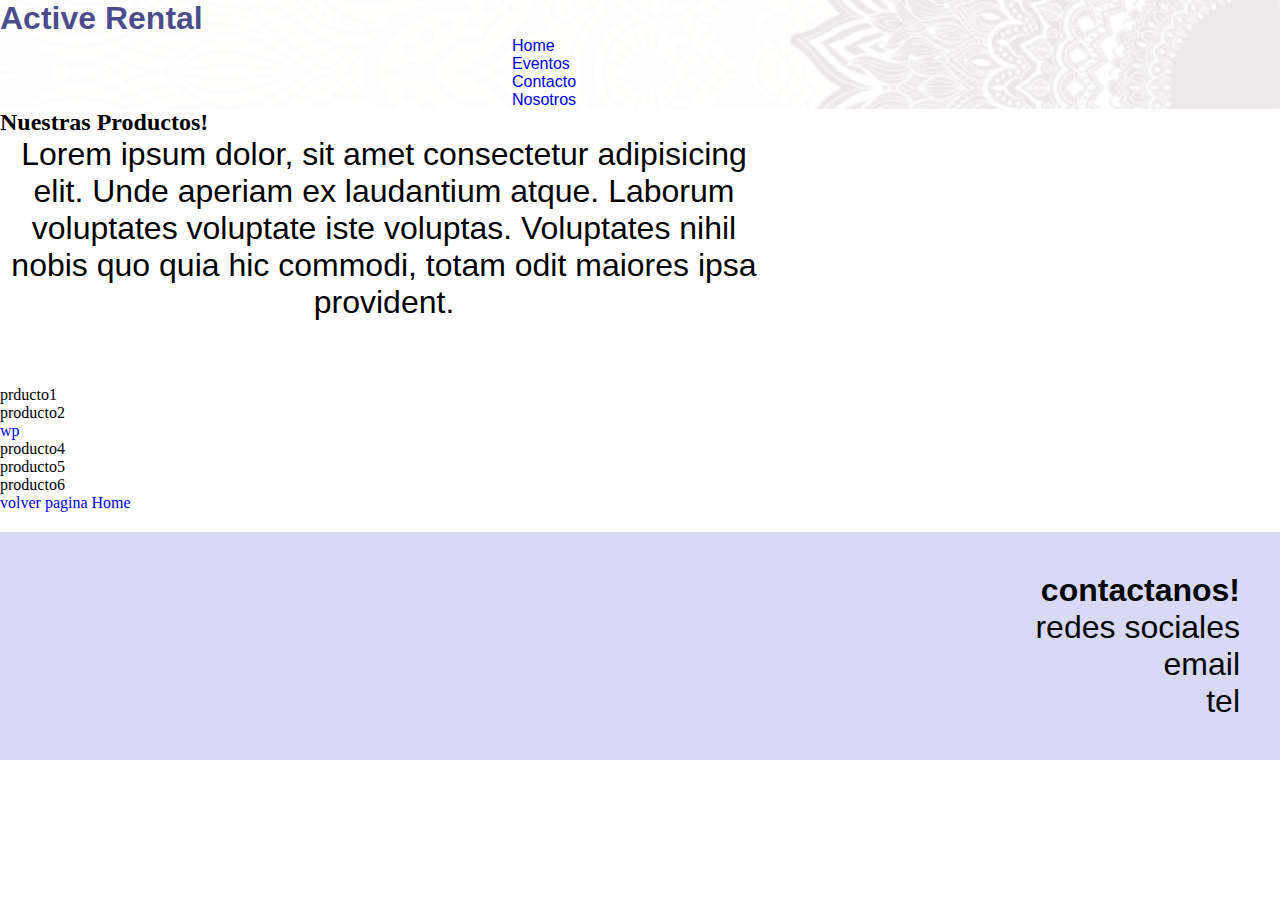
==== pages/catalogo.html @ f7443a2b "se modifico header" ====
<!DOCTYPE html>
<html lang="en">

<head>
    <meta charset="UTF-8">
    <meta http-equiv="X-UA-Compatible" content="IE=edge">
    <meta name="viewport" content="width=device-width, initial-scale=1.0">
    <title>Catalogo</title>
    <link rel="stylesheet" href="/css/style.css">
</head>

<body>
    <header>
        <h1 class="cajaUno">Active Rental</h1>
        <nav>
            <ul>
                <li><a href="/pages/index.html">Home</a></li>
                <li><a href="/pages/eventos.html">Eventos</a></li>
                <li><a href="/pages/contactanos.html">Contacto</a></li>
                <li><a href="/pages/nosotros.html">Nosotros</a></li>
            </ul>
        </nav>
    </header>
    <main>
    <h2>Nuestras Productos!</h2>
    <p>Lorem ipsum dolor, sit amet consectetur adipisicing elit. Unde aperiam ex laudantium atque. Laborum voluptates voluptate iste voluptas. Voluptates nihil nobis quo quia hic commodi, totam odit maiores ipsa provident.</p>
<section>
    <div>prducto1</div>
    <div>producto2</div>
    <div class="hola"><a href="https://youtube.com/">wp</a></div>
    <div>producto4</div>
    <div>producto5</div>
    <div>producto6</div>
    <div><a href="/index.html">volver pagina Home</a></div>
</section>

</main>
<footer>
    <h4>contactanos!</h4>
    <div>redes sociales</div>
    <div>email</div>
    <div>tel</div>
</footer>
</body>

</html>
---- css/style.css ----
* {
    margin: 0%;
    padding: 0%;
    box-sizing: border-box;
}

a {
    text-decoration: none;
}

ul li {
    list-style: none;
}

/* --------Header------- */
header{
    background-image: url(../imagenes/img-header.png);
    background-repeat: no-repeat;
    background-size: cover;
}
nav ul li{
    font-family: 'Bebas Neue', cursive;
    font-family: 'Teko', sans-serif;
    margin-left: 40%;
    color: black;
}
/* header {
    width: 100%;
    display: flex;
    justify-content: space-between;
    align-items: center;
    padding: 15px 50px;
    background-image: url(../imagenes/img-header.png);
    background-repeat: no-repeat;
    background-size: cover;
    color: rgb(31, 116, 191);

    position: fixed;
    top: 0px;


}

header nav ul {
    display: flex;
    gap: 30px;
    color: rgb(31, 116, 191);

} */

.portada {
    background-color: aqua;
    background-image: url(../imagenes/pie-de-foto.jpg);
    background-repeat: no-repeat;
    background-size: cover;
    height: 100vh;
    display: flex;
    flex-direction: column;
    justify-content: center;
    align-items: center;
}

.portada h2 {
    font-size: 3rem;
    font-family: 'Bebas Neue', cursive;
    font-family: 'Teko', sans-serif;
    color: aliceblue;
    background-color: #05000096;
    text-align: center;
    font-size: 4rem;
    width: 800px;
}

h1 {
    font-family: 'Bebas Neue', cursive;
    font-family: 'Teko', sans-serif;
    color: rgba(27, 27, 110, 0.788);
    font-size: 2rem;
    font-weight: 600;
}

.quienes {
    background-color: rgb(250, 250, 250);
    font-family: 'Bebas Neue', cursive;
    font-family: 'Teko', sans-serif;
    margin-top: 20px;
    height: 30vh;
    font-size: 4rem;
    display: flex;
    flex-direction: column;
    justify-content: center;
    align-items: center;
    margin-bottom: 50px;

}

.quienes h2{
    background: rgb(2,0,36);
background: linear-gradient(180deg, rgba(2,0,36,0) 40%, rgba(185,187,236,1) 50%, rgba(0,212,255,0) 60%);

}

.productos {
    background-image: url(../imagenes/active-5.jpg);
    background-repeat: no-repeat;
    background-size: cover;
    height: 100vh;
    display: flex;
    flex-direction: column;
    justify-content: center;
    align-items: center;
}

.productos h3 {
    font-size: 3rem;
    color: rgb(250, 250, 250);
    background-color: #050000a1;
}


.productos p {
    font-size: 3rem;
    width: 1040px;
    color: rgb(250, 250, 250);
    background-color: #050000a1;
}



.sociales {
    display: inline-block;
    background-image: url(../imagenes/active1.jpg);
    background-size: cover;
    background-repeat: no-repeat;
    width: 32vw;
    height: 250px;
    font-family: 'Bebas Neue', cursive;
    font-family: 'Teko', sans-serif;
    color: aliceblue;
    font-size: 4rem;
    padding-left: 10vw;
    margin-left: 5px;
}

.corporativos {
    display: inline-block;
    background-image: url(../imagenes/active-6.jpg);
    background-size: cover;
    background-repeat: no-repeat;
    width: 33vw;
    height: 250px;
    font-family: 'Bebas Neue', cursive;
    font-family: 'Teko', sans-serif;
    color: aliceblue;
    font-size: 4rem;
    padding-left: 10vw;

}

.exposiciones {
    display: inline-block;
    background-image: url(../imagenes/active-3.jpg);
    background-size: cover;
    background-repeat: no-repeat;
    width: 32vw;
    height: 250px;
    font-family: 'Bebas Neue', cursive;
    font-family: 'Teko', sans-serif;
    color: aliceblue;
    font-size: 4rem;
    padding-left: 10vw;

}

.nuestros {
    background-color: rgb(250, 250, 250);
    font-family: 'Bebas Neue', cursive;
    font-family: 'Teko', sans-serif;
    margin-top: 20px;
    width: 650px;
    height: 30vh;
    font-size: 6rem;
    display: flex;
    flex-direction: center;
    justify-content: center;
    align-items: center;
    margin-bottom: 10px;
    background: rgb(2,0,36);
background: linear-gradient(180deg, rgba(2,0,36,0) 40%, rgba(185,187,236,1) 50%, rgba(0,212,255,0) 60%);
margin-left: 600px;
}


footer {
    padding: 40px;
    font-size: 2rem;
    background-color: #D8D9F5;
    /* color: aliceblue; */
    text-align: right;
    font-family: 'Bebas Neue', cursive;
    font-family: 'Teko', sans-serif;
    color: rgb(1, 2, 2);
    margin-top: 20px;

}

p {

    font-family: 'Bebas Neue', cursive;
    font-family: 'Teko', sans-serif;
    text-align: center;
    font-size: 2rem;
    width: 60vw;
    height: 250px;

}

.wp {
    position: fixed;
    width: 40px;
    height: 35px;
    right: 1px;
    top: 20%;
    background-image: url(../imagenes/whatsapp.png);
    background-size: contain;
    padding: 15px;
    bottom: 50px;
    border: 0;
    border-radius: 50%;

}
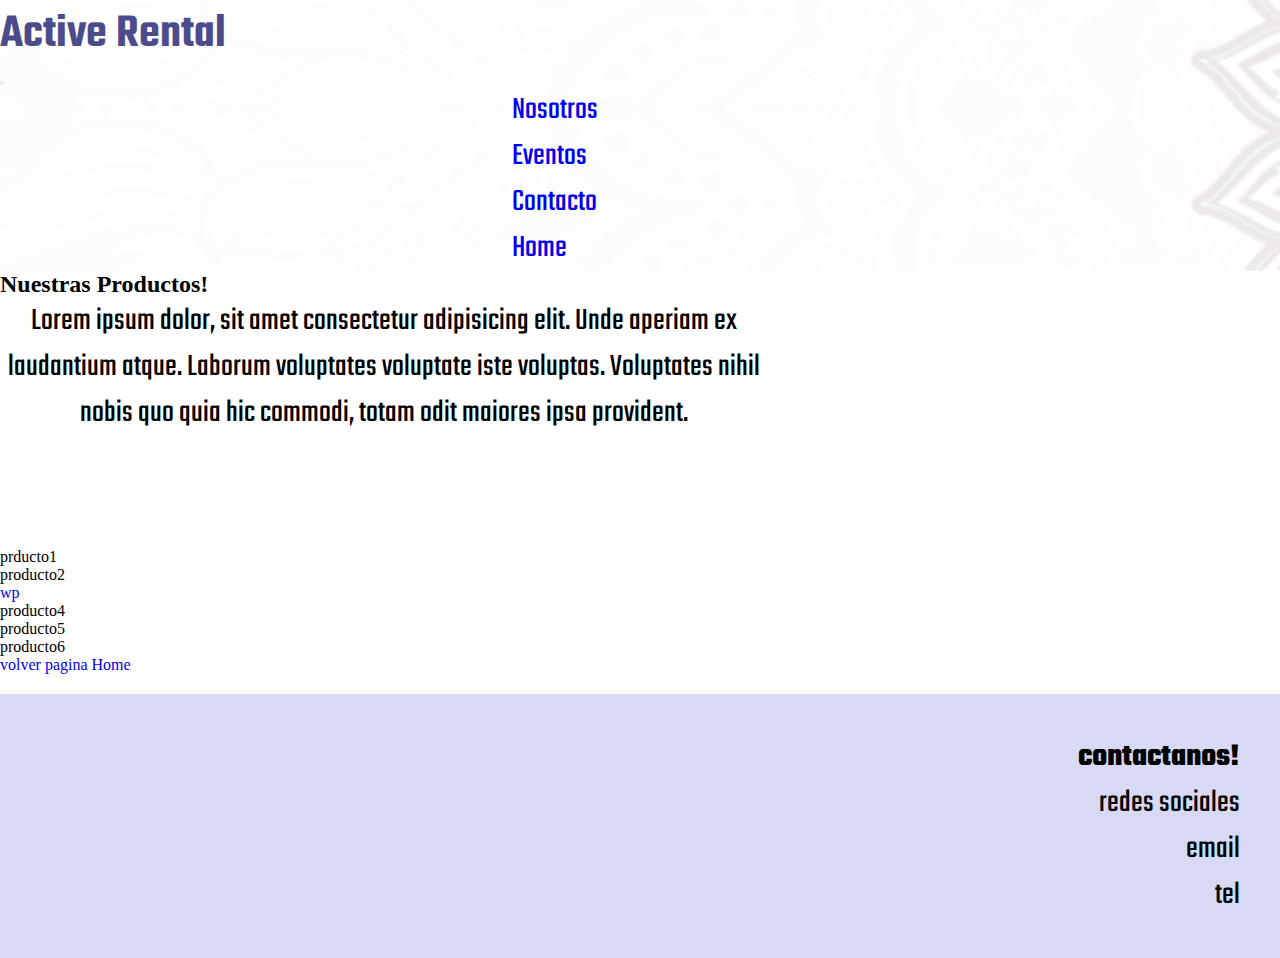
==== commit 1489ede6: "cambios generales" ====
--- a/pages/catalogo.html
+++ b/pages/catalogo.html
@@ -6,41 +6,70 @@
     <meta http-equiv="X-UA-Compatible" content="IE=edge">
     <meta name="viewport" content="width=device-width, initial-scale=1.0">
     <title>Catalogo</title>
+    <link href="https://cdn.jsdelivr.net/npm/bootstrap@5.2.3/dist/css/bootstrap.min.css" rel="stylesheet"
+        integrity="sha384-rbsA2VBKQhggwzxH7pPCaAqO46MgnOM80zW1RWuH61DGLwZJEdK2Kadq2F9CUG65" crossorigin="anonymous">
     <link rel="stylesheet" href="/css/style.css">
+    <link rel="preconnect" href="https://fonts.googleapis.com">
+    <link rel="preconnect" href="https://fonts.gstatic.com" crossorigin>
+    <link href="https://fonts.googleapis.com/css2?family=Bebas+Neue&family=Teko:wght@300;600&display=swap"
+        rel="stylesheet">
 </head>
 
 <body>
-    <header>
-        <h1 class="cajaUno">Active Rental</h1>
-        <nav>
-            <ul>
-                <li><a href="/pages/index.html">Home</a></li>
-                <li><a href="/pages/eventos.html">Eventos</a></li>
-                <li><a href="/pages/contactanos.html">Contacto</a></li>
-                <li><a href="/pages/nosotros.html">Nosotros</a></li>
-            </ul>
-        </nav>
+    <!-- Comienzo del Header -->
+    <header class="navbar navbar-expand-lg bg-light">
+        <div class="container">
+            <a class="navbar-brand" href="#">
+                <h1>Active Rental</h1>
+            </a>
+            <button class="navbar-toggler" type="button" data-bs-toggle="collapse" data-bs-target="#navbarNav"
+                aria-controls="navbarNav" aria-expanded="false" aria-label="Toggle navigation">
+                <span class="navbar-toggler-icon"></span>
+            </button>
+            <nav class="collapse navbar-collapse" id="navbarNav">
+                <ul class="navbar-nav">
+                    <li class="nav-item">
+                        <a class="nav-link active" aria-current="page" href="/pages/nosotros.html">Nosotros</a>
+                    </li>
+                    <li class="nav-item">
+                        <a class="nav-link" href="/pages/eventos.html">Eventos</a>
+                    </li>
+                    <li class="nav-item">
+                        <a class="nav-link" href="/pages/contactanos.html">Contacto</a>
+                    </li>
+                    <li class="nav-item">
+                        <a class="nav-link" href="../index.html">Home</a>
+                    </li>
+                </ul>
+            </nav>
+        </div>
     </header>
+    <!-- final de Header------ -->
     <main>
-    <h2>Nuestras Productos!</h2>
-    <p>Lorem ipsum dolor, sit amet consectetur adipisicing elit. Unde aperiam ex laudantium atque. Laborum voluptates voluptate iste voluptas. Voluptates nihil nobis quo quia hic commodi, totam odit maiores ipsa provident.</p>
-<section>
-    <div>prducto1</div>
-    <div>producto2</div>
-    <div class="hola"><a href="https://youtube.com/">wp</a></div>
-    <div>producto4</div>
-    <div>producto5</div>
-    <div>producto6</div>
-    <div><a href="/index.html">volver pagina Home</a></div>
-</section>
+        <h2>Nuestras Productos!</h2>
+        <p>Lorem ipsum dolor, sit amet consectetur adipisicing elit. Unde aperiam ex laudantium atque. Laborum
+            voluptates voluptate iste voluptas. Voluptates nihil nobis quo quia hic commodi, totam odit maiores ipsa
+            provident.</p>
+        <section>
+            <div>prducto1</div>
+            <div>producto2</div>
+            <div class="hola"><a href="https://youtube.com/">wp</a></div>
+            <div>producto4</div>
+            <div>producto5</div>
+            <div>producto6</div>
+            <div><a href="../index.html">volver pagina Home</a></div>
+        </section>
 
-</main>
-<footer>
-    <h4>contactanos!</h4>
-    <div>redes sociales</div>
-    <div>email</div>
-    <div>tel</div>
-</footer>
+    </main>
+    <footer>
+        <h4>contactanos!</h4>
+        <div>redes sociales</div>
+        <div>email</div>
+        <div>tel</div>
+    </footer>
+    <script src="https://cdn.jsdelivr.net/npm/bootstrap@5.2.3/dist/js/bootstrap.bundle.min.js"
+        integrity="sha384-kenU1KFdBIe4zVF0s0G1M5b4hcpxyD9F7jL+jjXkk+Q2h455rYXK/7HAuoJl+0I4"
+        crossorigin="anonymous"></script>
 </body>
 
 </html>--- a/css/style.css
+++ b/css/style.css
@@ -12,17 +12,46 @@
     list-style: none;
 }
 
-/* --------Header------- */
-header{
+/*   -----------------------Header------- */
+header {
     background-image: url(../imagenes/img-header.png);
     background-repeat: no-repeat;
     background-size: cover;
 }
-nav ul li{
+
+h1 {
+    font-family: 'Bebas Neue', cursive;
+    font-family: 'Teko', sans-serif;
+    color: rgba(27, 27, 110, 0.788);
+    font-size: 3rem;
+    font-weight: 600;
+}
+
+nav ul li {
     font-family: 'Bebas Neue', cursive;
     font-family: 'Teko', sans-serif;
     margin-left: 40%;
     color: black;
+    font-size: 2rem;
+}
+
+/* ------------------final de header----------- */
+
+.fondo {
+    background: rgb(252, 252, 250);
+    background: linear-gradient(164deg, rgba(252, 252, 250, 1) 0%, rgba(85, 84, 82, 0.6811099439775911) 2%, rgba(253, 252, 251, 1) 79%, rgba(254, 253, 252, 1) 93%, rgba(128, 127, 125, 1) 100%);
+}
+.contactanos{
+    margin-left: 20%;
+    font-size: 2rem;
+    font-weight:600 ;
+    color: rgb(0, 0, 0);
+    font-family: 'Bebas Neue', cursive;
+    font-family: 'Teko', sans-serif;
+}
+.contactanos h2{
+    font-size: 4rem;
+    font-weight: 900;
 }
 /* header {
     width: 100%;
@@ -49,6 +78,7 @@
 } */
 
 .portada {
+    width: 100%;
     background-color: aqua;
     background-image: url(../imagenes/pie-de-foto.jpg);
     background-repeat: no-repeat;
@@ -71,13 +101,7 @@
     width: 800px;
 }
 
-h1 {
-    font-family: 'Bebas Neue', cursive;
-    font-family: 'Teko', sans-serif;
-    color: rgba(27, 27, 110, 0.788);
-    font-size: 2rem;
-    font-weight: 600;
-}
+
 
 .quienes {
     background-color: rgb(250, 250, 250);
@@ -94,9 +118,9 @@
 
 }
 
-.quienes h2{
-    background: rgb(2,0,36);
-background: linear-gradient(180deg, rgba(2,0,36,0) 40%, rgba(185,187,236,1) 50%, rgba(0,212,255,0) 60%);
+.quienes h2 {
+    background: rgb(2, 0, 36);
+    background: linear-gradient(180deg, rgba(2, 0, 36, 0) 40%, rgba(185, 187, 236, 1) 50%, rgba(0, 212, 255, 0) 60%);
 
 }
 
@@ -185,9 +209,9 @@
     justify-content: center;
     align-items: center;
     margin-bottom: 10px;
-    background: rgb(2,0,36);
-background: linear-gradient(180deg, rgba(2,0,36,0) 40%, rgba(185,187,236,1) 50%, rgba(0,212,255,0) 60%);
-margin-left: 600px;
+    background: rgb(2, 0, 36);
+    background: linear-gradient(180deg, rgba(2, 0, 36, 0) 40%, rgba(185, 187, 236, 1) 50%, rgba(0, 212, 255, 0) 60%);
+    margin-left: 600px;
 }
 
 
@@ -228,5 +252,4 @@
     border: 0;
     border-radius: 50%;
 
-}
-
+}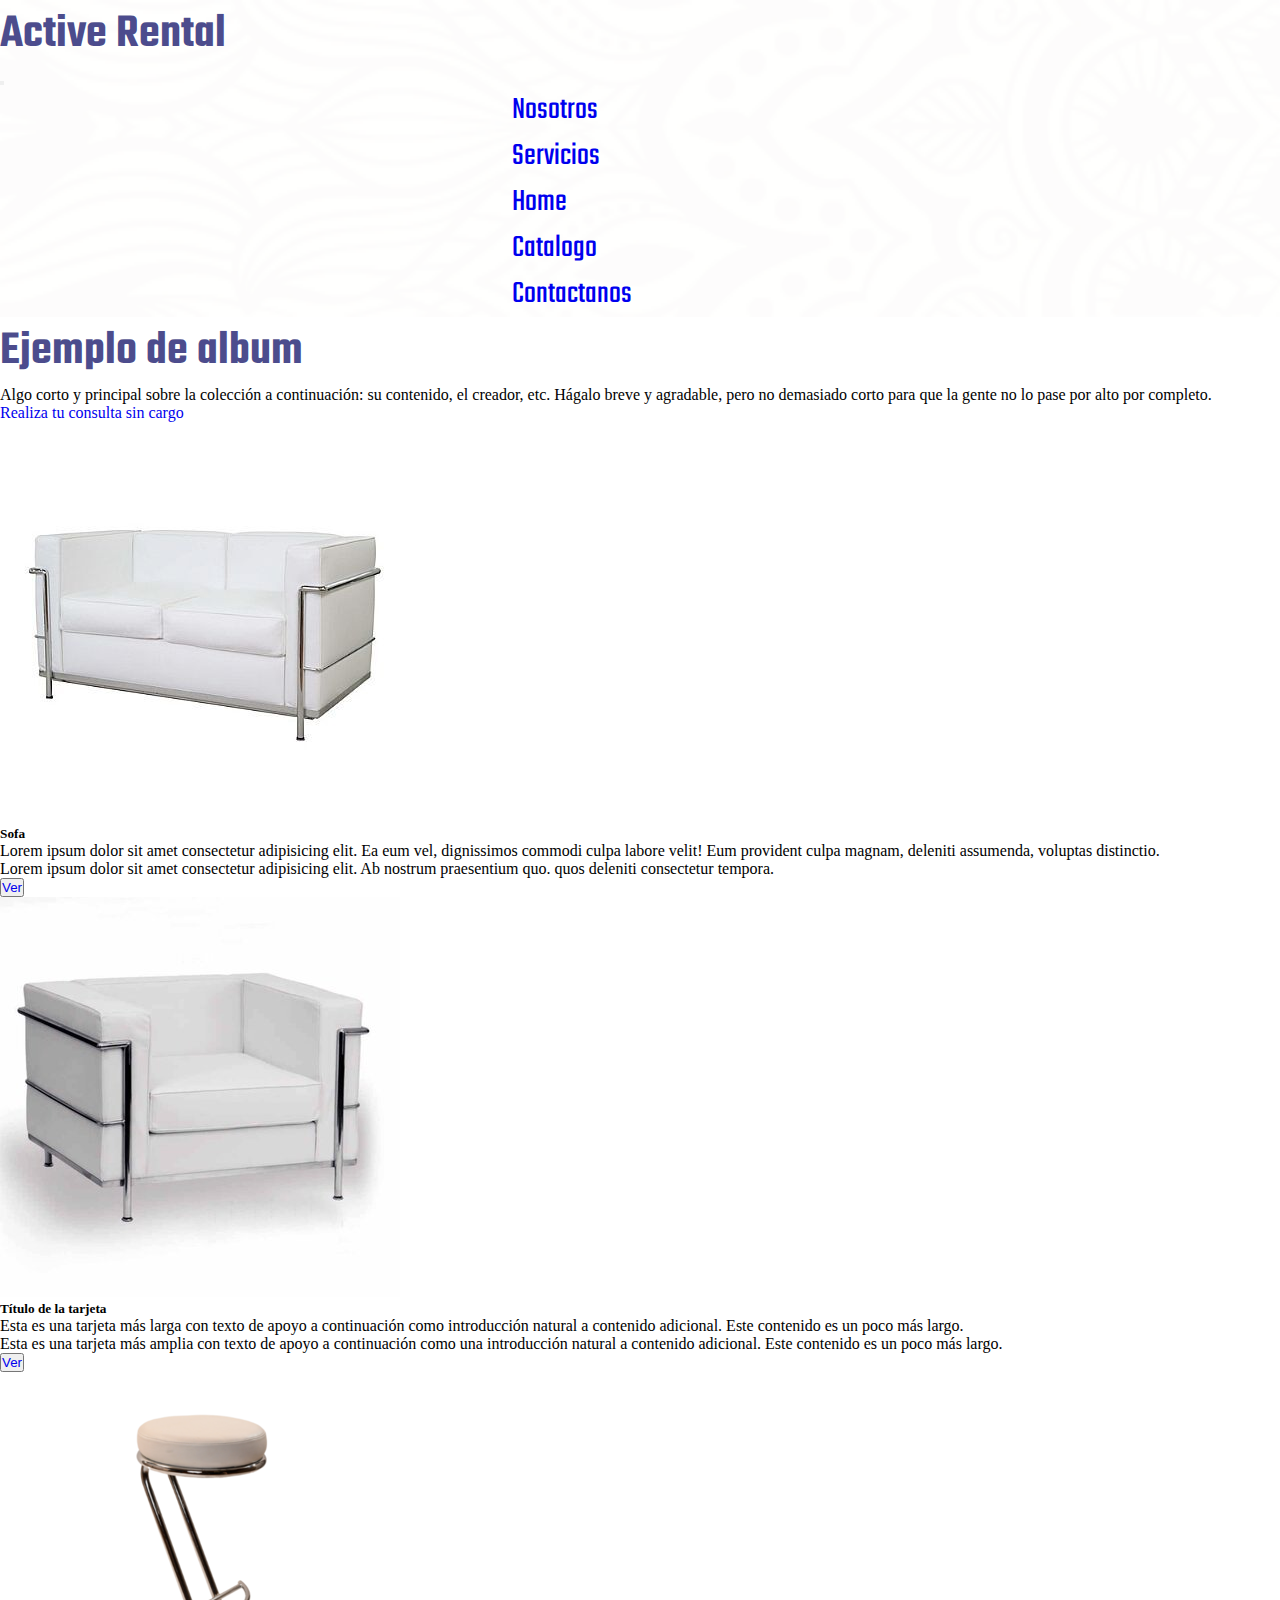
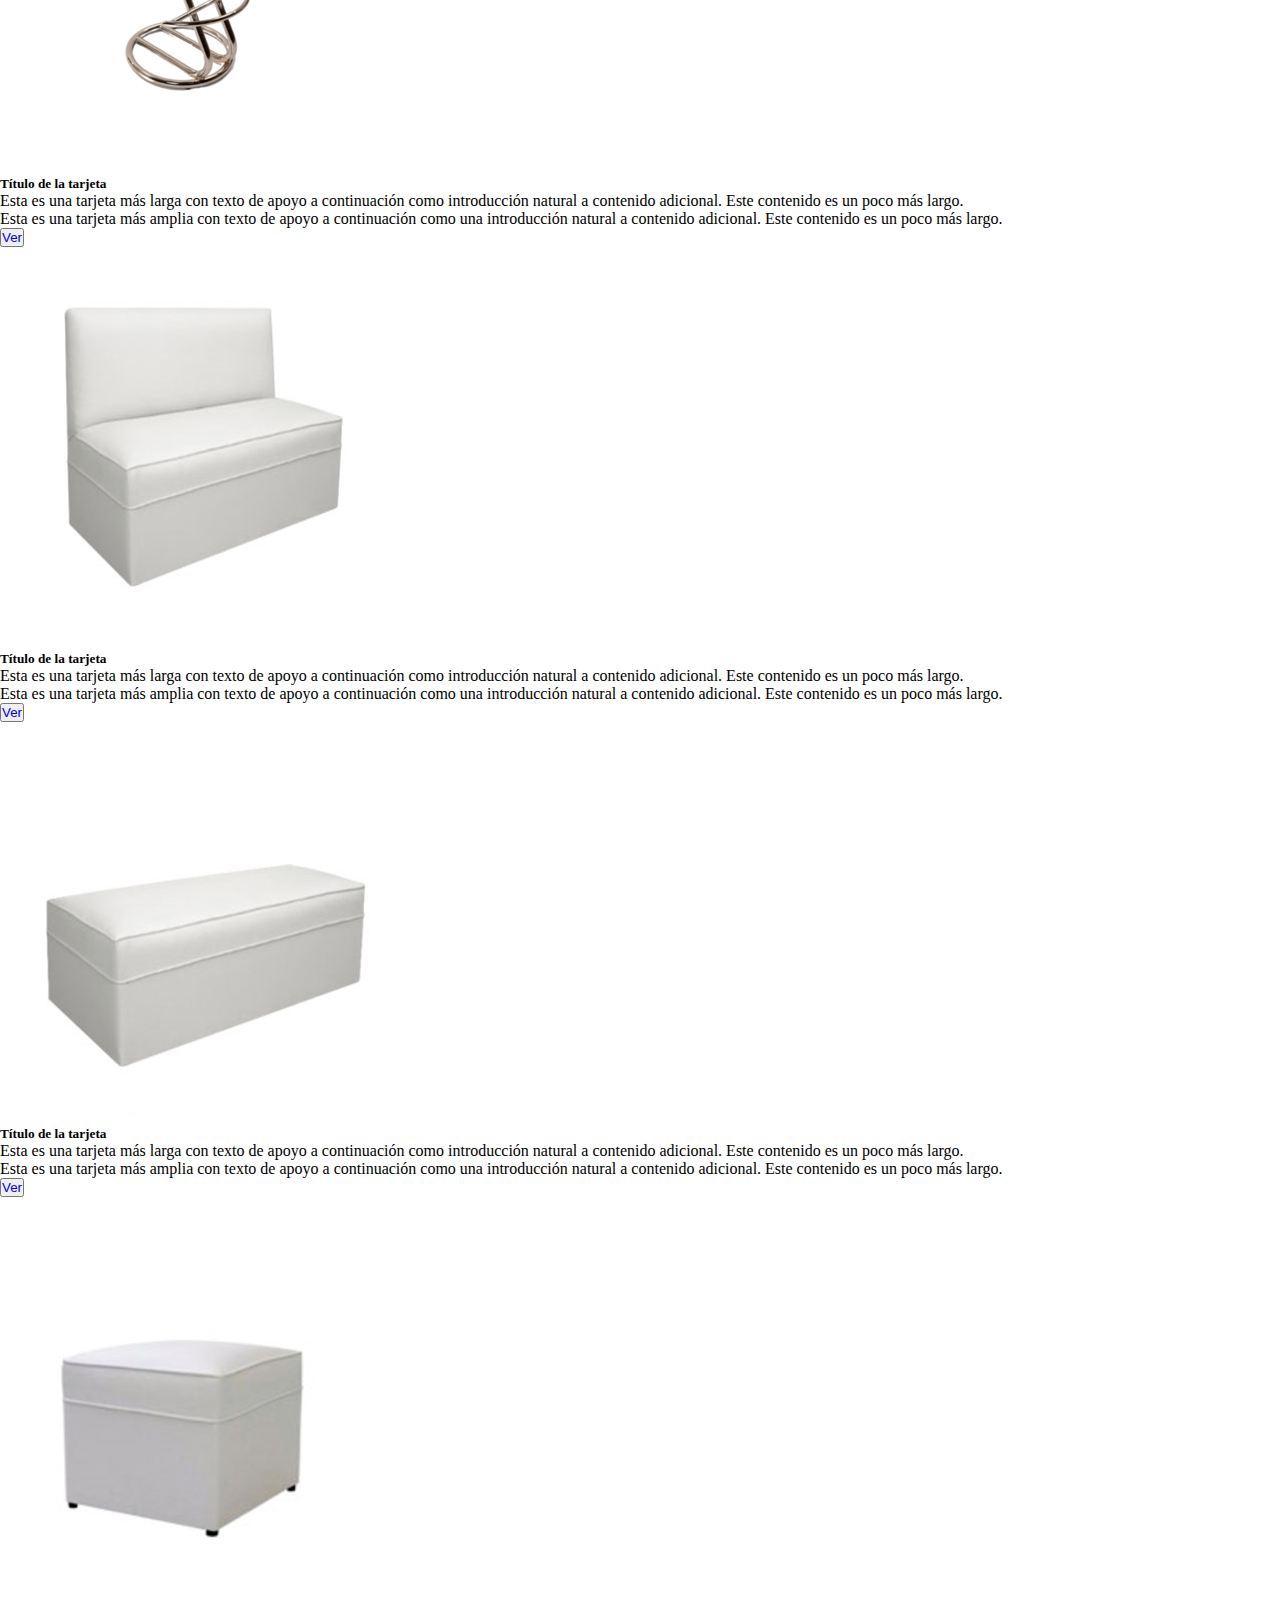
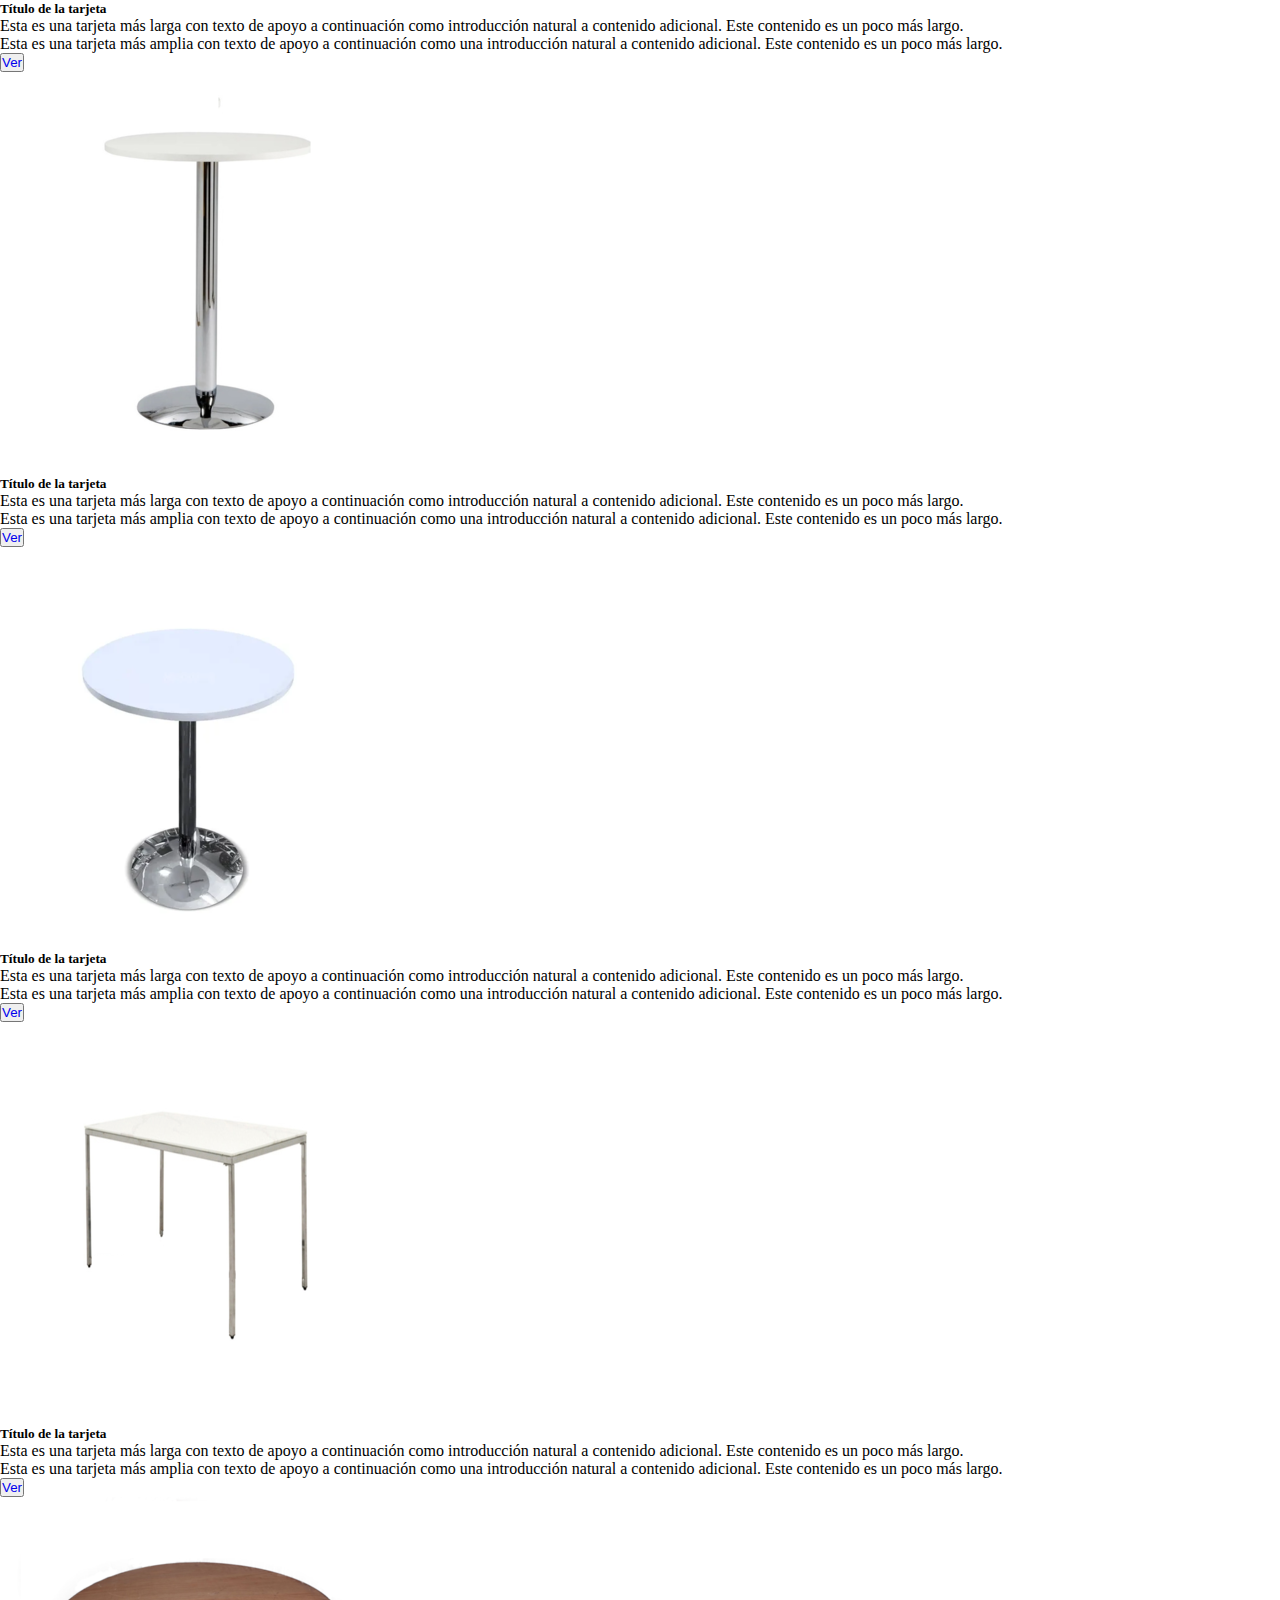
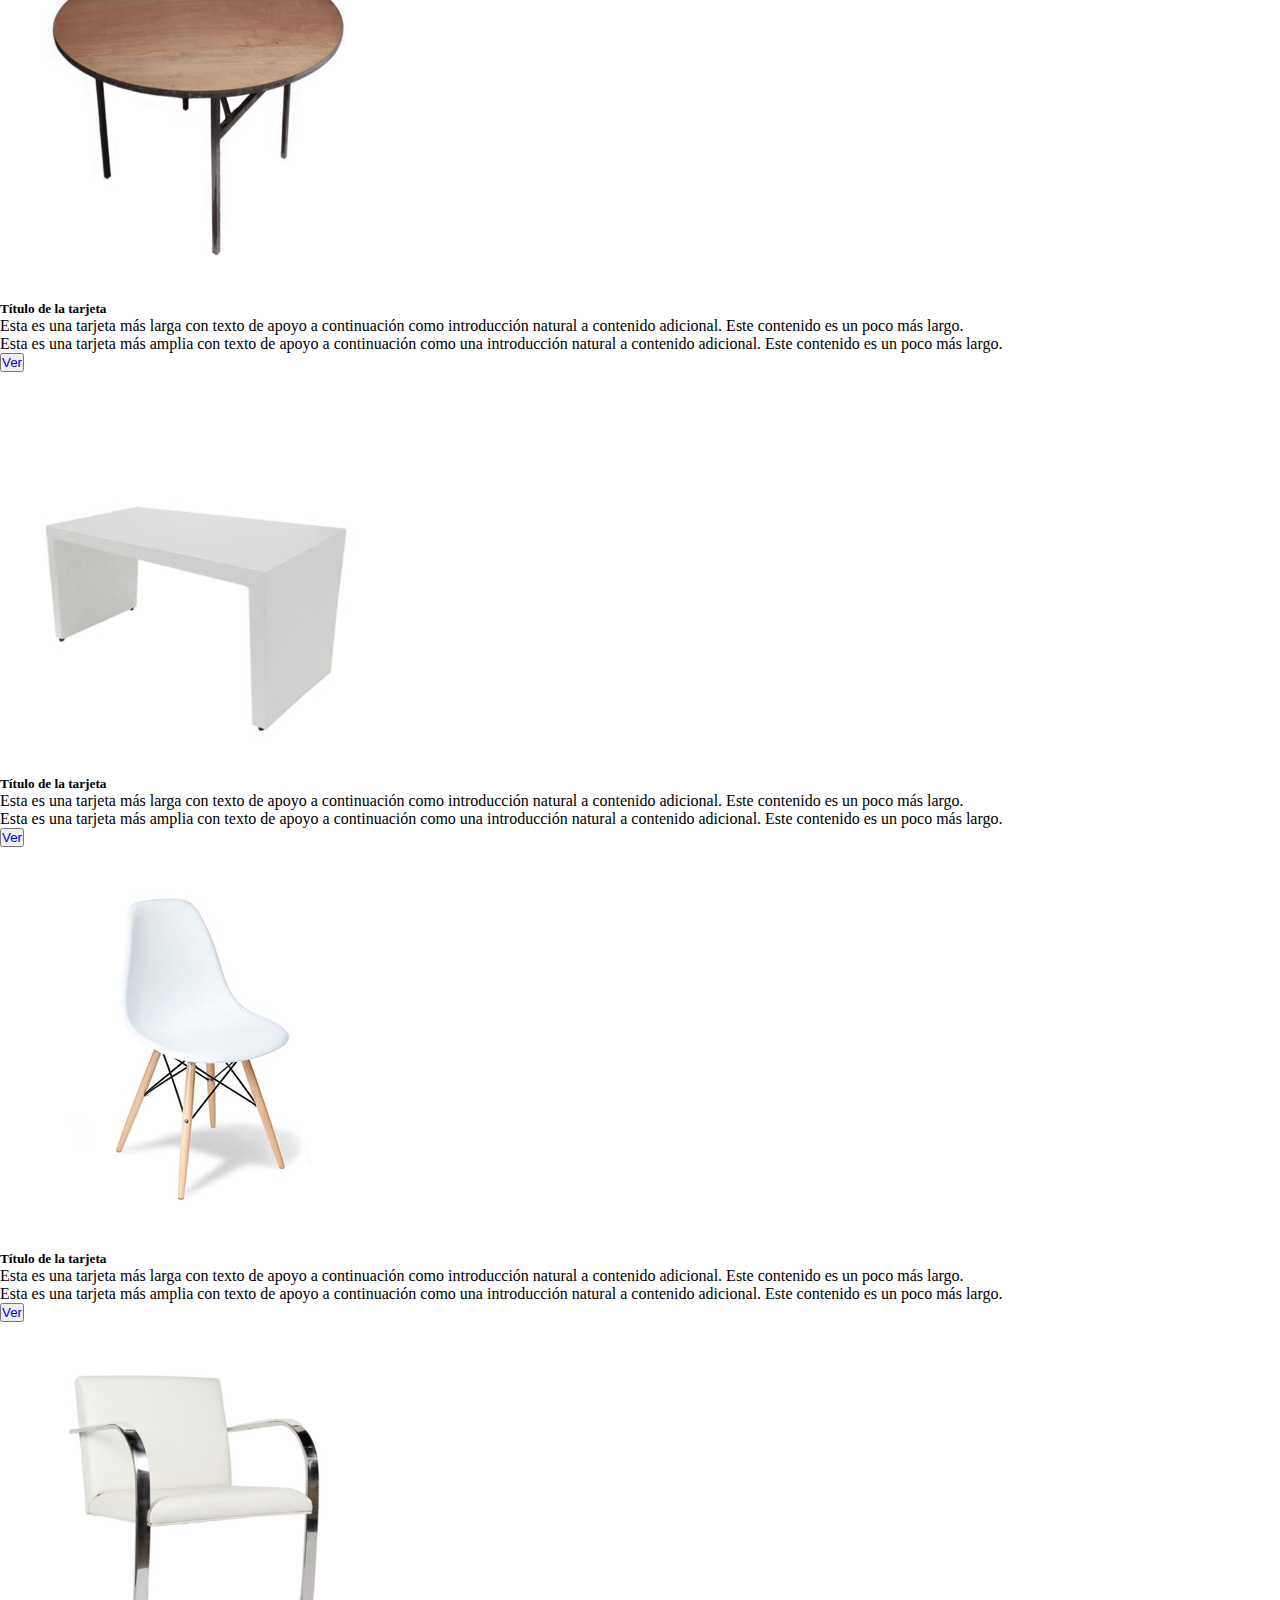
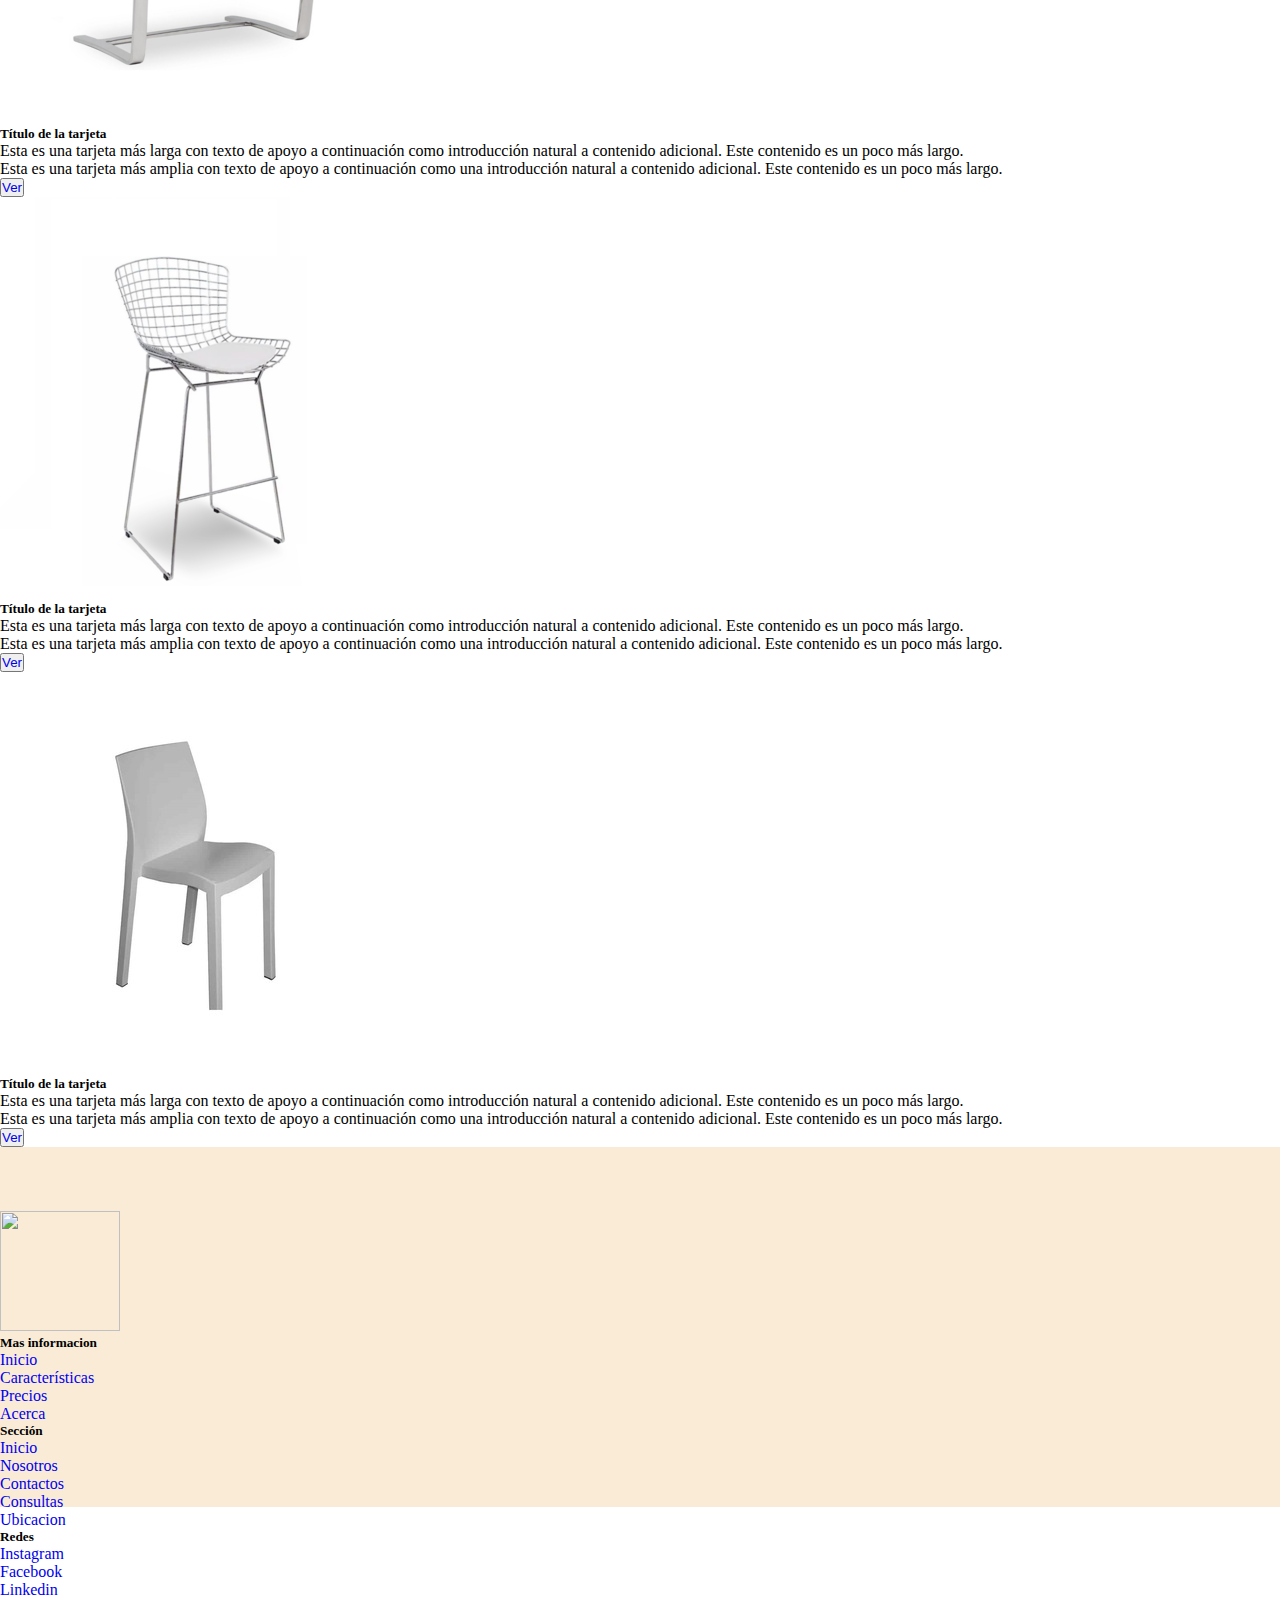
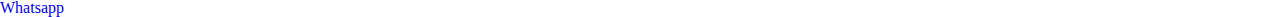
==== commit c2452cfe: "se realizaron cambios generales" ====
--- a/pages/catalogo.html
+++ b/pages/catalogo.html
@@ -17,56 +17,437 @@
 
 <body>
     <!-- Comienzo del Header -->
-    <header class="navbar navbar-expand-lg bg-light">
-        <div class="container">
-            <a class="navbar-brand" href="#">
-                <h1>Active Rental</h1>
-            </a>
-            <button class="navbar-toggler" type="button" data-bs-toggle="collapse" data-bs-target="#navbarNav"
-                aria-controls="navbarNav" aria-expanded="false" aria-label="Toggle navigation">
-                <span class="navbar-toggler-icon"></span>
-            </button>
-            <nav class="collapse navbar-collapse" id="navbarNav">
-                <ul class="navbar-nav">
-                    <li class="nav-item">
-                        <a class="nav-link active" aria-current="page" href="/pages/nosotros.html">Nosotros</a>
-                    </li>
-                    <li class="nav-item">
-                        <a class="nav-link" href="/pages/eventos.html">Eventos</a>
-                    </li>
-                    <li class="nav-item">
-                        <a class="nav-link" href="/pages/contactanos.html">Contacto</a>
-                    </li>
-                    <li class="nav-item">
-                        <a class="nav-link" href="../index.html">Home</a>
-                    </li>
-                </ul>
-            </nav>
-        </div>
-    </header>
+    <div class="sticky-lg-top">
+        <header class="navbar navbar-expand-lg bg-light">
+            <div class="container">
+                <a class="navbar-brand" href="../index.html">
+                    <h1>Active Rental</h1>
+                </a>
+                <button class="navbar-toggler" type="button" data-bs-toggle="collapse" data-bs-target="#navbarNav"
+                    aria-controls="navbarNav" aria-expanded="false" aria-label="Toggle navigation">
+                    <span class="navbar-toggler-icon"></span>
+                </button>
+                <nav class="collapse navbar-collapse" id="navbarNav">
+                    <ul class="navbar-nav">
+                        <li class="nav-item">
+                            <a href="/pages/nosotros.html" type="button" class="btn btn-outline-secondary">Nosotros</a>
+                        </li>
+                        <li class="nav-item">
+                            <a href="/pages/eventos.html" type="button" class="btn btn-outline-secondary">Servicios</a>
+                        </li>
+                        <li class="nav-item">
+                            <a href="../index.html" type="button" class="btn btn-outline-secondary">Home</a>
+                        </li>
+                        <li class="nav-item">
+                            <a href="/pages/catalogo.html" type="button" class="btn btn-outline-secondary">Catalogo</a>
+                        </li>
+                        <li class="nav-item">
+                            <a href="/pages/contactanos.html" type="button" class="btn btn-outline-secondary">Contactanos</a>
+                        </li>
+                    </ul>
+                </nav>
+            </div>
+        </header>
+    </div>
     <!-- final de Header------ -->
     <main>
-        <h2>Nuestras Productos!</h2>
-        <p>Lorem ipsum dolor, sit amet consectetur adipisicing elit. Unde aperiam ex laudantium atque. Laborum
-            voluptates voluptate iste voluptas. Voluptates nihil nobis quo quia hic commodi, totam odit maiores ipsa
-            provident.</p>
+        <section class="py-5 text-center container">
+            <div class="row py-lg-5">
+                <div class="col-lg-6 col-md-8 mx-auto">
+                    <h1 class="fw-light">Ejemplo de album</h1>
+                    <p class="lead text-muted">Algo corto y principal sobre la colección a continuación: su
+                        contenido, el creador, etc. Hágalo breve y agradable, pero no demasiado corto para que la
+                        gente no lo pase por alto por completo.</p>
+                    <p>
+                        <a href="./contactanos.html" class="btn btn-primary my-2">Realiza tu consulta sin cargo</a>
+                    </p>
+                </div>
+            </div>
+        </section>
         <section>
-            <div>prducto1</div>
-            <div>producto2</div>
-            <div class="hola"><a href="https://youtube.com/">wp</a></div>
-            <div>producto4</div>
-            <div>producto5</div>
-            <div>producto6</div>
-            <div><a href="../index.html">volver pagina Home</a></div>
+            <div class="album py-5 bg-light">
+                <div class="container">
+                    <div class="row row-cols-1 row-cols-sm-2 row-cols-md-3 g-3">
+                        <div class="col">
+                            <div class="card shadow-sm">
+                                <img src="../imagenes/sofa.jpg" class="card-img-top" alt="...">
+                                <div class="card-body">
+                                    <h5 class="card-title">Sofa</h5>
+                                    <p class="card-text">Lorem ipsum dolor sit amet consectetur adipisicing elit. Ea eum
+                                        vel, dignissimos commodi culpa labore velit! Eum provident culpa magnam,
+                                        deleniti assumenda, voluptas
+                                        distinctio.</p>
+
+                                </div>
+                                <div class="card-body">
+                                    <p class="card-text">Lorem ipsum dolor sit amet consectetur adipisicing elit. Ab
+                                        nostrum praesentium quo. quos deleniti consectetur
+                                        tempora.</p>
+
+                                    <div class="d-flex justify-content-between align-items-center">
+                                        <div class="btn-group">
+                                            <button type="button" class="btn btn-sm btn-outline-secondary"><a
+                                                    href="../imagenes/sofa.jpg">Ver</a></button>
+                                        </div>
+                                    </div>
+                                </div>
+                            </div>
+                        </div>
+                        <div class="col">
+                            <div class="card shadow-sm">
+                                <img src="../imagenes/silllon.jpg" class="card-img-top" alt="...">
+                                <div class="card-body">
+                                    <h5 class="card-title">Título de la tarjeta</h5>
+                                    <p class="card-text">Esta es una tarjeta más larga con texto de apoyo a continuación
+                                        como introducción natural a contenido adicional. Este contenido es un poco más
+                                        largo.</p>
+                                </div>
+                                <div class="card-body">
+                                    <p class="card-text">Esta es una tarjeta más amplia con texto de apoyo a
+                                        continuación como una introducción natural a contenido adicional. Este contenido
+                                        es un poco más largo.</p>
+                                    <div class="d-flex justify-content-between align-items-center">
+                                        <div class="btn-group">
+                                            <button type="button" class="btn btn-sm btn-outline-secondary"><a
+                                                    href="../imagenes/silllon.jpg">Ver</a></button>
+                                        </div>
+                                    </div>
+                                </div>
+                            </div>
+                        </div>
+                        <div class="col">
+                            <div class="card shadow-sm">
+                                <img src="../imagenes/ss-.png" class="card-img-top" alt="...">
+                                <div class="card-body">
+                                    <h5 class="card-title">Título de la tarjeta</h5>
+                                    <p class="card-text">Esta es una tarjeta más larga con texto de apoyo a continuación
+                                        como introducción natural a contenido adicional. Este contenido es un poco más
+                                        largo.</p>
+                                </div>
+                                <div class="card-body">
+                                    <p class="card-text">Esta es una tarjeta más amplia con texto de apoyo a
+                                        continuación como una introducción natural a contenido adicional. Este contenido
+                                        es un poco más largo.</p>
+                                    <div class="d-flex justify-content-between align-items-center">
+                                        <div class="btn-group">
+                                            <button type="button" class="btn btn-sm btn-outline-secondary"><a
+                                                    href="../imagenes/ss-.png">Ver</a></button>
+                                        </div>
+                                    </div>
+                                </div>
+                            </div>
+                        </div>
+                        <div class="col">
+                            <div class="card shadow-sm">
+                                <img src="../imagenes/butacondoble.png" class="card-img-top" alt="...">
+                                <div class="card-body">
+                                    <h5 class="card-title">Título de la tarjeta</h5>
+                                    <p class="card-text">Esta es una tarjeta más larga con texto de apoyo a continuación
+                                        como introducción natural a contenido adicional. Este contenido es un poco más
+                                        largo.</p>
+                                </div>
+                                <div class="card-body">
+                                    <p class="card-text">Esta es una tarjeta más amplia con texto de apoyo a
+                                        continuación como una introducción natural a contenido adicional. Este contenido
+                                        es un poco más largo.</p>
+                                    <div class="d-flex justify-content-between align-items-center">
+                                        <div class="btn-group">
+                                            <button type="button" class="btn btn-sm btn-outline-secondary"><a
+                                                    href="../imagenes/butacondoble.png">Ver</a></button>
+                                        </div>
+                                    </div>
+                                </div>
+                            </div>
+                        </div>
+                        <div class="col">
+                            <div class="card shadow-sm">
+                                <img src="../imagenes/pufdoble.png" class="card-img-top" alt="...">
+                                <div class="card-body">
+                                    <h5 class="card-title">Título de la tarjeta</h5>
+                                    <p class="card-text">Esta es una tarjeta más larga con texto de apoyo a continuación
+                                        como introducción natural a contenido adicional. Este contenido es un poco más
+                                        largo.</p>
+                                </div>
+                                <div class="card-body">
+                                    <p class="card-text">Esta es una tarjeta más amplia con texto de apoyo a
+                                        continuación como una introducción natural a contenido adicional. Este contenido
+                                        es un poco más largo.</p>
+                                    <div class="d-flex justify-content-between align-items-center">
+                                        <div class="btn-group">
+                                            <button type="button" class="btn btn-sm btn-outline-secondary"><a
+                                                    href="../imagenes/pufdoble.png">Ver</a></button>
+                                        </div>
+                                    </div>
+                                </div>
+                            </div>
+                        </div>
+                        <div class="col">
+                            <div class="card shadow-sm">
+                                <img src="../imagenes/pf.png" class="card-img-top" alt="...">
+                                <div class="card-body">
+                                    <h5 class="card-title">Título de la tarjeta</h5>
+                                    <p class="card-text">Esta es una tarjeta más larga con texto de apoyo a continuación
+                                        como introducción natural a contenido adicional. Este contenido es un poco más
+                                        largo.</p>
+                                </div>
+                                <div class="card-body">
+                                    <p class="card-text">Esta es una tarjeta más amplia con texto de apoyo a
+                                        continuación como una introducción natural a contenido adicional. Este contenido
+                                        es un poco más largo.</p>
+                                    <div class="d-flex justify-content-between align-items-center">
+                                        <div class="btn-group">
+                                            <button type="button" class="btn btn-sm btn-outline-secondary"><a
+                                                    href="../imagenes/pf.png">Ver</a></button>
+                                        </div>
+                                    </div>
+                                </div>
+                            </div>
+                        </div>
+                        <div class="col">
+                            <div class="card shadow-sm">
+                                <img src="../imagenes/mesaredondaa.png" class="card-img-top" alt="...">
+                                <div class="card-body">
+                                    <h5 class="card-title">Título de la tarjeta</h5>
+                                    <p class="card-text">Esta es una tarjeta más larga con texto de apoyo a continuación
+                                        como introducción natural a contenido adicional. Este contenido es un poco más
+                                        largo.</p>
+                                </div>
+                                <div class="card-body">
+                                    <p class="card-text">Esta es una tarjeta más amplia con texto de apoyo a
+                                        continuación como una introducción natural a contenido adicional. Este contenido
+                                        es un poco más largo.</p>
+                                    <div class="d-flex justify-content-between align-items-center">
+                                        <div class="btn-group">
+                                            <button type="button" class="btn btn-sm btn-outline-secondary"><a
+                                                    href="../imagenes/mesaredondaa.png">Ver</a></button>
+                                        </div>
+                                    </div>
+                                </div>
+                            </div>
+                        </div>
+                        <div class="col">
+                            <div class="card shadow-sm">
+                                <img src="../imagenes/mesaredondabaja.png" class="card-img-top" alt="...">
+                                <div class="card-body">
+                                    <h5 class="card-title">Título de la tarjeta</h5>
+                                    <p class="card-text">Esta es una tarjeta más larga con texto de apoyo a continuación
+                                        como introducción natural a contenido adicional. Este contenido es un poco más
+                                        largo.</p>
+                                </div>
+                                <div class="card-body">
+                                    <p class="card-text">Esta es una tarjeta más amplia con texto de apoyo a
+                                        continuación como una introducción natural a contenido adicional. Este contenido
+                                        es un poco más largo.</p>
+                                    <div class="d-flex justify-content-between align-items-center">
+                                        <div class="btn-group">
+                                            <button type="button" class="btn btn-sm btn-outline-secondary"><a
+                                                    href="../imagenes/mesaredondabaja.png">Ver</a></button>
+                                        </div>
+                                    </div>
+                                </div>
+                            </div>
+                        </div>
+                        <div class="col">
+                            <div class="card shadow-sm">
+                                <img src="../imagenes/mesacromada.png" class="card-img-top" alt="...">
+                                <div class="card-body">
+                                    <h5 class="card-title">Título de la tarjeta</h5>
+                                    <p class="card-text">Esta es una tarjeta más larga con texto de apoyo a continuación
+                                        como introducción natural a contenido adicional. Este contenido es un poco más
+                                        largo.</p>
+                                </div>
+                                <div class="card-body">
+                                    <p class="card-text">Esta es una tarjeta más amplia con texto de apoyo a
+                                        continuación como una introducción natural a contenido adicional. Este contenido
+                                        es un poco más largo.</p>
+                                    <div class="d-flex justify-content-between align-items-center">
+                                        <div class="btn-group">
+                                            <button type="button" class="btn btn-sm btn-outline-secondary"><a
+                                                    href="../imagenes/mesacromada.png">Ver</a></button>
+                                        </div>
+                                    </div>
+                                </div>
+                            </div>
+                        </div>
+                        <div class="col">
+                            <div class="card shadow-sm">
+                                <img src="../imagenes/mesa.png" class="card-img-top" alt="...">
+                                <div class="card-body">
+                                    <h5 class="card-title">Título de la tarjeta</h5>
+                                    <p class="card-text">Esta es una tarjeta más larga con texto de apoyo a continuación
+                                        como introducción natural a contenido adicional. Este contenido es un poco más
+                                        largo.</p>
+                                </div>
+                                <div class="card-body">
+                                    <p class="card-text">Esta es una tarjeta más amplia con texto de apoyo a
+                                        continuación como una introducción natural a contenido adicional. Este contenido
+                                        es un poco más largo.</p>
+                                    <div class="d-flex justify-content-between align-items-center">
+                                        <div class="btn-group">
+                                            <button type="button" class="btn btn-sm btn-outline-secondary"><a
+                                                    href="../imagenes/mesa.png">Ver</a></button>
+                                        </div>
+                                    </div>
+                                </div>
+                            </div>
+                        </div>
+                        <div class="col">
+                            <div class="card shadow-sm">
+                                <img src="../imagenes/ratonasimple.png" class="card-img-top" alt="...">
+                                <div class="card-body">
+                                    <h5 class="card-title">Título de la tarjeta</h5>
+                                    <p class="card-text">Esta es una tarjeta más larga con texto de apoyo a continuación
+                                        como introducción natural a contenido adicional. Este contenido es un poco más
+                                        largo.</p>
+                                </div>
+                                <div class="card-body">
+                                    <p class="card-text">Esta es una tarjeta más amplia con texto de apoyo a
+                                        continuación como una introducción natural a contenido adicional. Este contenido
+                                        es un poco más largo.</p>
+                                    <div class="d-flex justify-content-between align-items-center">
+                                        <div class="btn-group">
+                                            <button type="button" class="btn btn-sm btn-outline-secondary"><a
+                                                    href="../imagenes/ratonasimple.png">Ver</a></button>
+                                        </div>
+                                    </div>
+                                </div>
+                            </div>
+                        </div>
+                        <div class="col">
+                            <div class="card shadow-sm">
+                                <img src="../imagenes/silla.jpg" class="card-img-top" alt="...">
+                                <div class="card-body">
+                                    <h5 class="card-title">Título de la tarjeta</h5>
+                                    <p class="card-text">Esta es una tarjeta más larga con texto de apoyo a continuación
+                                        como introducción natural a contenido adicional. Este contenido es un poco más
+                                        largo.</p>
+                                </div>
+                                <div class="card-body">
+                                    <p class="card-text">Esta es una tarjeta más amplia con texto de apoyo a
+                                        continuación como una introducción natural a contenido adicional. Este contenido
+                                        es un poco más largo.</p>
+                                    <div class="d-flex justify-content-between align-items-center">
+                                        <div class="btn-group">
+                                            <button type="button" class="btn btn-sm btn-outline-secondary"><a
+                                                    href="../imagenes/silla.jpg">Ver</a></button>
+                                        </div>
+                                    </div>
+                                </div>
+                            </div>
+                        </div>
+                        <div class="col">
+                            <div class="card shadow-sm">
+                                <img src="../imagenes/sillacromada.png" class="card-img-top" alt="...">
+                                <div class="card-body">
+                                    <h5 class="card-title">Título de la tarjeta</h5>
+                                    <p class="card-text">Esta es una tarjeta más larga con texto de apoyo a continuación
+                                        como introducción natural a contenido adicional. Este contenido es un poco más
+                                        largo.</p>
+                                </div>
+                                <div class="card-body">
+                                    <p class="card-text">Esta es una tarjeta más amplia con texto de apoyo a
+                                        continuación como una introducción natural a contenido adicional. Este contenido
+                                        es un poco más largo.</p>
+                                    <div class="d-flex justify-content-between align-items-center">
+                                        <div class="btn-group">
+                                            <button type="button" class="btn btn-sm btn-outline-secondary"><a
+                                                    href="../imagenes/sillacromada.png">Ver</a></button>
+                                        </div>
+                                    </div>
+                                </div>
+                            </div>
+                        </div>
+                        <div class="col">
+                            <div class="card shadow-sm">
+                                <img src="../imagenes/paris.png" class="card-img-top" alt="...">
+                                <div class="card-body">
+                                    <h5 class="card-title">Título de la tarjeta</h5>
+                                    <p class="card-text">Esta es una tarjeta más larga con texto de apoyo a continuación
+                                        como introducción natural a contenido adicional. Este contenido es un poco más
+                                        largo.</p>
+                                </div>
+                                <div class="card-body">
+                                    <p class="card-text">Esta es una tarjeta más amplia con texto de apoyo a
+                                        continuación como una introducción natural a contenido adicional. Este contenido
+                                        es un poco más largo.</p>
+                                    <div class="d-flex justify-content-between align-items-center">
+                                        <div class="btn-group">
+                                            <button type="button" class="btn btn-sm btn-outline-secondary"><a
+                                                    href="../imagenes/paris.png">Ver</a></button>
+                                        </div>
+                                    </div>
+                                </div>
+                            </div>
+                        </div>
+
+                        <div class="col">
+                            <div class="card shadow-sm">
+                                <img src="../imagenes/silla-plastico.jpg" class="card-img-top" alt="...">
+                                <div class="card-body">
+                                    <h5 class="card-title">Título de la tarjeta</h5>
+                                    <p class="card-text">Esta es una tarjeta más larga con texto de apoyo a continuación
+                                        como introducción natural a contenido adicional. Este contenido es un poco más
+                                        largo.</p>
+                                </div>
+                                <div class="card-body">
+                                    <p class="card-text">Esta es una tarjeta más amplia con texto de apoyo a
+                                        continuación como una introducción natural a contenido adicional. Este contenido
+                                        es un poco más largo.</p>
+                                    <div class="d-flex justify-content-between align-items-center">
+                                        <div class="btn-group">
+                                            <button type="button" class="btn btn-sm btn-outline-secondary"><a
+                                                    href="../imagenes/silla-plastico.jpg">Ver</a></button>
+                                        </div>
+                                    </div>
+                                </div>
+                            </div>
+                        </div>
+                    </div>
+                </div>
+            </div>
+
         </section>
-
     </main>
-    <footer>
-        <h4>contactanos!</h4>
-        <div>redes sociales</div>
-        <div>email</div>
-        <div>tel</div>
+
+
+    <footer class="row row-cols-1 row-cols-sm-2 row-cols-md-5 fot">
+        <div class="col mb-3">
+            <img src="./imagenes/logo.png" alt="" width="120" height="120">
+        </div>
+        <div class="col mb-3">
+        </div>
+        <div class="col mb-3">
+            <h5>Mas informacion</h5>
+            <ul class="nav flex-column">
+                <li class="nav-item mb-2"><a href="#" class="nav-link p-0 text-muted">Inicio</a></li>
+                <li class="nav-item mb-2"><a href="#" class="nav-link p-0 text-muted">Características</a></li>
+                <li class="nav-item mb-2"><a href="#" class="nav-link p-0 text-muted">Precios</a></li>
+                <li class="nav-item mb-2"><a href="#" class="nav-link p-0 text-muted">Acerca</a></li>
+            </ul>
+        </div>
+        <div class="col mb-3">
+            <h5>Sección</h5>
+            <ul class="nav flex-column">
+                <li class="nav-item mb-2"><a href="#" class="nav-link p-0 text-muted">Inicio</a></li>
+                <li class="nav-item mb-2"><a href="#" class="nav-link p-0 text-muted">Nosotros</a></li>
+                <li class="nav-item mb-2"><a href="#" class="nav-link p-0 text-muted">Contactos</a></li>
+                <li class="nav-item mb-2"><a href="#" class="nav-link p-0 text-muted">Consultas</a></li>
+                <li class="nav-item mb-2"><a href="#" class="nav-link p-0 text-muted">Ubicacion</a></li>
+            </ul>
+        </div>
+        <div class="col mb-3">
+            <h5>Redes</h5>
+            <ul class="nav flex-column">
+                <li class="nav-item mb-2"><a href="#" class="nav-link p-0 text-muted">Instagram</a></li>
+                <li class="nav-item mb-2"><a href="#" class="nav-link p-0 text-muted">Facebook</a></li>
+                <li class="nav-item mb-2"><a href="#" class="nav-link p-0 text-muted">Linkedin</a></li>
+                <li class="nav-item mb-2"><a href="#" class="nav-link p-0 text-muted">Whatsapp</a></li>
+                
+            </ul>
+        </div>
     </footer>
+
+
     <script src="https://cdn.jsdelivr.net/npm/bootstrap@5.2.3/dist/js/bootstrap.bundle.min.js"
         integrity="sha384-kenU1KFdBIe4zVF0s0G1M5b4hcpxyD9F7jL+jjXkk+Q2h455rYXK/7HAuoJl+0I4"
         crossorigin="anonymous"></script>
--- a/css/style.css
+++ b/css/style.css
@@ -17,7 +17,9 @@
     background-image: url(../imagenes/img-header.png);
     background-repeat: no-repeat;
     background-size: cover;
-}
+
+}
+
 
 h1 {
     font-family: 'Bebas Neue', cursive;
@@ -25,6 +27,30 @@
     color: rgba(27, 27, 110, 0.788);
     font-size: 3rem;
     font-weight: 600;
+}
+@media (min-width:768px){ 
+.textPortada{
+    font-family: 'Bebas Neue', cursive;
+    font-family: 'Teko', sans-serif;
+    color: #ffffff;
+    padding-bottom: 0px;
+    margin-bottom: 0px;
+    font-size: 6rem;
+    background-color: rgba(0, 0, 0, 0.555);
+    
+
+}
+.subPortada{
+    font-family: 'Bebas Neue', cursive;
+    font-family: 'Teko', sans-serif;
+    color: #ffffff;
+    margin-bottom: 400px;
+    padding-right: 0%;
+    font-size: 4rem;
+    background-color: rgba(0, 0, 0, 0.555);
+    width: 1275 px;
+    
+}
 }
 
 nav ul li {
@@ -37,127 +63,116 @@
 
 /* ------------------final de header----------- */
 
-.fondo {
-    background: rgb(252, 252, 250);
-    background: linear-gradient(164deg, rgba(252, 252, 250, 1) 0%, rgba(85, 84, 82, 0.6811099439775911) 2%, rgba(253, 252, 251, 1) 79%, rgba(254, 253, 252, 1) 93%, rgba(128, 127, 125, 1) 100%);
-}
-.contactanos{
-    margin-left: 20%;
-    font-size: 2rem;
-    font-weight:600 ;
-    color: rgb(0, 0, 0);
-    font-family: 'Bebas Neue', cursive;
-    font-family: 'Teko', sans-serif;
-}
-.contactanos h2{
-    font-size: 4rem;
-    font-weight: 900;
-}
-/* header {
+.carrusel{
+    margin-bottom: 3%;
+}
+.carousel-inner img{
     width: 100%;
-    display: flex;
-    justify-content: space-between;
-    align-items: center;
-    padding: 15px 50px;
-    background-image: url(../imagenes/img-header.png);
-    background-repeat: no-repeat;
-    background-size: cover;
-    color: rgb(31, 116, 191);
-
-    position: fixed;
-    top: 0px;
-
-
-}
-
-header nav ul {
-    display: flex;
-    gap: 30px;
-    color: rgb(31, 116, 191);
-
+    max-height: 90vh;
+}
+
+.textPrincipal{
+    font-size: 5rem;
+    font-family: 'Bebas Neue', cursive;
+    font-family: 'Teko', sans-serif;
+    color: rgba(27, 27, 110, 0.788);
+}
+
+
+
+.quienes {
+    /* background: rgb(209, 177, 255);
+    background: linear-gradient(0deg, rgba(209, 177, 255, 0.7259278711484594) 0%, rgba(250, 254, 255, 1) 100%); */
+    width: 100%;
+    height: 45%;
+    border: solid;
+    font-family: 'Bebas Neue', cursive;
+    font-family: 'Teko', sans-serif;
+    font-weight: 400;
+    font-size: 1.5rem;
+}
+
+.quienes h2 {
+    font-weight: 600;
+    font-size: 3rem;
+    /* background: rgb(2, 0, 36);
+    background: linear-gradient(180deg, rgba(2, 0, 36, 0) 40%, rgba(185, 187, 236, 1) 50%, rgba(0, 212, 255, 0) 60%);
+     */
+}
+
+
+/* @media (max-width:768px){
+    .quienes{
+        height: 100vh;
+        margin-top: 80px;
+        margin-bottom: 210px;
+
+    }
+}
+@media (min-width:769px){
+    .quienes{
+        height: 100vh;
+        margin-top: 50px;
+    }
 } */
 
-.portada {
+
+.sectionDos {
+    padding-top: 200px;
+    background-image: url(../imagenes/pexels-pixabay-50675.jpg);
+    background-size: cover;
+    background-repeat: no-repeat;
     width: 100%;
-    background-color: aqua;
-    background-image: url(../imagenes/pie-de-foto.jpg);
-    background-repeat: no-repeat;
-    background-size: cover;
-    height: 100vh;
-    display: flex;
-    flex-direction: column;
-    justify-content: center;
-    align-items: center;
-}
-
-.portada h2 {
-    font-size: 3rem;
-    font-family: 'Bebas Neue', cursive;
-    font-family: 'Teko', sans-serif;
-    color: aliceblue;
-    background-color: #05000096;
-    text-align: center;
-    font-size: 4rem;
-    width: 800px;
-}
-
-
-
-.quienes {
-    background-color: rgb(250, 250, 250);
-    font-family: 'Bebas Neue', cursive;
-    font-family: 'Teko', sans-serif;
-    margin-top: 20px;
-    height: 30vh;
-    font-size: 4rem;
-    display: flex;
-    flex-direction: column;
-    justify-content: center;
-    align-items: center;
-    margin-bottom: 50px;
-
-}
-
-.quienes h2 {
-    background: rgb(2, 0, 36);
-    background: linear-gradient(180deg, rgba(2, 0, 36, 0) 40%, rgba(185, 187, 236, 1) 50%, rgba(0, 212, 255, 0) 60%);
-
-}
-
-.productos {
-    background-image: url(../imagenes/active-5.jpg);
-    background-repeat: no-repeat;
-    background-size: cover;
-    height: 100vh;
-    display: flex;
-    flex-direction: column;
-    justify-content: center;
-    align-items: center;
-}
-
-.productos h3 {
-    font-size: 3rem;
-    color: rgb(250, 250, 250);
-    background-color: #050000a1;
-}
-
-
-.productos p {
-    font-size: 3rem;
-    width: 1040px;
-    color: rgb(250, 250, 250);
-    background-color: #050000a1;
-}
-
+    height: 80vh;
+    margin-bottom: 2%;
+
+}
+
+.sectionDos p,
+h3 {
+    font-size: 1.5rem;
+    font-weight: 600;
+    color: black;
+    font-family: 'Bebas Neue', cursive;
+    font-family: 'Teko', sans-serif;
+    background-color: #e9e9e94b;
+    margin-bottom: 0;
+}
+
+.sectionDos p {
+    font-weight: 400;
+}
+@media (min-width:768px){
+    .quienes h2{
+        font-size: 6rem;
+    }
+    .quienes p{
+        font-size: 3.5rem;
+    }
+    
+}
+@media (min-width:768px){
+    .sectionDos{
+        font-size: 1rem;
+} 
+.sectionDos h3{
+    font-size: 3.5rem;
+}
+.sectionDos p{
+    font-size: 2.5rem;
+}
+
+}
 
 
 .sociales {
     display: inline-block;
+    margin-right: 5%;
     background-image: url(../imagenes/active1.jpg);
     background-size: cover;
     background-repeat: no-repeat;
-    width: 32vw;
-    height: 250px;
+    width: 29vw;
+    height: 380px;
     font-family: 'Bebas Neue', cursive;
     font-family: 'Teko', sans-serif;
     color: aliceblue;
@@ -165,20 +180,35 @@
     padding-left: 10vw;
     margin-left: 5px;
 }
+@media (max-width:768px){
+    .sociales{
+        width: 100%;
+        height: 100%;
+
+    }
+}
 
 .corporativos {
     display: inline-block;
+    margin-right: 5%;
     background-image: url(../imagenes/active-6.jpg);
     background-size: cover;
     background-repeat: no-repeat;
-    width: 33vw;
-    height: 250px;
+    width: 29vw;
+    height: 380px;
     font-family: 'Bebas Neue', cursive;
     font-family: 'Teko', sans-serif;
     color: aliceblue;
     font-size: 4rem;
     padding-left: 10vw;
 
+}
+@media (max-width:768px){
+    .corporativos{
+        width: 100%;
+        height: 100%;
+
+    }
 }
 
 .exposiciones {
@@ -186,8 +216,8 @@
     background-image: url(../imagenes/active-3.jpg);
     background-size: cover;
     background-repeat: no-repeat;
-    width: 32vw;
-    height: 250px;
+    width: 29vw;
+    height: 380px;
     font-family: 'Bebas Neue', cursive;
     font-family: 'Teko', sans-serif;
     color: aliceblue;
@@ -195,49 +225,56 @@
     padding-left: 10vw;
 
 }
+@media (max-width:768px){
+    .exposiciones{
+        width: 100%;
+        height: 100%;
+
+    }
+}
 
 .nuestros {
     background-color: rgb(250, 250, 250);
     font-family: 'Bebas Neue', cursive;
     font-family: 'Teko', sans-serif;
     margin-top: 20px;
-    width: 650px;
-    height: 30vh;
-    font-size: 6rem;
+    width: 100%;
+    height: 10vh;
+    font-size: 3rem;
+    font-weight: 600;
     display: flex;
     flex-direction: center;
     justify-content: center;
     align-items: center;
     margin-bottom: 10px;
-    background: rgb(2, 0, 36);
-    background: linear-gradient(180deg, rgba(2, 0, 36, 0) 40%, rgba(185, 187, 236, 1) 50%, rgba(0, 212, 255, 0) 60%);
-    margin-left: 600px;
-}
-
-
-footer {
-    padding: 40px;
+    /* background: rgb(2, 0, 36);
+    background: linear-gradient(180deg, rgba(2, 0, 36, 0) 40%, rgba(185, 187, 236, 1) 50%, rgba(0, 212, 255, 0) 60%); */
+
+}
+@media (min-width:768px){
+    .nuestros{
+        font-size: 5rem;
+    }
+}
+
+
+/* footer {
+    padding: 10px;
+    padding-top: 20px;
+    font-size: 1rem;
+    background-color: #000000;
+    color: aliceblue;
+    text-align: right;
+    font-family: 'Bebas Neue', cursive;
+    font-family: 'Teko', sans-serif;
+    margin-top: 20px;
+    height: 100%;
+}
+
+footer h5 {
     font-size: 2rem;
-    background-color: #D8D9F5;
-    /* color: aliceblue; */
-    text-align: right;
-    font-family: 'Bebas Neue', cursive;
-    font-family: 'Teko', sans-serif;
-    color: rgb(1, 2, 2);
-    margin-top: 20px;
-
-}
-
-p {
-
-    font-family: 'Bebas Neue', cursive;
-    font-family: 'Teko', sans-serif;
-    text-align: center;
-    font-size: 2rem;
-    width: 60vw;
-    height: 250px;
-
-}
+} */
+
 
 .wp {
     position: fixed;
@@ -245,11 +282,101 @@
     height: 35px;
     right: 1px;
     top: 20%;
-    background-image: url(../imagenes/whatsapp.png);
+    /* background-image: url(../imagenes/whatsapp.png); */
     background-size: contain;
     padding: 15px;
     bottom: 50px;
     border: 0;
     border-radius: 50%;
 
+}
+
+*/ .contactanos {
+    /* margin-left: 20%; */
+    font-size: 2rem;
+    font-weight: 600;
+    color: rgb(255, 255, 255);
+    font-family: 'Bebas Neue', cursive;
+    font-family: 'Teko', sans-serif;
+    
+}
+
+.contactanos h2 {
+    text-align: center;
+    font-size: 3rem;
+    font-weight: 900;
+    color: aliceblue;
+    background-color: #000000;
+}
+.contactanos p{
+    background-color: rgba(65, 36, 4, 0.548);
+    color: aliceblue;
+    font-weight: 500;
+}
+
+/* .fondo {
+    background-color: gainsboro;
+width: 100%;
+height: 100vw;
+
+} */
+
+.fot{
+    background-color:antiquewhite;
+    color: #000000;
+    height: 40vh;
+    padding-top: 5%;
+    
+}
+@media (max-width:768px){
+    .fot{
+        max-width: 100%;
+        height: auto;
+        padding-left: 1%;
+
+        }
+    }
+.galeria{
+    background-color: #000000;
+}
+
+@media (max-width:768px){
+    .imgRespon{
+        max-width: 100%;
+        height: auto;
+    }
+    }
+
+    .carousel2 img{
+        
+        max-width: 100%;
+        max-height: 50vw;
+        
+    }
+
+.input{
+    background-image: url(../imagenes/pexels-pixabay-50675.jpg);
+}
+@media (max-width:768px){
+    .input{
+        width: 100%;
+        height: auto;
+    }
+    }
+.holaa{
+    width: 60%;
+    height: 80vh;
+    background-color: rgba(255, 255, 255, 0.5);
+}
+@media (max-width:768px){
+    .holaa{
+        width: 100%;
+        height: auto;
+    }
+    }
+@media (max-width:768px){
+
+.envios{
+    padding-left: 10px;
+} 
 }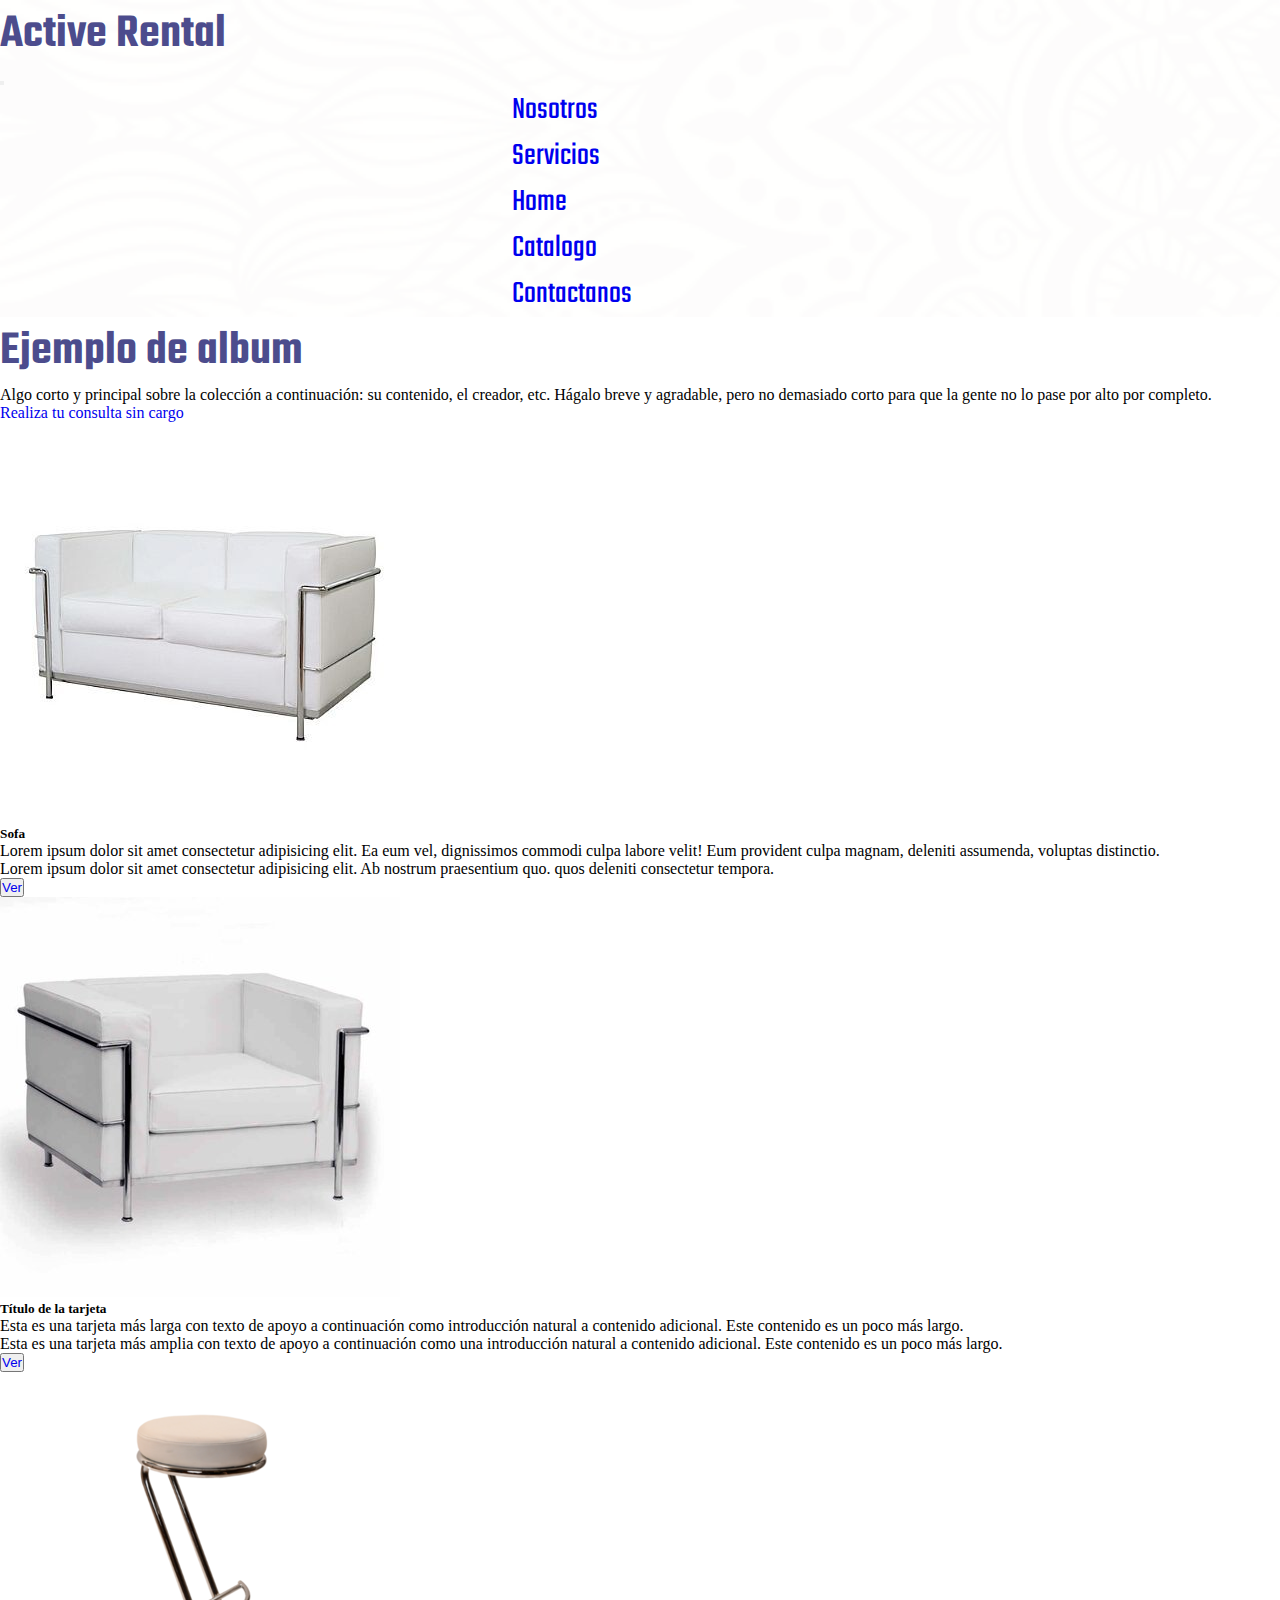
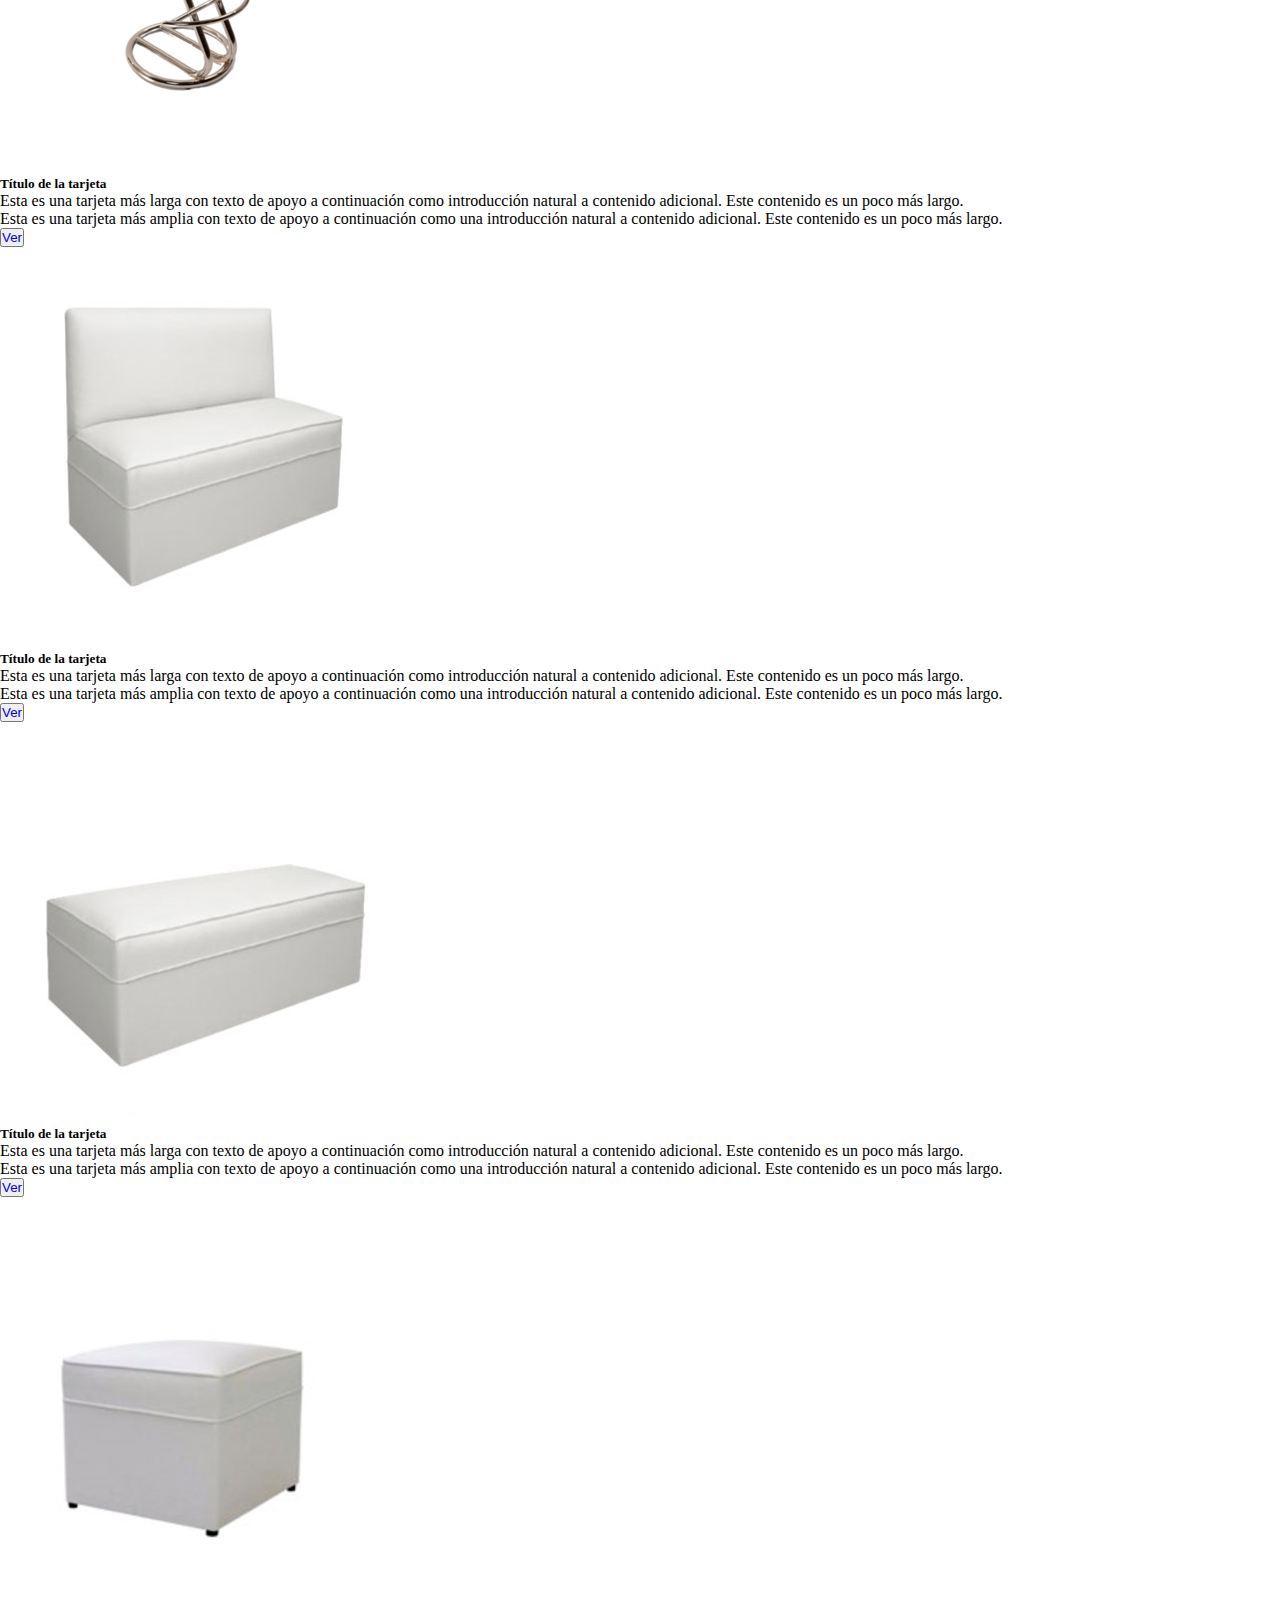
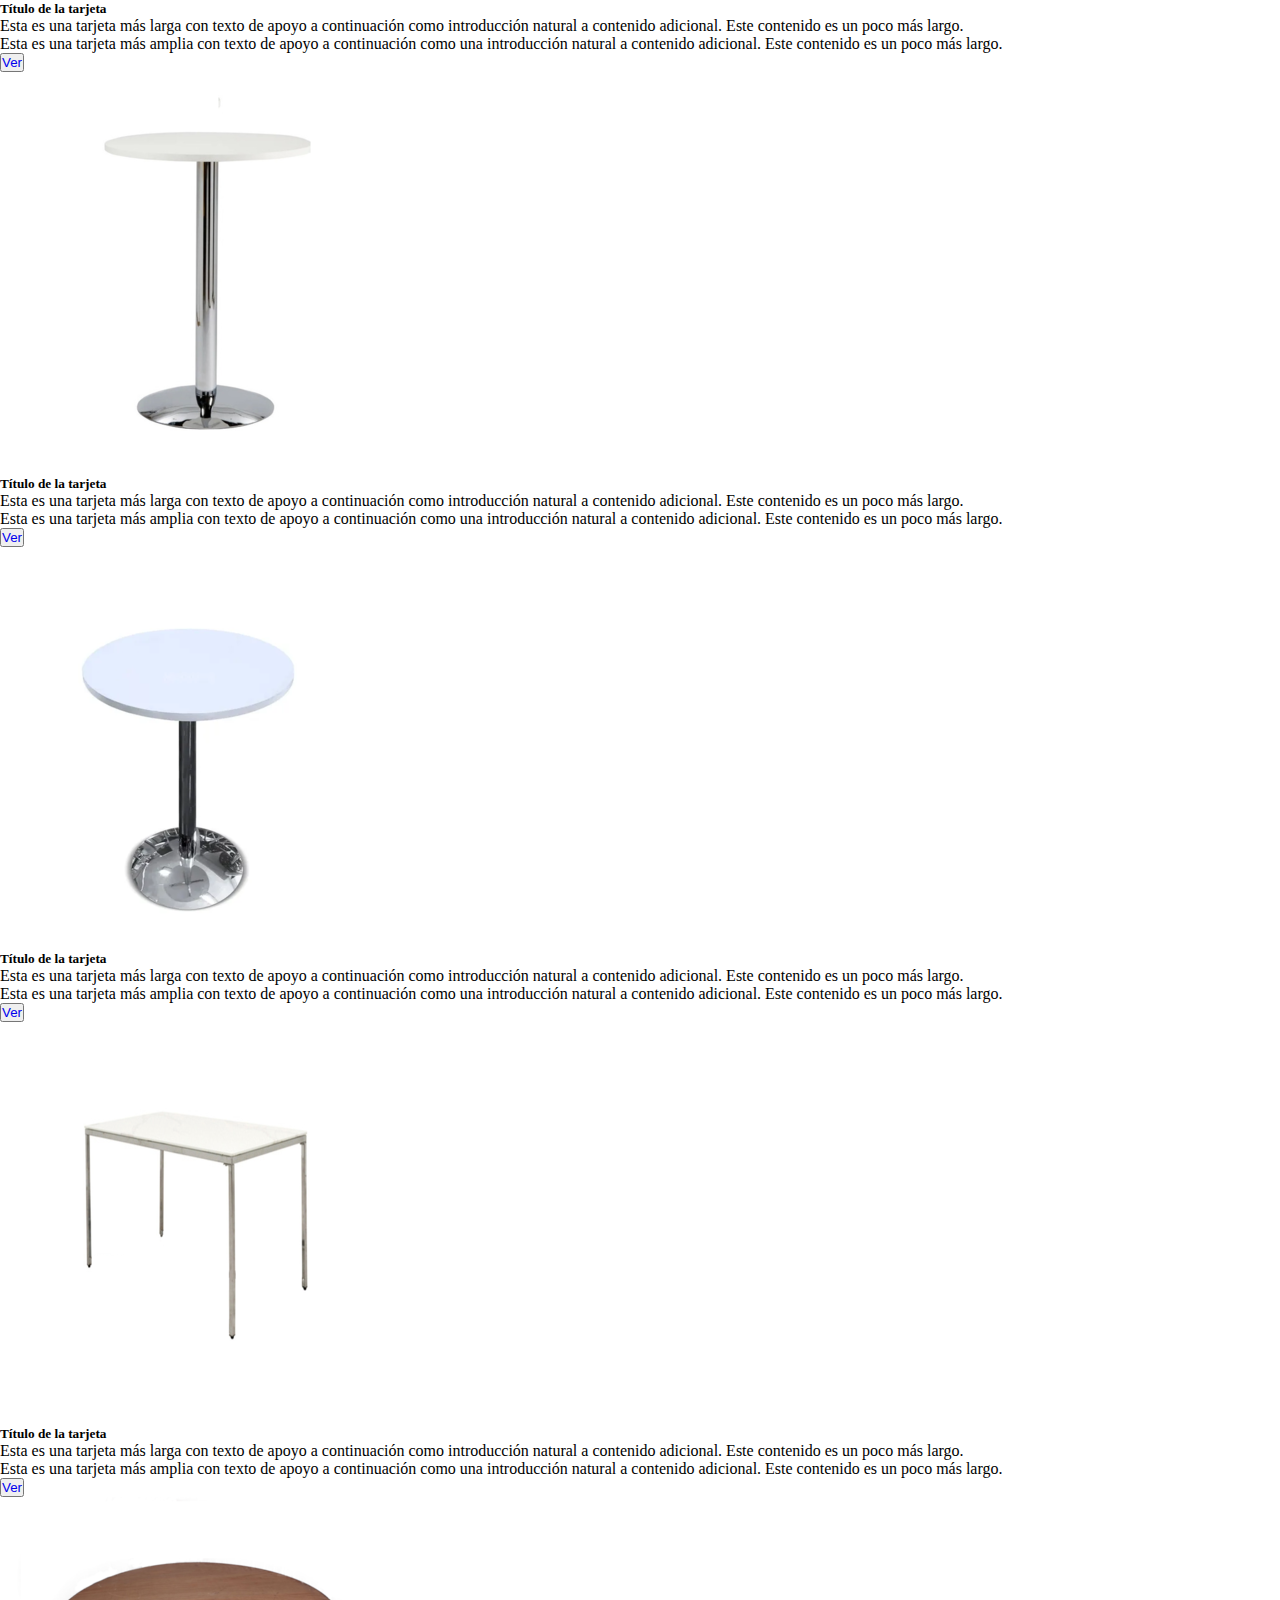
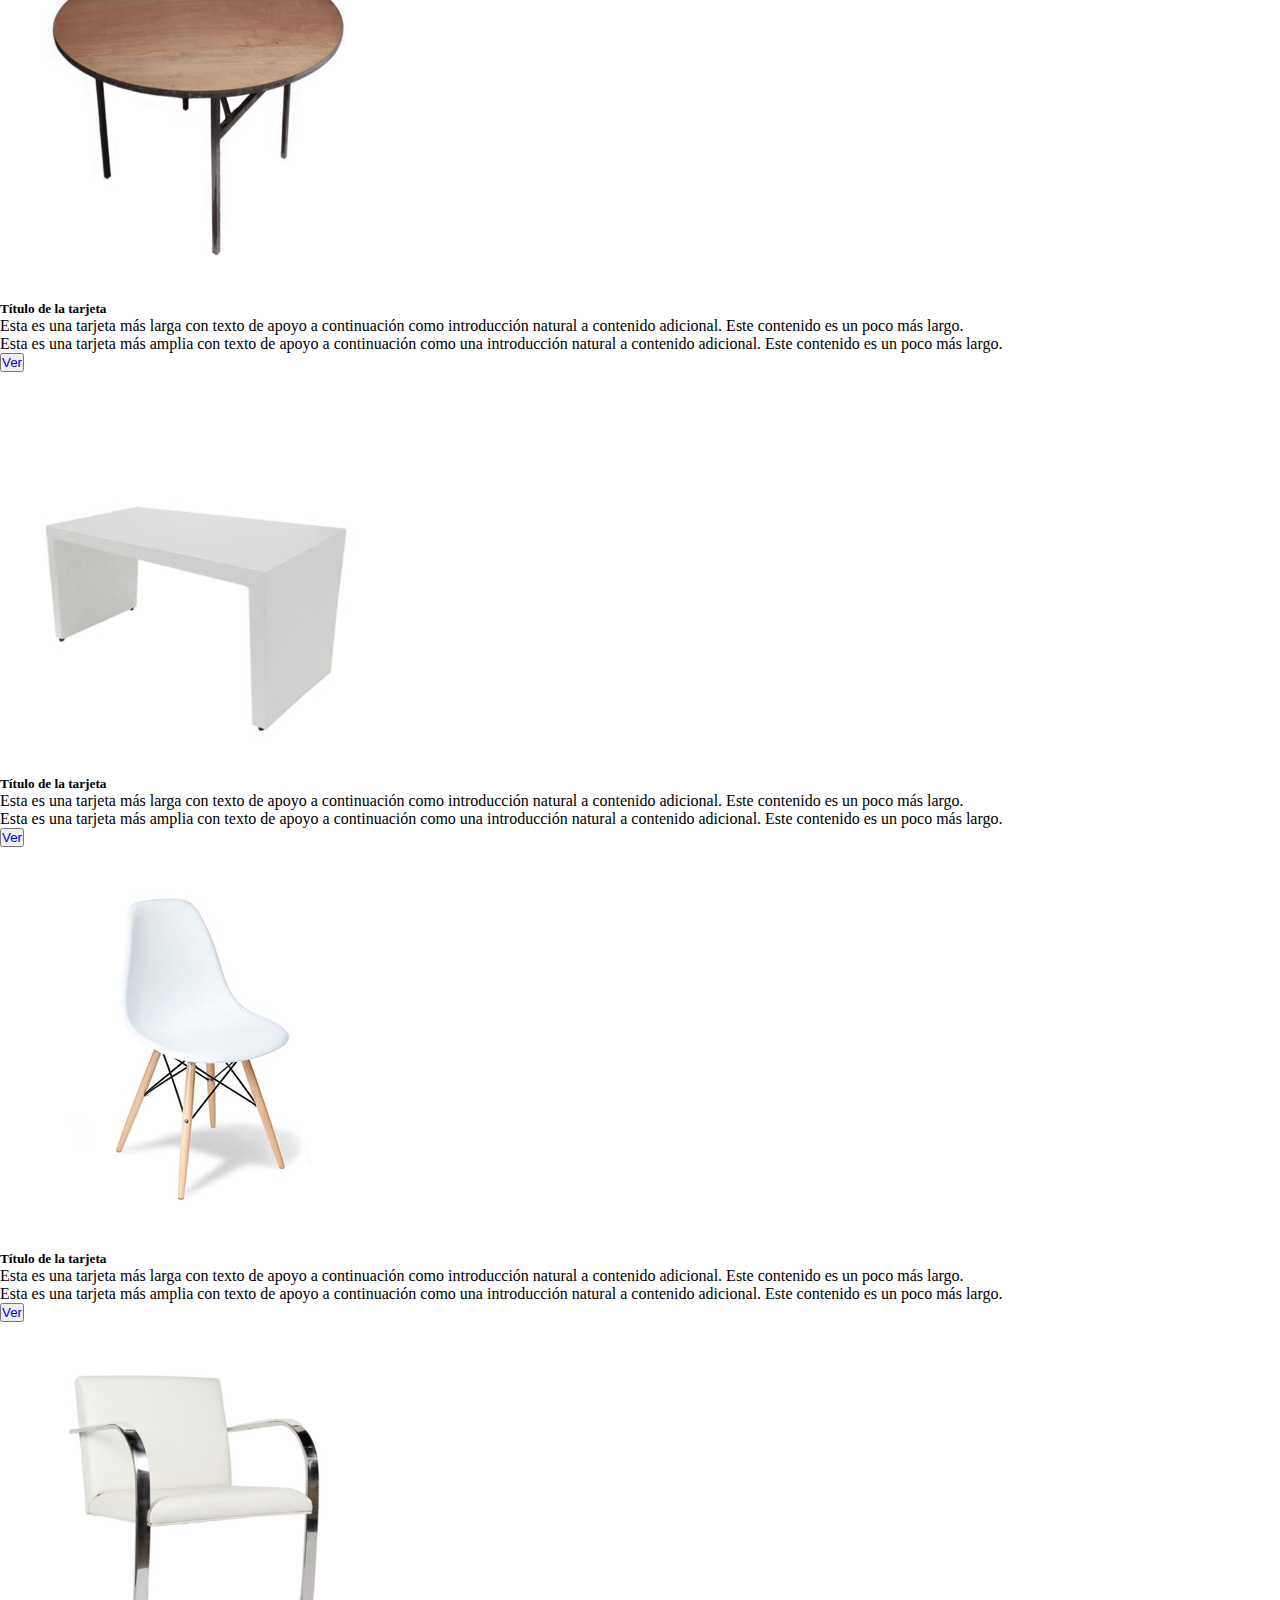
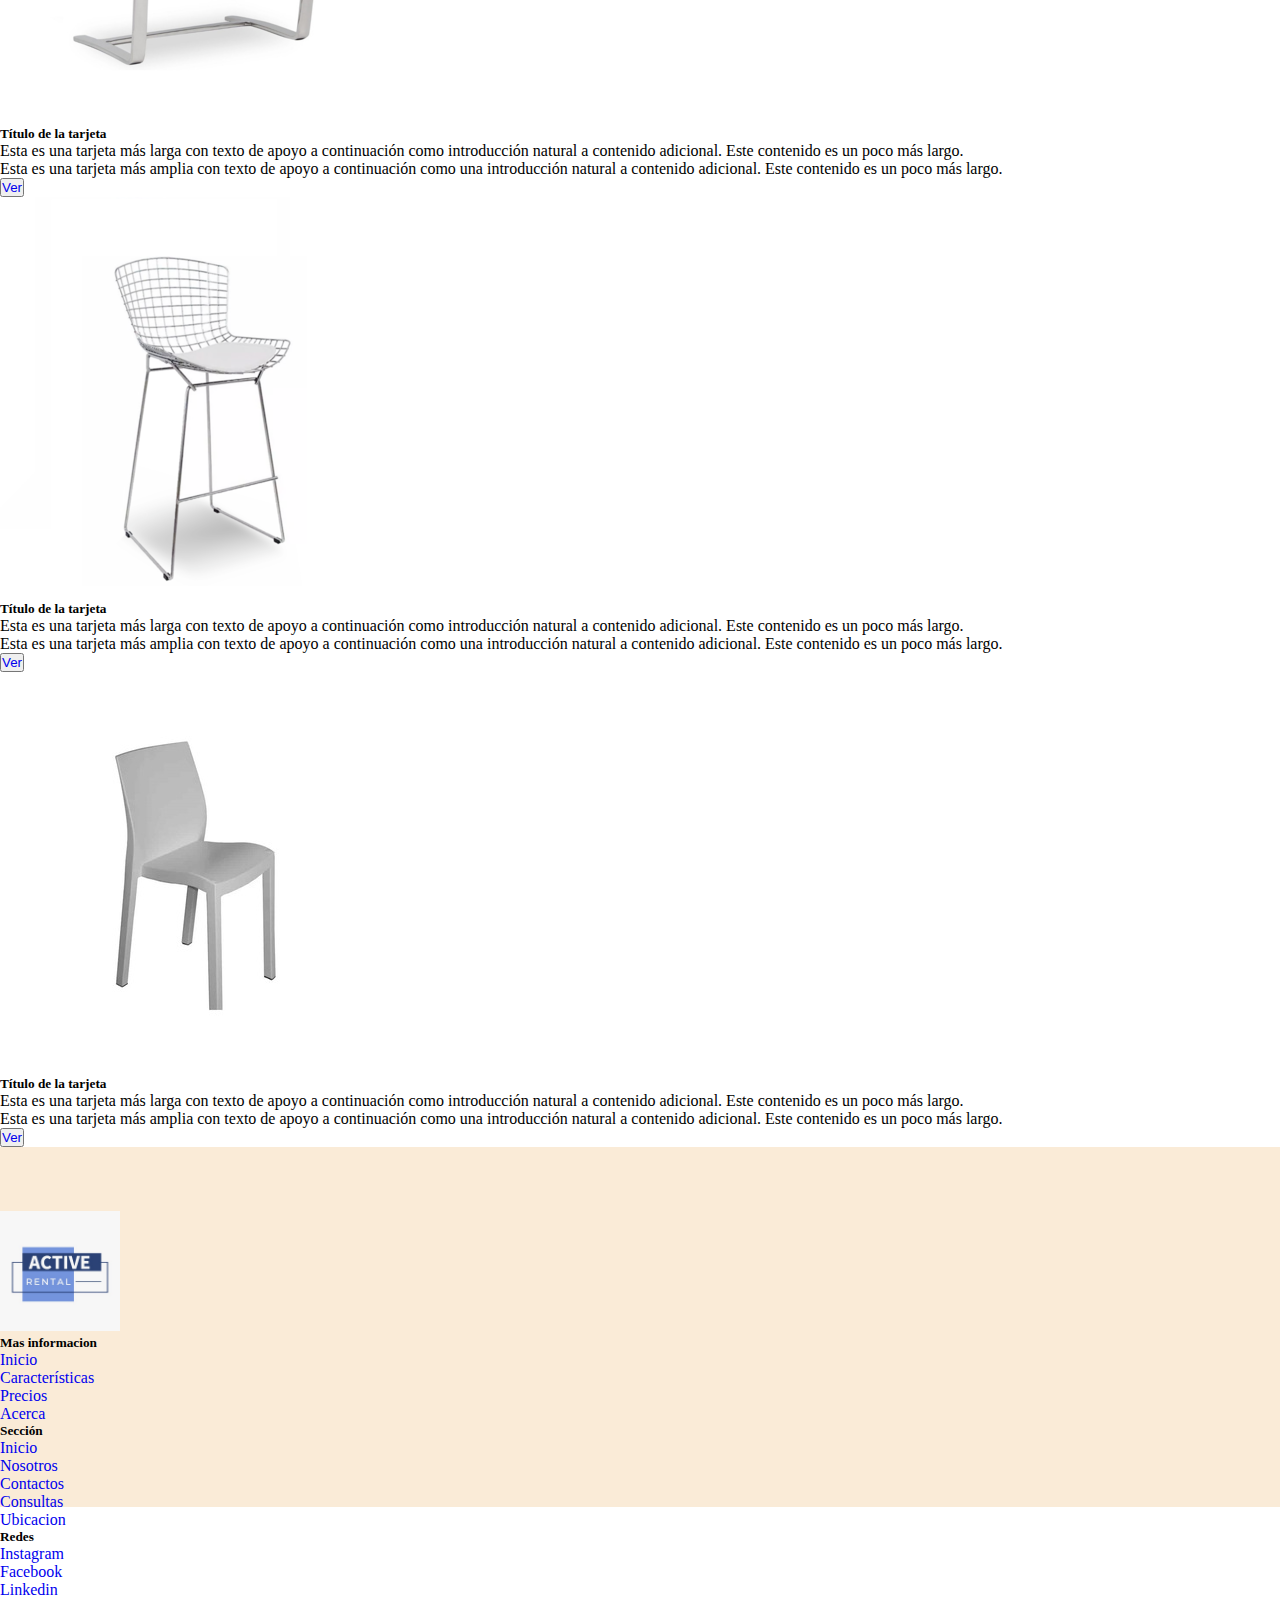
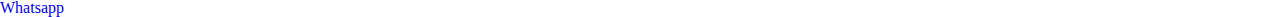
==== commit 0015fc7a: "modificaciones en imagenes" ====
--- a/pages/catalogo.html
+++ b/pages/catalogo.html
@@ -5,10 +5,10 @@
     <meta charset="UTF-8">
     <meta http-equiv="X-UA-Compatible" content="IE=edge">
     <meta name="viewport" content="width=device-width, initial-scale=1.0">
-    <title>Catalogo</title>
+    <title>Catalogo | cotiza sin cargo</title>
     <link href="https://cdn.jsdelivr.net/npm/bootstrap@5.2.3/dist/css/bootstrap.min.css" rel="stylesheet"
         integrity="sha384-rbsA2VBKQhggwzxH7pPCaAqO46MgnOM80zW1RWuH61DGLwZJEdK2Kadq2F9CUG65" crossorigin="anonymous">
-    <link rel="stylesheet" href="/css/style.css">
+    <link rel="stylesheet" href="../css/style.css">
     <link rel="preconnect" href="https://fonts.googleapis.com">
     <link rel="preconnect" href="https://fonts.gstatic.com" crossorigin>
     <link href="https://fonts.googleapis.com/css2?family=Bebas+Neue&family=Teko:wght@300;600&display=swap"
@@ -30,19 +30,19 @@
                 <nav class="collapse navbar-collapse" id="navbarNav">
                     <ul class="navbar-nav">
                         <li class="nav-item">
-                            <a href="/pages/nosotros.html" type="button" class="btn btn-outline-secondary">Nosotros</a>
+                            <a href="./nosotros.html" type="button" class="btn btn-outline-secondary">Nosotros</a>
                         </li>
                         <li class="nav-item">
-                            <a href="/pages/eventos.html" type="button" class="btn btn-outline-secondary">Servicios</a>
+                            <a href="./eventos.html" type="button" class="btn btn-outline-secondary">Servicios</a>
                         </li>
                         <li class="nav-item">
                             <a href="../index.html" type="button" class="btn btn-outline-secondary">Home</a>
                         </li>
                         <li class="nav-item">
-                            <a href="/pages/catalogo.html" type="button" class="btn btn-outline-secondary">Catalogo</a>
+                            <a href="./catalogo.html" type="button" class="btn btn-outline-secondary">Catalogo</a>
                         </li>
                         <li class="nav-item">
-                            <a href="/pages/contactanos.html" type="button" class="btn btn-outline-secondary">Contactanos</a>
+                            <a href="./contactanos.html" type="button" class="btn btn-outline-secondary">Contactanos</a>
                         </li>
                     </ul>
                 </nav>
@@ -412,7 +412,7 @@
 
     <footer class="row row-cols-1 row-cols-sm-2 row-cols-md-5 fot">
         <div class="col mb-3">
-            <img src="./imagenes/logo.png" alt="" width="120" height="120">
+            <img src="../imagenes/logo.png" alt="" width="120" height="120">
         </div>
         <div class="col mb-3">
         </div>
--- a/css/style.css
+++ b/css/style.css
@@ -171,7 +171,7 @@
     background-image: url(../imagenes/active1.jpg);
     background-size: cover;
     background-repeat: no-repeat;
-    width: 29vw;
+    width: 28vw;
     height: 380px;
     font-family: 'Bebas Neue', cursive;
     font-family: 'Teko', sans-serif;
@@ -194,7 +194,7 @@
     background-image: url(../imagenes/active-6.jpg);
     background-size: cover;
     background-repeat: no-repeat;
-    width: 29vw;
+    width: 28vw;
     height: 380px;
     font-family: 'Bebas Neue', cursive;
     font-family: 'Teko', sans-serif;
@@ -216,7 +216,7 @@
     background-image: url(../imagenes/active-3.jpg);
     background-size: cover;
     background-repeat: no-repeat;
-    width: 29vw;
+    width: 28vw;
     height: 380px;
     font-family: 'Bebas Neue', cursive;
     font-family: 'Teko', sans-serif;
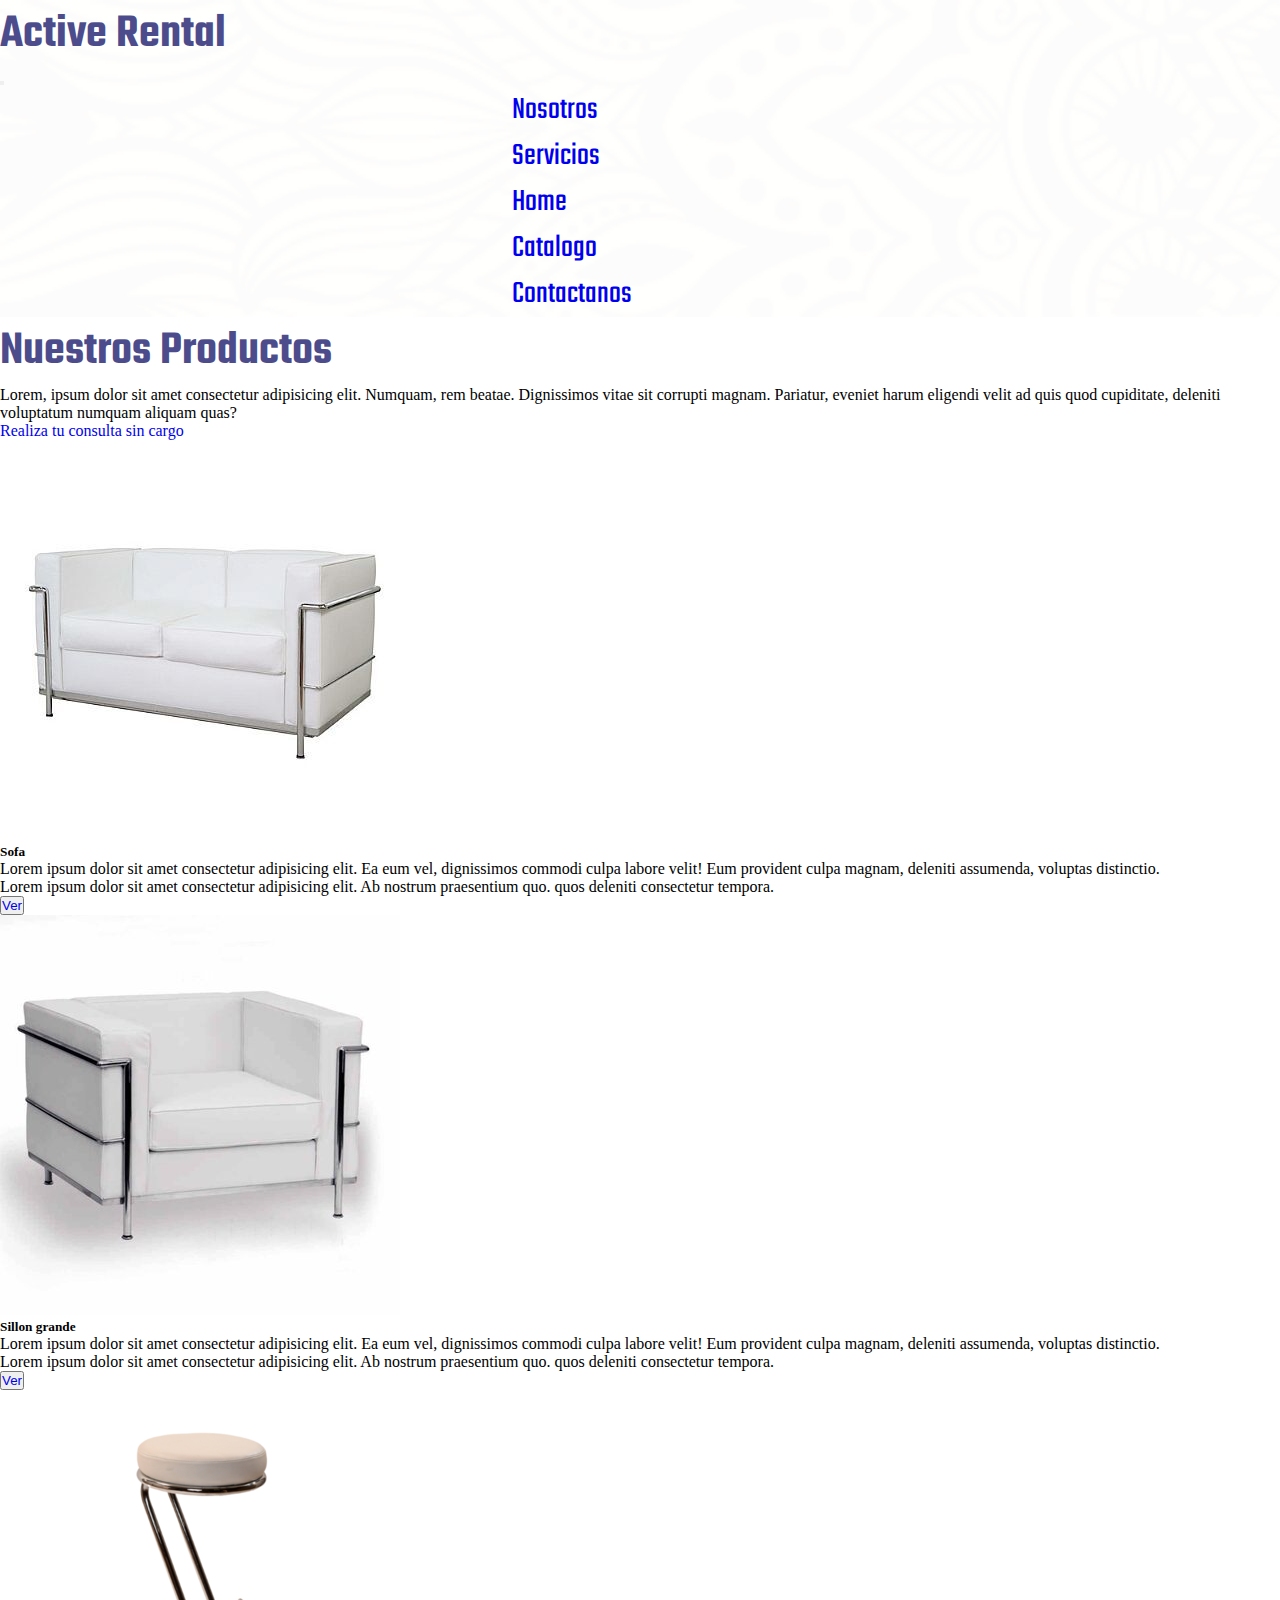
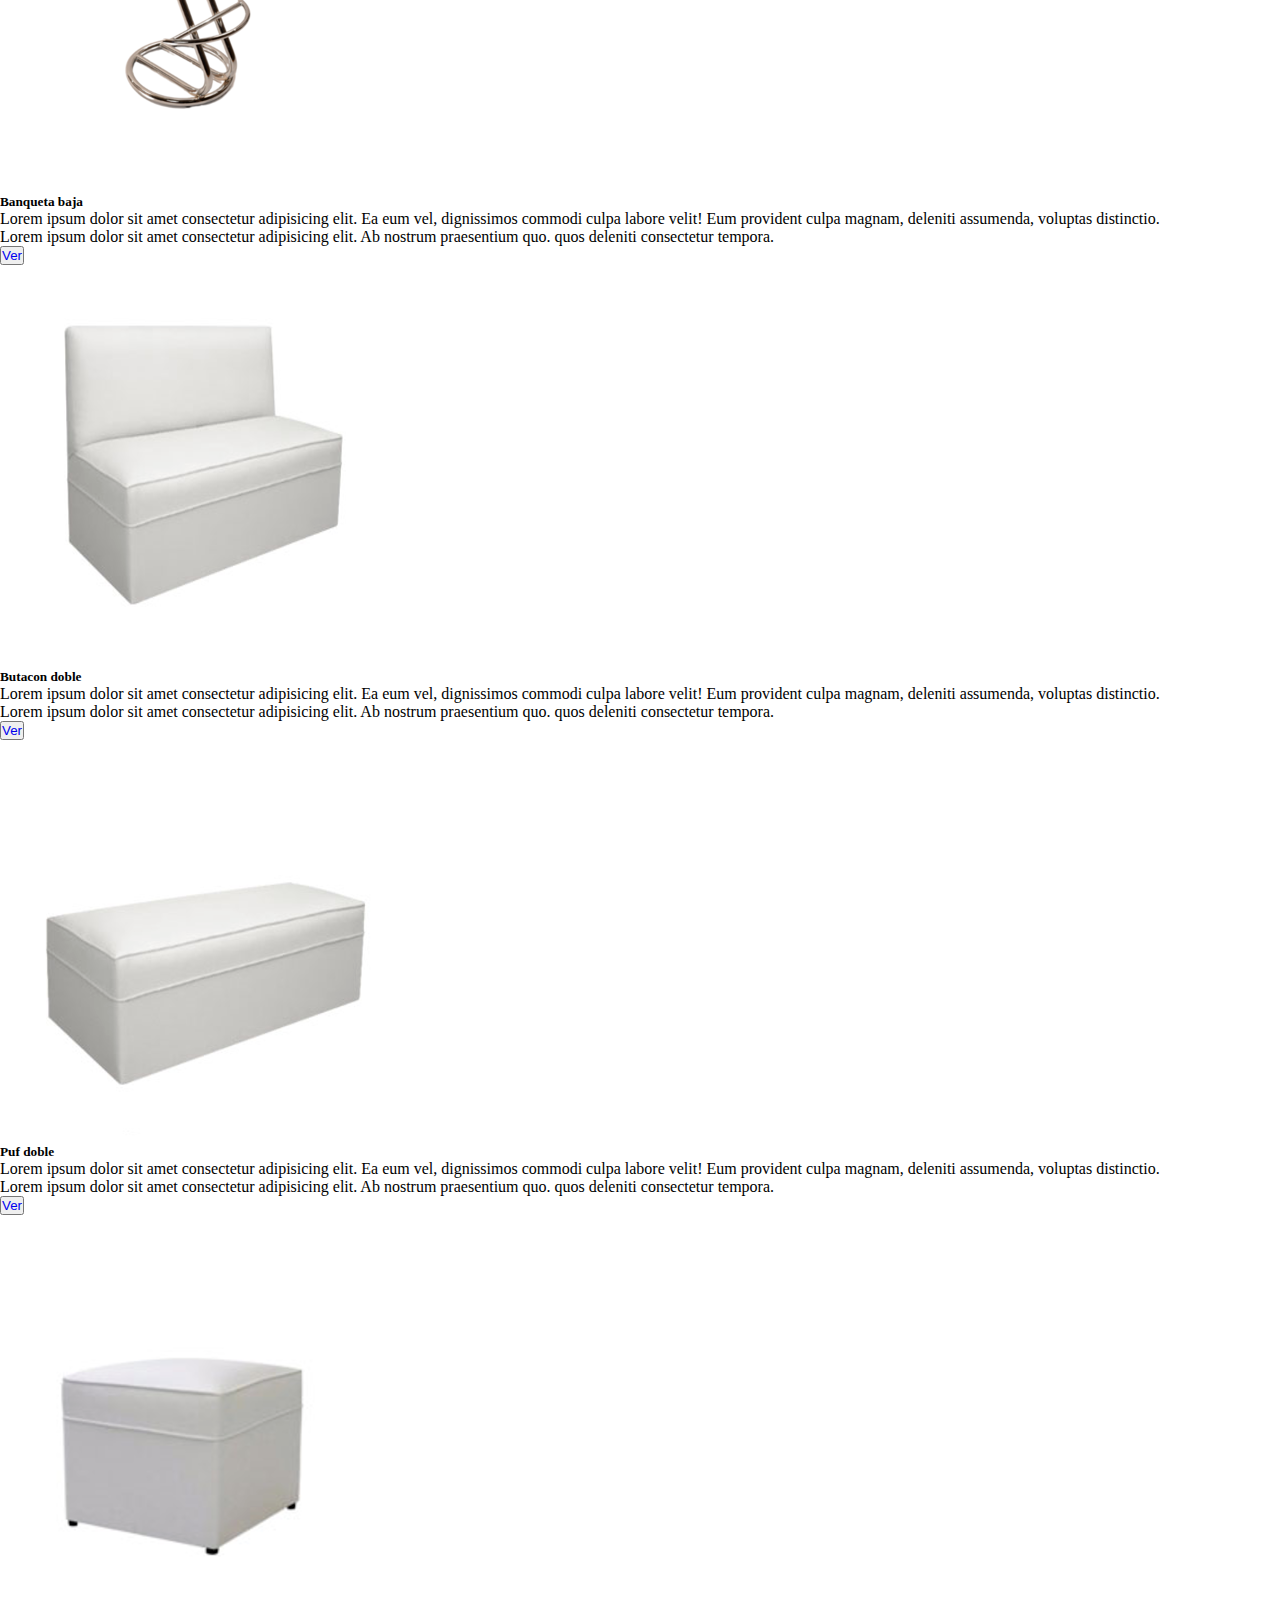
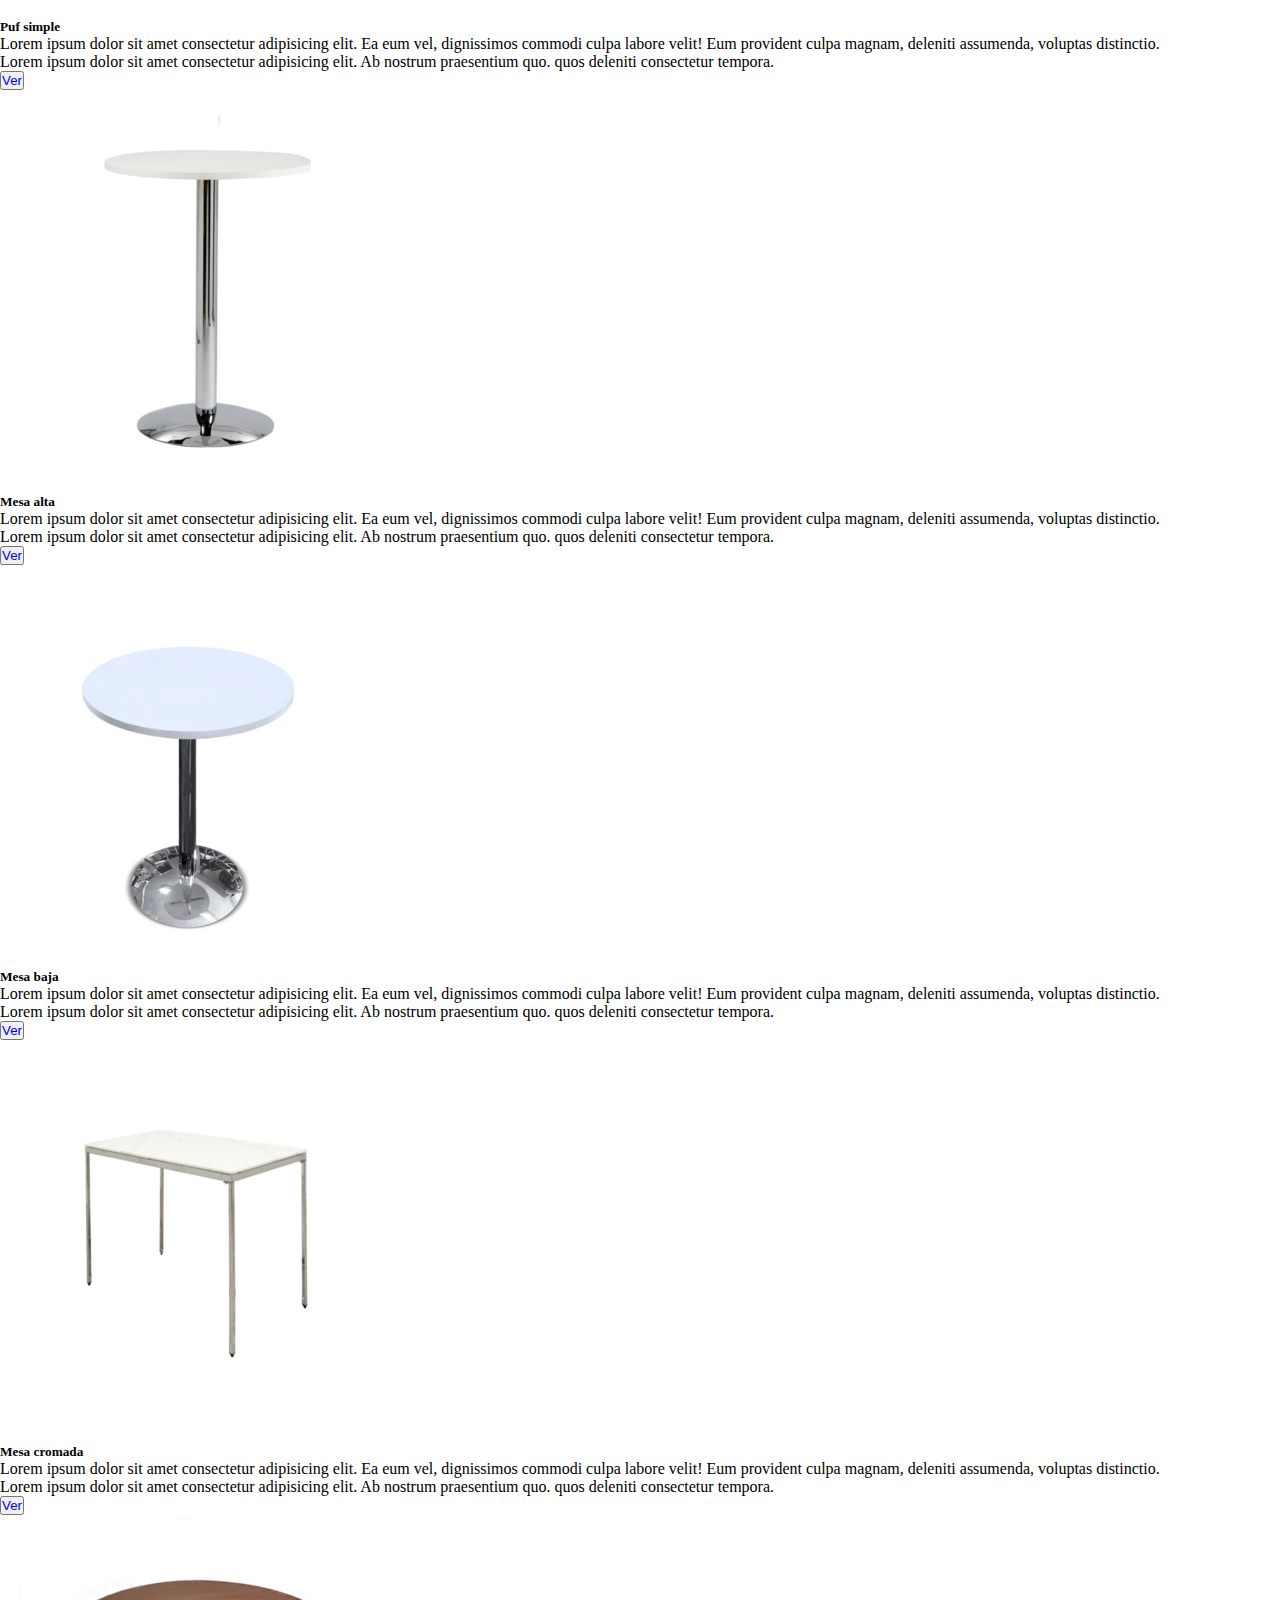
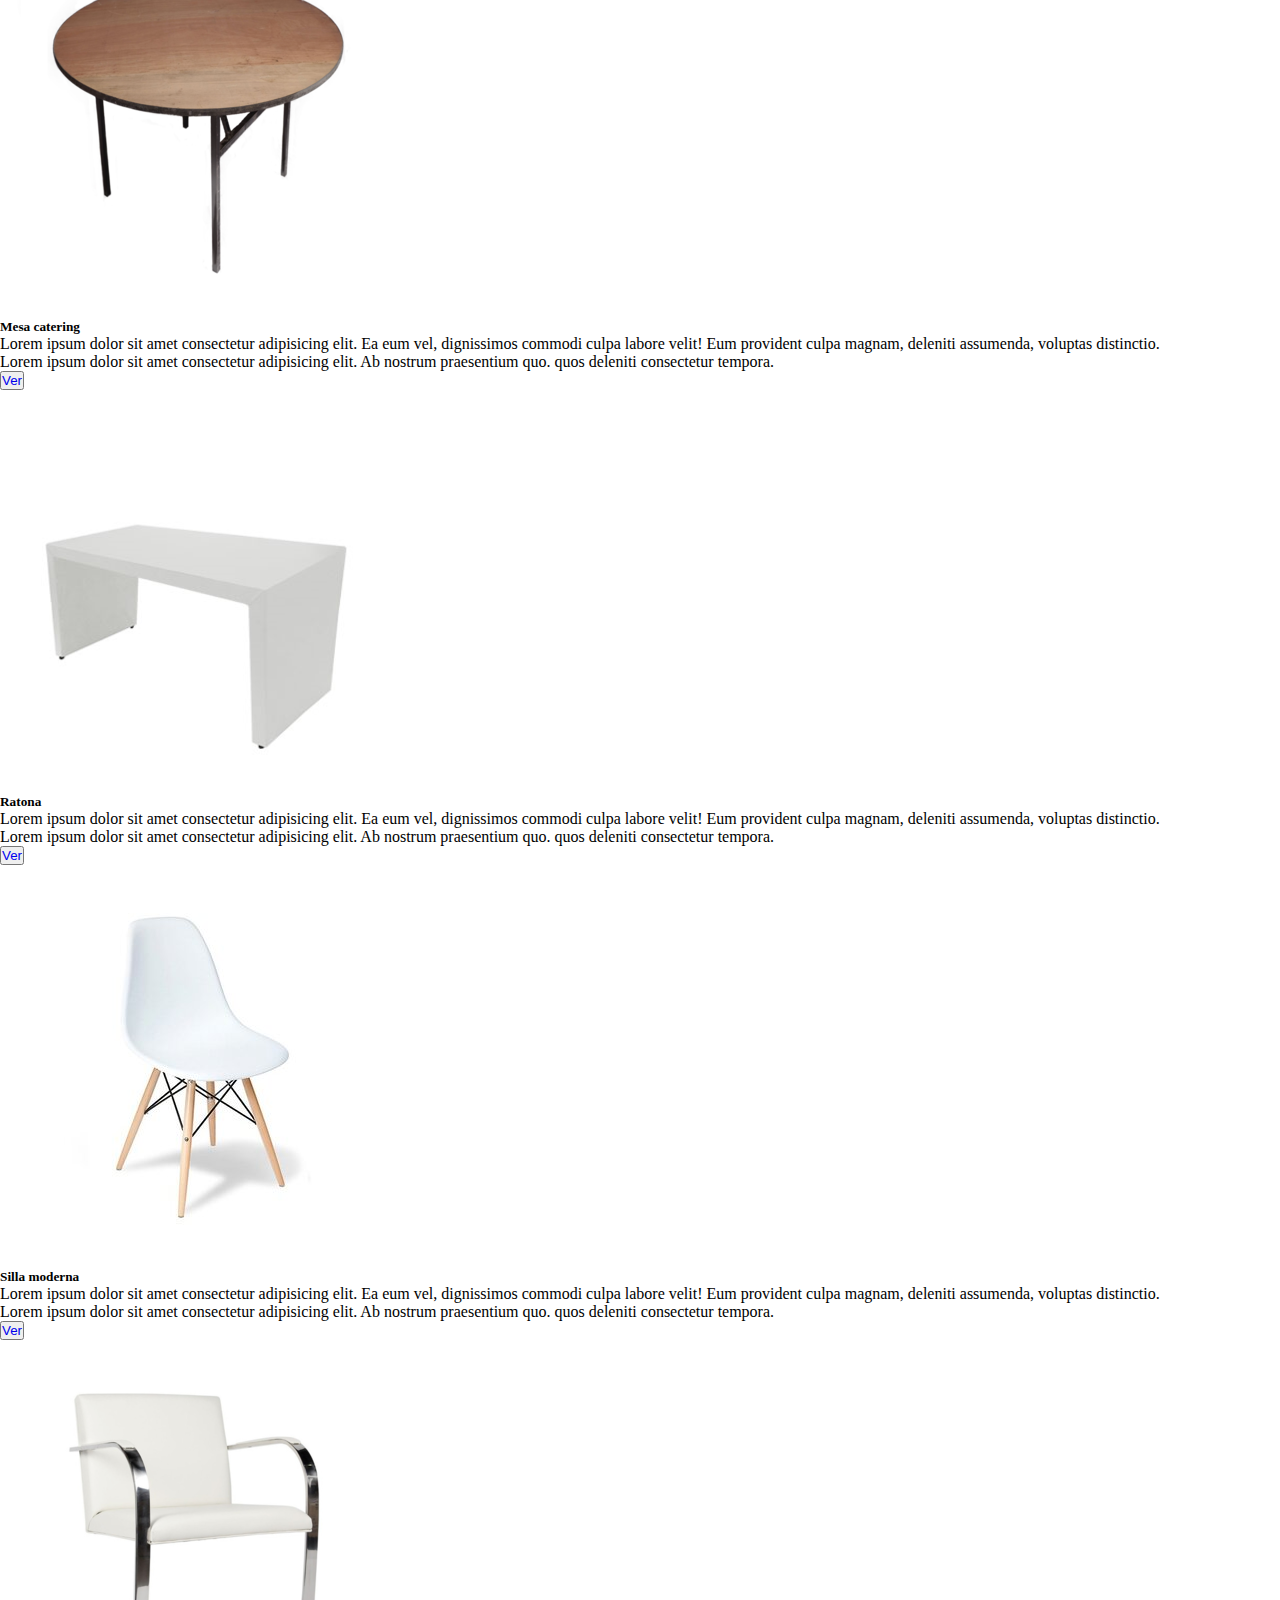
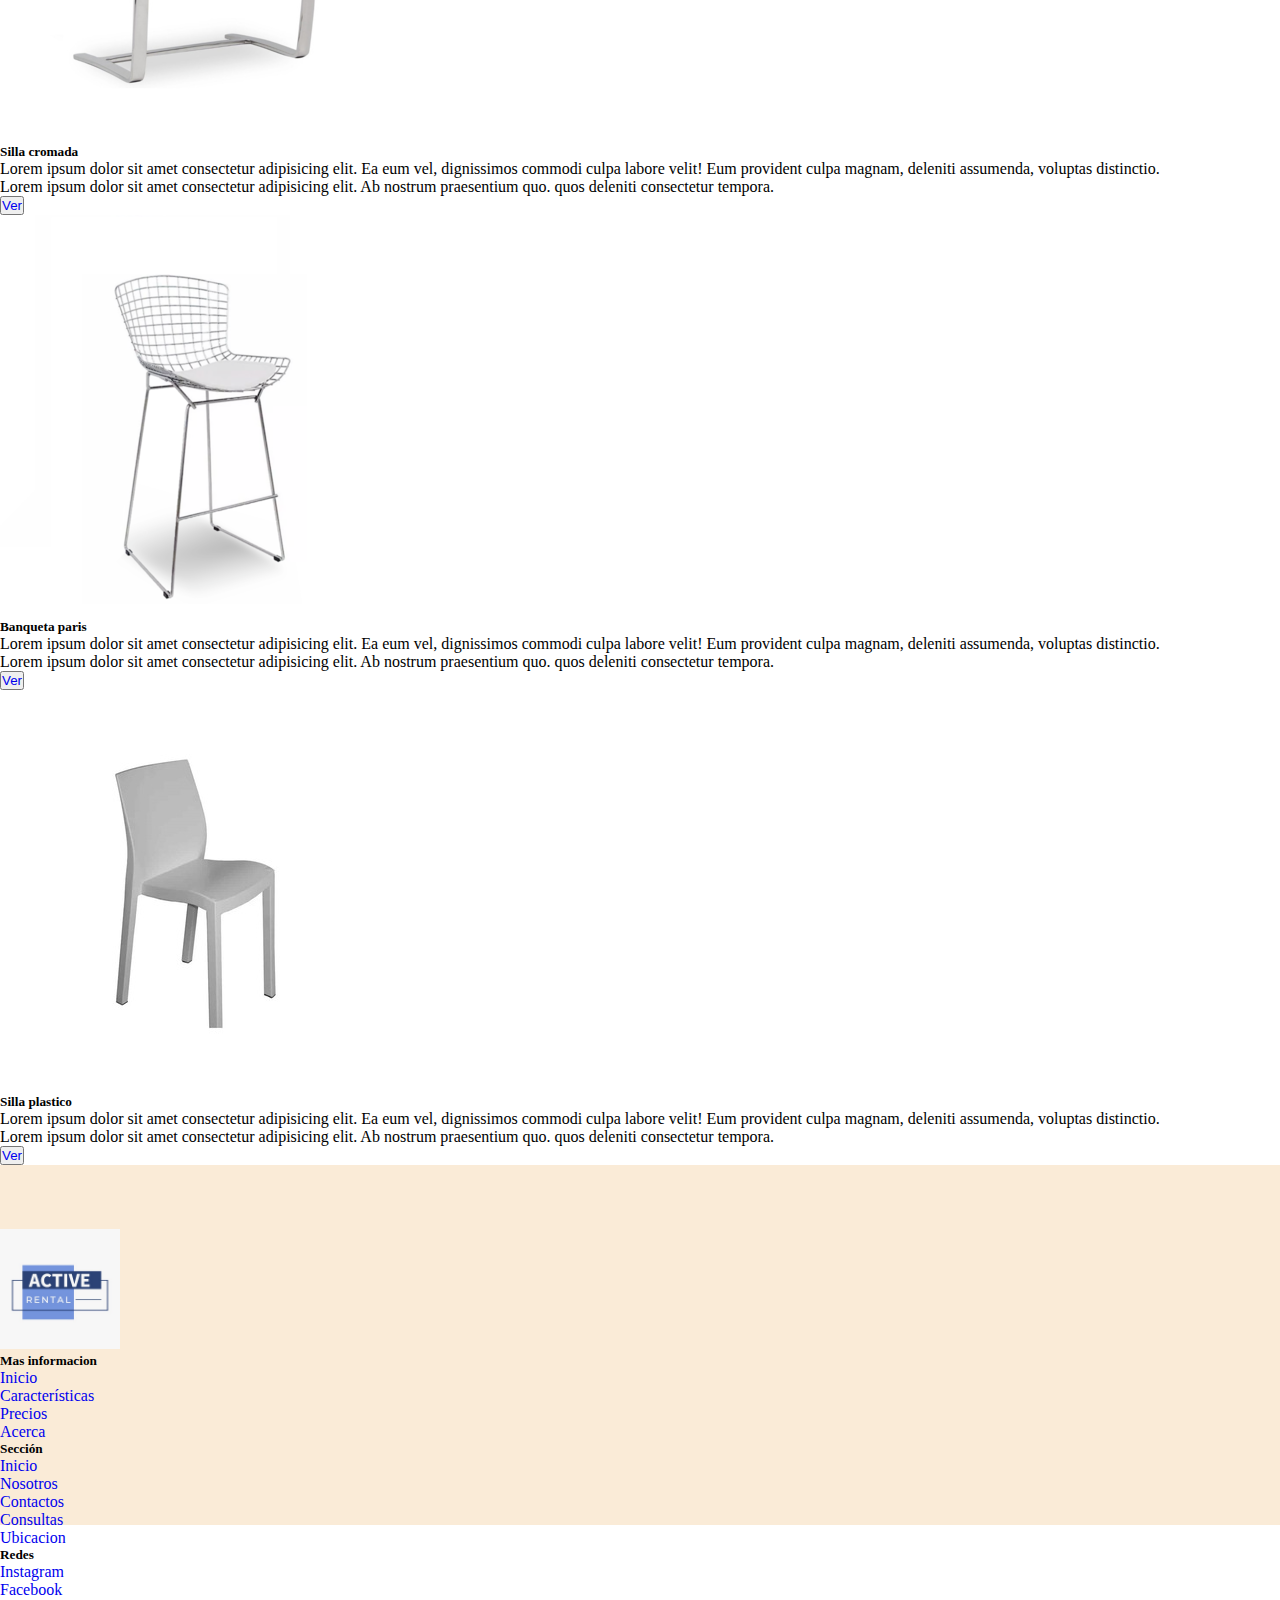
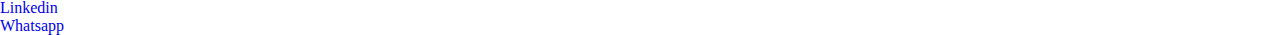
==== commit 43892714: "cambios en las primeras section" ====
--- a/pages/catalogo.html
+++ b/pages/catalogo.html
@@ -54,10 +54,10 @@
         <section class="py-5 text-center container">
             <div class="row py-lg-5">
                 <div class="col-lg-6 col-md-8 mx-auto">
-                    <h1 class="fw-light">Ejemplo de album</h1>
-                    <p class="lead text-muted">Algo corto y principal sobre la colección a continuación: su
-                        contenido, el creador, etc. Hágalo breve y agradable, pero no demasiado corto para que la
-                        gente no lo pase por alto por completo.</p>
+                    <h1 class="fw-light">Nuestros Productos</h1>
+                    <p class="lead text-muted">Lorem, ipsum dolor sit amet consectetur adipisicing elit. Numquam, rem
+                        beatae. Dignissimos vitae sit corrupti magnam. Pariatur, eveniet harum eligendi velit ad quis
+                        quod cupiditate, deleniti voluptatum numquam aliquam quas?</p>
                     <p>
                         <a href="./contactanos.html" class="btn btn-primary my-2">Realiza tu consulta sin cargo</a>
                     </p>
@@ -97,15 +97,17 @@
                             <div class="card shadow-sm">
                                 <img src="../imagenes/silllon.jpg" class="card-img-top" alt="...">
                                 <div class="card-body">
-                                    <h5 class="card-title">Título de la tarjeta</h5>
-                                    <p class="card-text">Esta es una tarjeta más larga con texto de apoyo a continuación
-                                        como introducción natural a contenido adicional. Este contenido es un poco más
-                                        largo.</p>
-                                </div>
-                                <div class="card-body">
-                                    <p class="card-text">Esta es una tarjeta más amplia con texto de apoyo a
-                                        continuación como una introducción natural a contenido adicional. Este contenido
-                                        es un poco más largo.</p>
+                                    <h5 class="card-title">Sillon grande</h5>
+                                    <p class="card-text">Lorem ipsum dolor sit amet consectetur adipisicing elit. Ea eum
+                                        vel, dignissimos commodi culpa labore velit! Eum provident culpa magnam,
+                                        deleniti assumenda, voluptas
+                                        distinctio.</p>
+
+                                </div>
+                                <div class="card-body">
+                                    <p class="card-text">Lorem ipsum dolor sit amet consectetur adipisicing elit. Ab
+                                        nostrum praesentium quo. quos deleniti consectetur
+                                        tempora.</p>
                                     <div class="d-flex justify-content-between align-items-center">
                                         <div class="btn-group">
                                             <button type="button" class="btn btn-sm btn-outline-secondary"><a
@@ -119,15 +121,17 @@
                             <div class="card shadow-sm">
                                 <img src="../imagenes/ss-.png" class="card-img-top" alt="...">
                                 <div class="card-body">
-                                    <h5 class="card-title">Título de la tarjeta</h5>
-                                    <p class="card-text">Esta es una tarjeta más larga con texto de apoyo a continuación
-                                        como introducción natural a contenido adicional. Este contenido es un poco más
-                                        largo.</p>
-                                </div>
-                                <div class="card-body">
-                                    <p class="card-text">Esta es una tarjeta más amplia con texto de apoyo a
-                                        continuación como una introducción natural a contenido adicional. Este contenido
-                                        es un poco más largo.</p>
+                                    <h5 class="card-title">Banqueta baja</h5>
+                                    <p class="card-text">Lorem ipsum dolor sit amet consectetur adipisicing elit. Ea eum
+                                        vel, dignissimos commodi culpa labore velit! Eum provident culpa magnam,
+                                        deleniti assumenda, voluptas
+                                        distinctio.</p>
+
+                                </div>
+                                <div class="card-body">
+                                    <p class="card-text">Lorem ipsum dolor sit amet consectetur adipisicing elit. Ab
+                                        nostrum praesentium quo. quos deleniti consectetur
+                                        tempora.</p>
                                     <div class="d-flex justify-content-between align-items-center">
                                         <div class="btn-group">
                                             <button type="button" class="btn btn-sm btn-outline-secondary"><a
@@ -141,15 +145,17 @@
                             <div class="card shadow-sm">
                                 <img src="../imagenes/butacondoble.png" class="card-img-top" alt="...">
                                 <div class="card-body">
-                                    <h5 class="card-title">Título de la tarjeta</h5>
-                                    <p class="card-text">Esta es una tarjeta más larga con texto de apoyo a continuación
-                                        como introducción natural a contenido adicional. Este contenido es un poco más
-                                        largo.</p>
-                                </div>
-                                <div class="card-body">
-                                    <p class="card-text">Esta es una tarjeta más amplia con texto de apoyo a
-                                        continuación como una introducción natural a contenido adicional. Este contenido
-                                        es un poco más largo.</p>
+                                    <h5 class="card-title">Butacon doble</h5>
+                                    <p class="card-text">Lorem ipsum dolor sit amet consectetur adipisicing elit. Ea eum
+                                        vel, dignissimos commodi culpa labore velit! Eum provident culpa magnam,
+                                        deleniti assumenda, voluptas
+                                        distinctio.</p>
+
+                                </div>
+                                <div class="card-body">
+                                    <p class="card-text">Lorem ipsum dolor sit amet consectetur adipisicing elit. Ab
+                                        nostrum praesentium quo. quos deleniti consectetur
+                                        tempora.</p>
                                     <div class="d-flex justify-content-between align-items-center">
                                         <div class="btn-group">
                                             <button type="button" class="btn btn-sm btn-outline-secondary"><a
@@ -163,15 +169,17 @@
                             <div class="card shadow-sm">
                                 <img src="../imagenes/pufdoble.png" class="card-img-top" alt="...">
                                 <div class="card-body">
-                                    <h5 class="card-title">Título de la tarjeta</h5>
-                                    <p class="card-text">Esta es una tarjeta más larga con texto de apoyo a continuación
-                                        como introducción natural a contenido adicional. Este contenido es un poco más
-                                        largo.</p>
-                                </div>
-                                <div class="card-body">
-                                    <p class="card-text">Esta es una tarjeta más amplia con texto de apoyo a
-                                        continuación como una introducción natural a contenido adicional. Este contenido
-                                        es un poco más largo.</p>
+                                    <h5 class="card-title">Puf doble</h5>
+                                    <p class="card-text">Lorem ipsum dolor sit amet consectetur adipisicing elit. Ea eum
+                                        vel, dignissimos commodi culpa labore velit! Eum provident culpa magnam,
+                                        deleniti assumenda, voluptas
+                                        distinctio.</p>
+
+                                </div>
+                                <div class="card-body">
+                                    <p class="card-text">Lorem ipsum dolor sit amet consectetur adipisicing elit. Ab
+                                        nostrum praesentium quo. quos deleniti consectetur
+                                        tempora.</p>
                                     <div class="d-flex justify-content-between align-items-center">
                                         <div class="btn-group">
                                             <button type="button" class="btn btn-sm btn-outline-secondary"><a
@@ -185,15 +193,17 @@
                             <div class="card shadow-sm">
                                 <img src="../imagenes/pf.png" class="card-img-top" alt="...">
                                 <div class="card-body">
-                                    <h5 class="card-title">Título de la tarjeta</h5>
-                                    <p class="card-text">Esta es una tarjeta más larga con texto de apoyo a continuación
-                                        como introducción natural a contenido adicional. Este contenido es un poco más
-                                        largo.</p>
-                                </div>
-                                <div class="card-body">
-                                    <p class="card-text">Esta es una tarjeta más amplia con texto de apoyo a
-                                        continuación como una introducción natural a contenido adicional. Este contenido
-                                        es un poco más largo.</p>
+                                    <h5 class="card-title">Puf simple</h5>
+                                    <p class="card-text">Lorem ipsum dolor sit amet consectetur adipisicing elit. Ea eum
+                                        vel, dignissimos commodi culpa labore velit! Eum provident culpa magnam,
+                                        deleniti assumenda, voluptas
+                                        distinctio.</p>
+
+                                </div>
+                                <div class="card-body">
+                                    <p class="card-text">Lorem ipsum dolor sit amet consectetur adipisicing elit. Ab
+                                        nostrum praesentium quo. quos deleniti consectetur
+                                        tempora.</p>
                                     <div class="d-flex justify-content-between align-items-center">
                                         <div class="btn-group">
                                             <button type="button" class="btn btn-sm btn-outline-secondary"><a
@@ -207,15 +217,17 @@
                             <div class="card shadow-sm">
                                 <img src="../imagenes/mesaredondaa.png" class="card-img-top" alt="...">
                                 <div class="card-body">
-                                    <h5 class="card-title">Título de la tarjeta</h5>
-                                    <p class="card-text">Esta es una tarjeta más larga con texto de apoyo a continuación
-                                        como introducción natural a contenido adicional. Este contenido es un poco más
-                                        largo.</p>
-                                </div>
-                                <div class="card-body">
-                                    <p class="card-text">Esta es una tarjeta más amplia con texto de apoyo a
-                                        continuación como una introducción natural a contenido adicional. Este contenido
-                                        es un poco más largo.</p>
+                                    <h5 class="card-title">Mesa alta</h5>
+                                    <p class="card-text">Lorem ipsum dolor sit amet consectetur adipisicing elit. Ea eum
+                                        vel, dignissimos commodi culpa labore velit! Eum provident culpa magnam,
+                                        deleniti assumenda, voluptas
+                                        distinctio.</p>
+
+                                </div>
+                                <div class="card-body">
+                                    <p class="card-text">Lorem ipsum dolor sit amet consectetur adipisicing elit. Ab
+                                        nostrum praesentium quo. quos deleniti consectetur
+                                        tempora.</p>
                                     <div class="d-flex justify-content-between align-items-center">
                                         <div class="btn-group">
                                             <button type="button" class="btn btn-sm btn-outline-secondary"><a
@@ -229,15 +241,17 @@
                             <div class="card shadow-sm">
                                 <img src="../imagenes/mesaredondabaja.png" class="card-img-top" alt="...">
                                 <div class="card-body">
-                                    <h5 class="card-title">Título de la tarjeta</h5>
-                                    <p class="card-text">Esta es una tarjeta más larga con texto de apoyo a continuación
-                                        como introducción natural a contenido adicional. Este contenido es un poco más
-                                        largo.</p>
-                                </div>
-                                <div class="card-body">
-                                    <p class="card-text">Esta es una tarjeta más amplia con texto de apoyo a
-                                        continuación como una introducción natural a contenido adicional. Este contenido
-                                        es un poco más largo.</p>
+                                    <h5 class="card-title">Mesa baja</h5>
+                                    <p class="card-text">Lorem ipsum dolor sit amet consectetur adipisicing elit. Ea eum
+                                        vel, dignissimos commodi culpa labore velit! Eum provident culpa magnam,
+                                        deleniti assumenda, voluptas
+                                        distinctio.</p>
+
+                                </div>
+                                <div class="card-body">
+                                    <p class="card-text">Lorem ipsum dolor sit amet consectetur adipisicing elit. Ab
+                                        nostrum praesentium quo. quos deleniti consectetur
+                                        tempora.</p>
                                     <div class="d-flex justify-content-between align-items-center">
                                         <div class="btn-group">
                                             <button type="button" class="btn btn-sm btn-outline-secondary"><a
@@ -251,15 +265,17 @@
                             <div class="card shadow-sm">
                                 <img src="../imagenes/mesacromada.png" class="card-img-top" alt="...">
                                 <div class="card-body">
-                                    <h5 class="card-title">Título de la tarjeta</h5>
-                                    <p class="card-text">Esta es una tarjeta más larga con texto de apoyo a continuación
-                                        como introducción natural a contenido adicional. Este contenido es un poco más
-                                        largo.</p>
-                                </div>
-                                <div class="card-body">
-                                    <p class="card-text">Esta es una tarjeta más amplia con texto de apoyo a
-                                        continuación como una introducción natural a contenido adicional. Este contenido
-                                        es un poco más largo.</p>
+                                    <h5 class="card-title">Mesa cromada</h5>
+                                    <p class="card-text">Lorem ipsum dolor sit amet consectetur adipisicing elit. Ea eum
+                                        vel, dignissimos commodi culpa labore velit! Eum provident culpa magnam,
+                                        deleniti assumenda, voluptas
+                                        distinctio.</p>
+
+                                </div>
+                                <div class="card-body">
+                                    <p class="card-text">Lorem ipsum dolor sit amet consectetur adipisicing elit. Ab
+                                        nostrum praesentium quo. quos deleniti consectetur
+                                        tempora.</p>
                                     <div class="d-flex justify-content-between align-items-center">
                                         <div class="btn-group">
                                             <button type="button" class="btn btn-sm btn-outline-secondary"><a
@@ -273,15 +289,17 @@
                             <div class="card shadow-sm">
                                 <img src="../imagenes/mesa.png" class="card-img-top" alt="...">
                                 <div class="card-body">
-                                    <h5 class="card-title">Título de la tarjeta</h5>
-                                    <p class="card-text">Esta es una tarjeta más larga con texto de apoyo a continuación
-                                        como introducción natural a contenido adicional. Este contenido es un poco más
-                                        largo.</p>
-                                </div>
-                                <div class="card-body">
-                                    <p class="card-text">Esta es una tarjeta más amplia con texto de apoyo a
-                                        continuación como una introducción natural a contenido adicional. Este contenido
-                                        es un poco más largo.</p>
+                                    <h5 class="card-title">Mesa catering</h5>
+                                    <p class="card-text">Lorem ipsum dolor sit amet consectetur adipisicing elit. Ea eum
+                                        vel, dignissimos commodi culpa labore velit! Eum provident culpa magnam,
+                                        deleniti assumenda, voluptas
+                                        distinctio.</p>
+
+                                </div>
+                                <div class="card-body">
+                                    <p class="card-text">Lorem ipsum dolor sit amet consectetur adipisicing elit. Ab
+                                        nostrum praesentium quo. quos deleniti consectetur
+                                        tempora.</p>
                                     <div class="d-flex justify-content-between align-items-center">
                                         <div class="btn-group">
                                             <button type="button" class="btn btn-sm btn-outline-secondary"><a
@@ -295,15 +313,17 @@
                             <div class="card shadow-sm">
                                 <img src="../imagenes/ratonasimple.png" class="card-img-top" alt="...">
                                 <div class="card-body">
-                                    <h5 class="card-title">Título de la tarjeta</h5>
-                                    <p class="card-text">Esta es una tarjeta más larga con texto de apoyo a continuación
-                                        como introducción natural a contenido adicional. Este contenido es un poco más
-                                        largo.</p>
-                                </div>
-                                <div class="card-body">
-                                    <p class="card-text">Esta es una tarjeta más amplia con texto de apoyo a
-                                        continuación como una introducción natural a contenido adicional. Este contenido
-                                        es un poco más largo.</p>
+                                    <h5 class="card-title">Ratona</h5>
+                                    <p class="card-text">Lorem ipsum dolor sit amet consectetur adipisicing elit. Ea eum
+                                        vel, dignissimos commodi culpa labore velit! Eum provident culpa magnam,
+                                        deleniti assumenda, voluptas
+                                        distinctio.</p>
+
+                                </div>
+                                <div class="card-body">
+                                    <p class="card-text">Lorem ipsum dolor sit amet consectetur adipisicing elit. Ab
+                                        nostrum praesentium quo. quos deleniti consectetur
+                                        tempora.</p>
                                     <div class="d-flex justify-content-between align-items-center">
                                         <div class="btn-group">
                                             <button type="button" class="btn btn-sm btn-outline-secondary"><a
@@ -317,15 +337,17 @@
                             <div class="card shadow-sm">
                                 <img src="../imagenes/silla.jpg" class="card-img-top" alt="...">
                                 <div class="card-body">
-                                    <h5 class="card-title">Título de la tarjeta</h5>
-                                    <p class="card-text">Esta es una tarjeta más larga con texto de apoyo a continuación
-                                        como introducción natural a contenido adicional. Este contenido es un poco más
-                                        largo.</p>
-                                </div>
-                                <div class="card-body">
-                                    <p class="card-text">Esta es una tarjeta más amplia con texto de apoyo a
-                                        continuación como una introducción natural a contenido adicional. Este contenido
-                                        es un poco más largo.</p>
+                                    <h5 class="card-title">Silla moderna</h5>
+                                    <p class="card-text">Lorem ipsum dolor sit amet consectetur adipisicing elit. Ea eum
+                                        vel, dignissimos commodi culpa labore velit! Eum provident culpa magnam,
+                                        deleniti assumenda, voluptas
+                                        distinctio.</p>
+
+                                </div>
+                                <div class="card-body">
+                                    <p class="card-text">Lorem ipsum dolor sit amet consectetur adipisicing elit. Ab
+                                        nostrum praesentium quo. quos deleniti consectetur
+                                        tempora.</p>
                                     <div class="d-flex justify-content-between align-items-center">
                                         <div class="btn-group">
                                             <button type="button" class="btn btn-sm btn-outline-secondary"><a
@@ -339,15 +361,17 @@
                             <div class="card shadow-sm">
                                 <img src="../imagenes/sillacromada.png" class="card-img-top" alt="...">
                                 <div class="card-body">
-                                    <h5 class="card-title">Título de la tarjeta</h5>
-                                    <p class="card-text">Esta es una tarjeta más larga con texto de apoyo a continuación
-                                        como introducción natural a contenido adicional. Este contenido es un poco más
-                                        largo.</p>
-                                </div>
-                                <div class="card-body">
-                                    <p class="card-text">Esta es una tarjeta más amplia con texto de apoyo a
-                                        continuación como una introducción natural a contenido adicional. Este contenido
-                                        es un poco más largo.</p>
+                                    <h5 class="card-title">Silla cromada</h5>
+                                    <p class="card-text">Lorem ipsum dolor sit amet consectetur adipisicing elit. Ea eum
+                                        vel, dignissimos commodi culpa labore velit! Eum provident culpa magnam,
+                                        deleniti assumenda, voluptas
+                                        distinctio.</p>
+
+                                </div>
+                                <div class="card-body">
+                                    <p class="card-text">Lorem ipsum dolor sit amet consectetur adipisicing elit. Ab
+                                        nostrum praesentium quo. quos deleniti consectetur
+                                        tempora.</p>
                                     <div class="d-flex justify-content-between align-items-center">
                                         <div class="btn-group">
                                             <button type="button" class="btn btn-sm btn-outline-secondary"><a
@@ -361,15 +385,17 @@
                             <div class="card shadow-sm">
                                 <img src="../imagenes/paris.png" class="card-img-top" alt="...">
                                 <div class="card-body">
-                                    <h5 class="card-title">Título de la tarjeta</h5>
-                                    <p class="card-text">Esta es una tarjeta más larga con texto de apoyo a continuación
-                                        como introducción natural a contenido adicional. Este contenido es un poco más
-                                        largo.</p>
-                                </div>
-                                <div class="card-body">
-                                    <p class="card-text">Esta es una tarjeta más amplia con texto de apoyo a
-                                        continuación como una introducción natural a contenido adicional. Este contenido
-                                        es un poco más largo.</p>
+                                    <h5 class="card-title">Banqueta paris</h5>
+                                    <p class="card-text">Lorem ipsum dolor sit amet consectetur adipisicing elit. Ea eum
+                                        vel, dignissimos commodi culpa labore velit! Eum provident culpa magnam,
+                                        deleniti assumenda, voluptas
+                                        distinctio.</p>
+
+                                </div>
+                                <div class="card-body">
+                                    <p class="card-text">Lorem ipsum dolor sit amet consectetur adipisicing elit. Ab
+                                        nostrum praesentium quo. quos deleniti consectetur
+                                        tempora.</p>
                                     <div class="d-flex justify-content-between align-items-center">
                                         <div class="btn-group">
                                             <button type="button" class="btn btn-sm btn-outline-secondary"><a
@@ -384,15 +410,17 @@
                             <div class="card shadow-sm">
                                 <img src="../imagenes/silla-plastico.jpg" class="card-img-top" alt="...">
                                 <div class="card-body">
-                                    <h5 class="card-title">Título de la tarjeta</h5>
-                                    <p class="card-text">Esta es una tarjeta más larga con texto de apoyo a continuación
-                                        como introducción natural a contenido adicional. Este contenido es un poco más
-                                        largo.</p>
-                                </div>
-                                <div class="card-body">
-                                    <p class="card-text">Esta es una tarjeta más amplia con texto de apoyo a
-                                        continuación como una introducción natural a contenido adicional. Este contenido
-                                        es un poco más largo.</p>
+                                    <h5 class="card-title">Silla plastico</h5>
+                                    <p class="card-text">Lorem ipsum dolor sit amet consectetur adipisicing elit. Ea eum
+                                        vel, dignissimos commodi culpa labore velit! Eum provident culpa magnam,
+                                        deleniti assumenda, voluptas
+                                        distinctio.</p>
+
+                                </div>
+                                <div class="card-body">
+                                    <p class="card-text">Lorem ipsum dolor sit amet consectetur adipisicing elit. Ab
+                                        nostrum praesentium quo. quos deleniti consectetur
+                                        tempora.</p>
                                     <div class="d-flex justify-content-between align-items-center">
                                         <div class="btn-group">
                                             <button type="button" class="btn btn-sm btn-outline-secondary"><a
@@ -442,7 +470,7 @@
                 <li class="nav-item mb-2"><a href="#" class="nav-link p-0 text-muted">Facebook</a></li>
                 <li class="nav-item mb-2"><a href="#" class="nav-link p-0 text-muted">Linkedin</a></li>
                 <li class="nav-item mb-2"><a href="#" class="nav-link p-0 text-muted">Whatsapp</a></li>
-                
+
             </ul>
         </div>
     </footer>
--- a/css/style.css
+++ b/css/style.css
@@ -35,8 +35,9 @@
     color: #ffffff;
     padding-bottom: 0px;
     margin-bottom: 0px;
-    font-size: 6rem;
+    font-size: 2rem;
     background-color: rgba(0, 0, 0, 0.555);
+    width: 800px;
     
 
 }
@@ -44,9 +45,9 @@
     font-family: 'Bebas Neue', cursive;
     font-family: 'Teko', sans-serif;
     color: #ffffff;
-    margin-bottom: 400px;
+    margin-bottom: 350px;
     padding-right: 0%;
-    font-size: 4rem;
+    font-size: 2rem;
     background-color: rgba(0, 0, 0, 0.555);
     width: 1275 px;
     
@@ -184,7 +185,7 @@
     .sociales{
         width: 100%;
         height: 100%;
-
+margin-left: 0px;
     }
 }
 
@@ -356,6 +357,8 @@
 
 .input{
     background-image: url(../imagenes/pexels-pixabay-50675.jpg);
+    width: 100%;
+    height: 85vh;
 }
 @media (max-width:768px){
     .input{
@@ -364,10 +367,12 @@
     }
     }
 .holaa{
-    width: 60%;
+    width: 90%;
     height: 80vh;
     background-color: rgba(255, 255, 255, 0.5);
-}
+    margin-bottom: 50px;
+}
+
 @media (max-width:768px){
     .holaa{
         width: 100%;
@@ -379,4 +384,13 @@
 .envios{
     padding-left: 10px;
 } 
-}+}
+.portadaResp{
+    
+    max-width: 100%;
+    height: 200px;
+    font-size: 1.5rem;
+    font-weight: 200;
+    font-family: 'Bebas Neue', cursive;
+    font-family: 'Teko', sans-serif;
+}
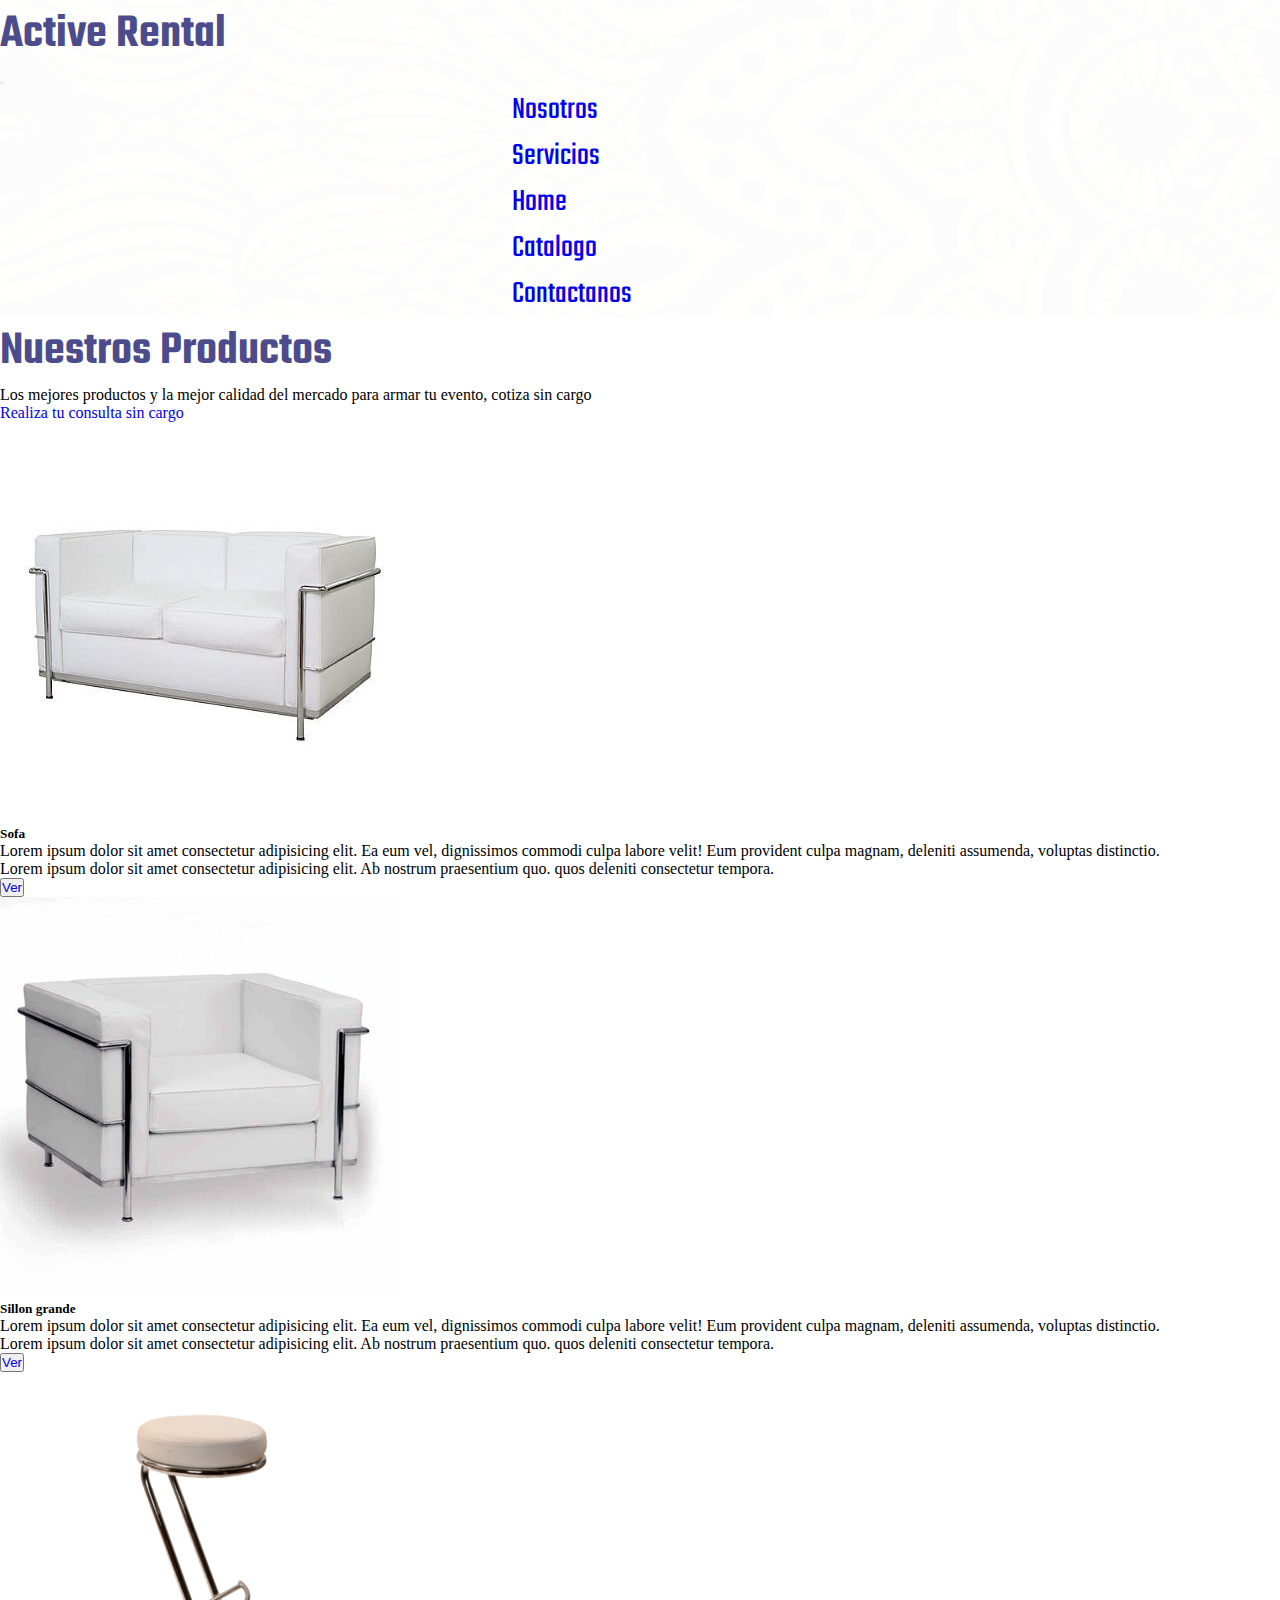
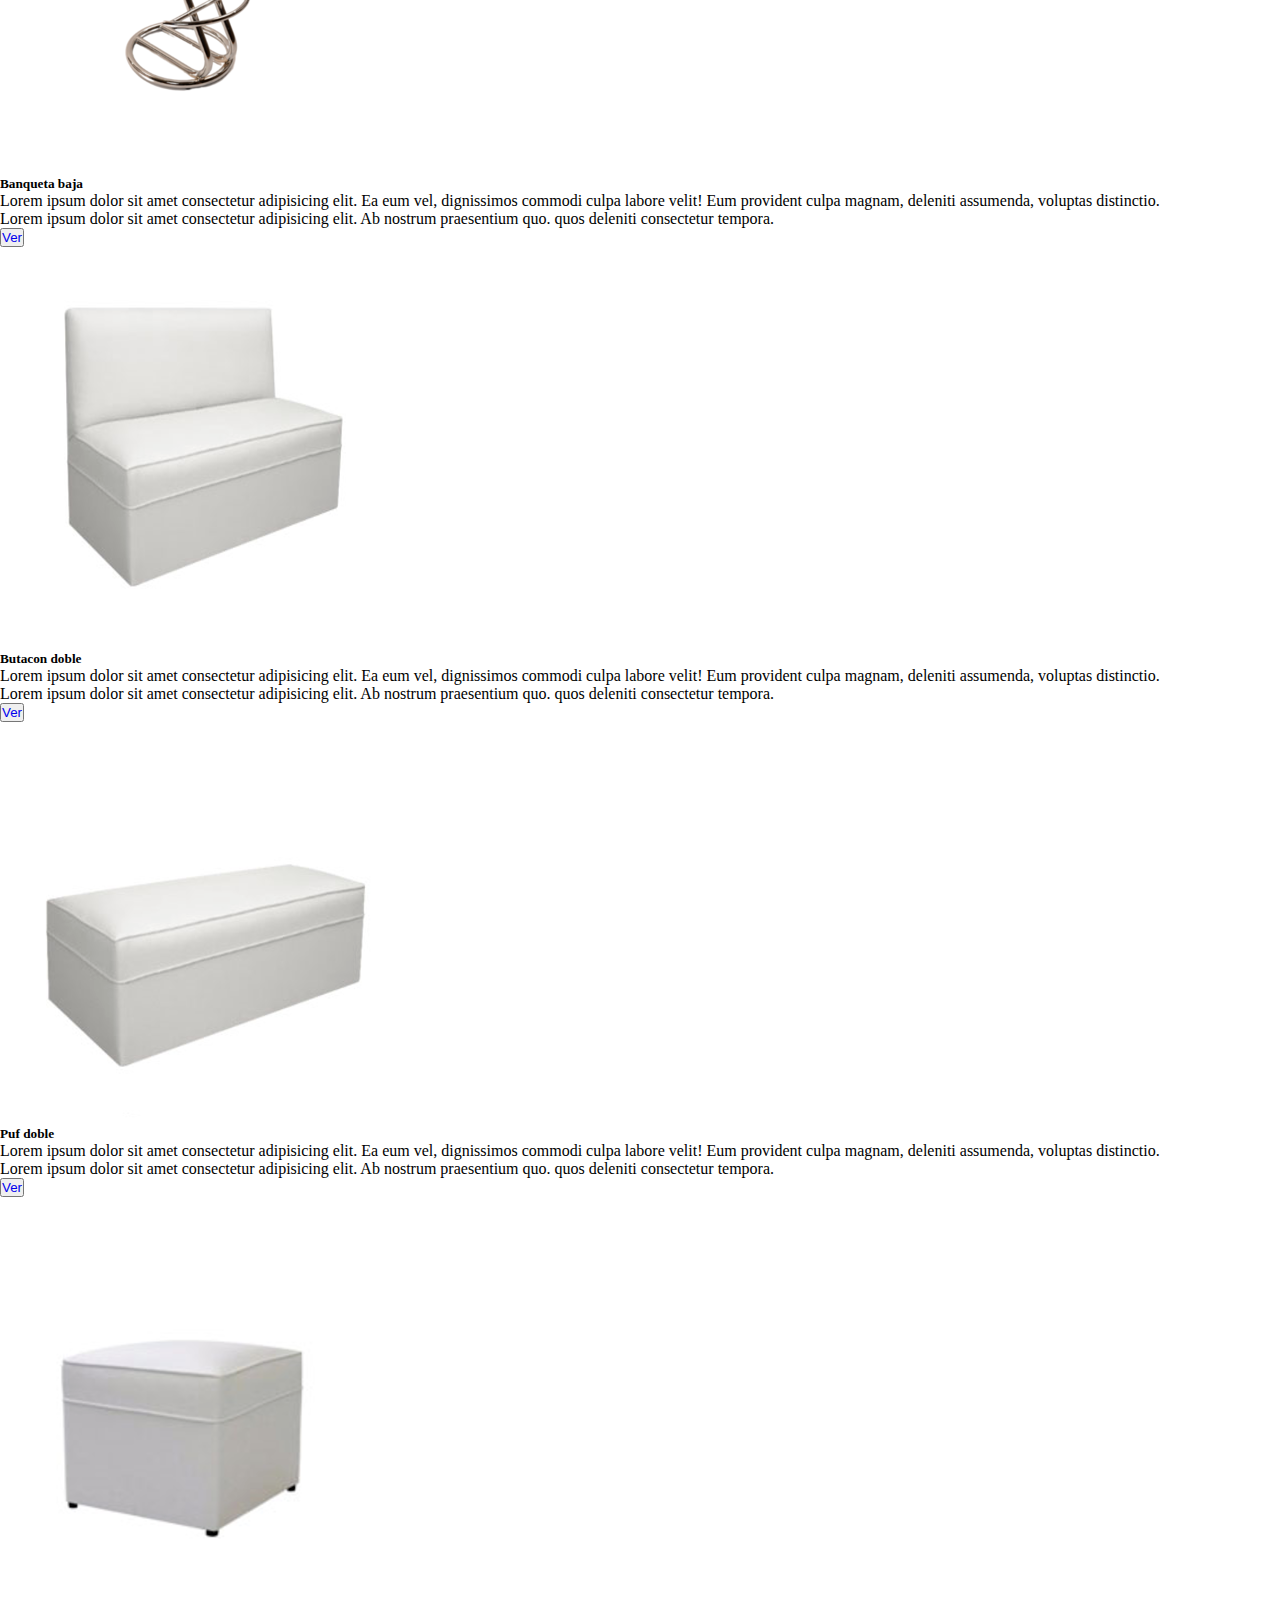
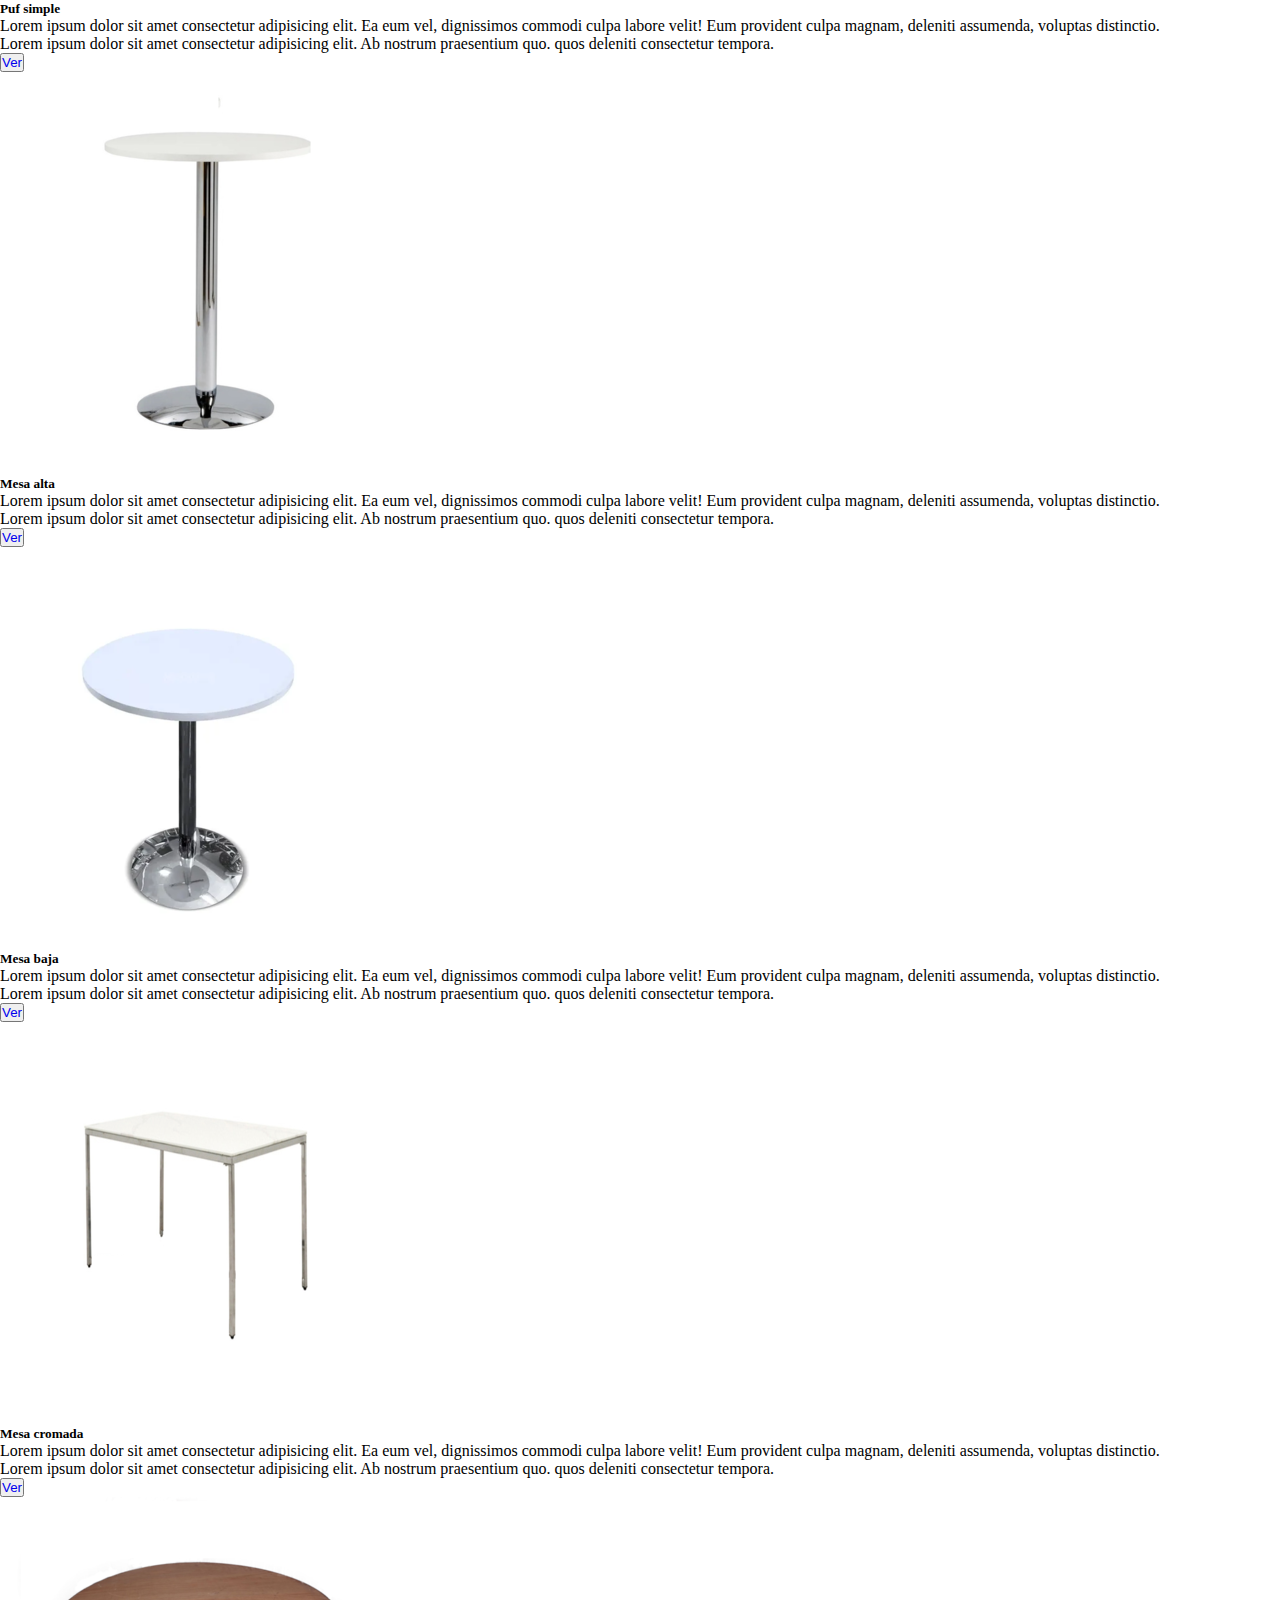
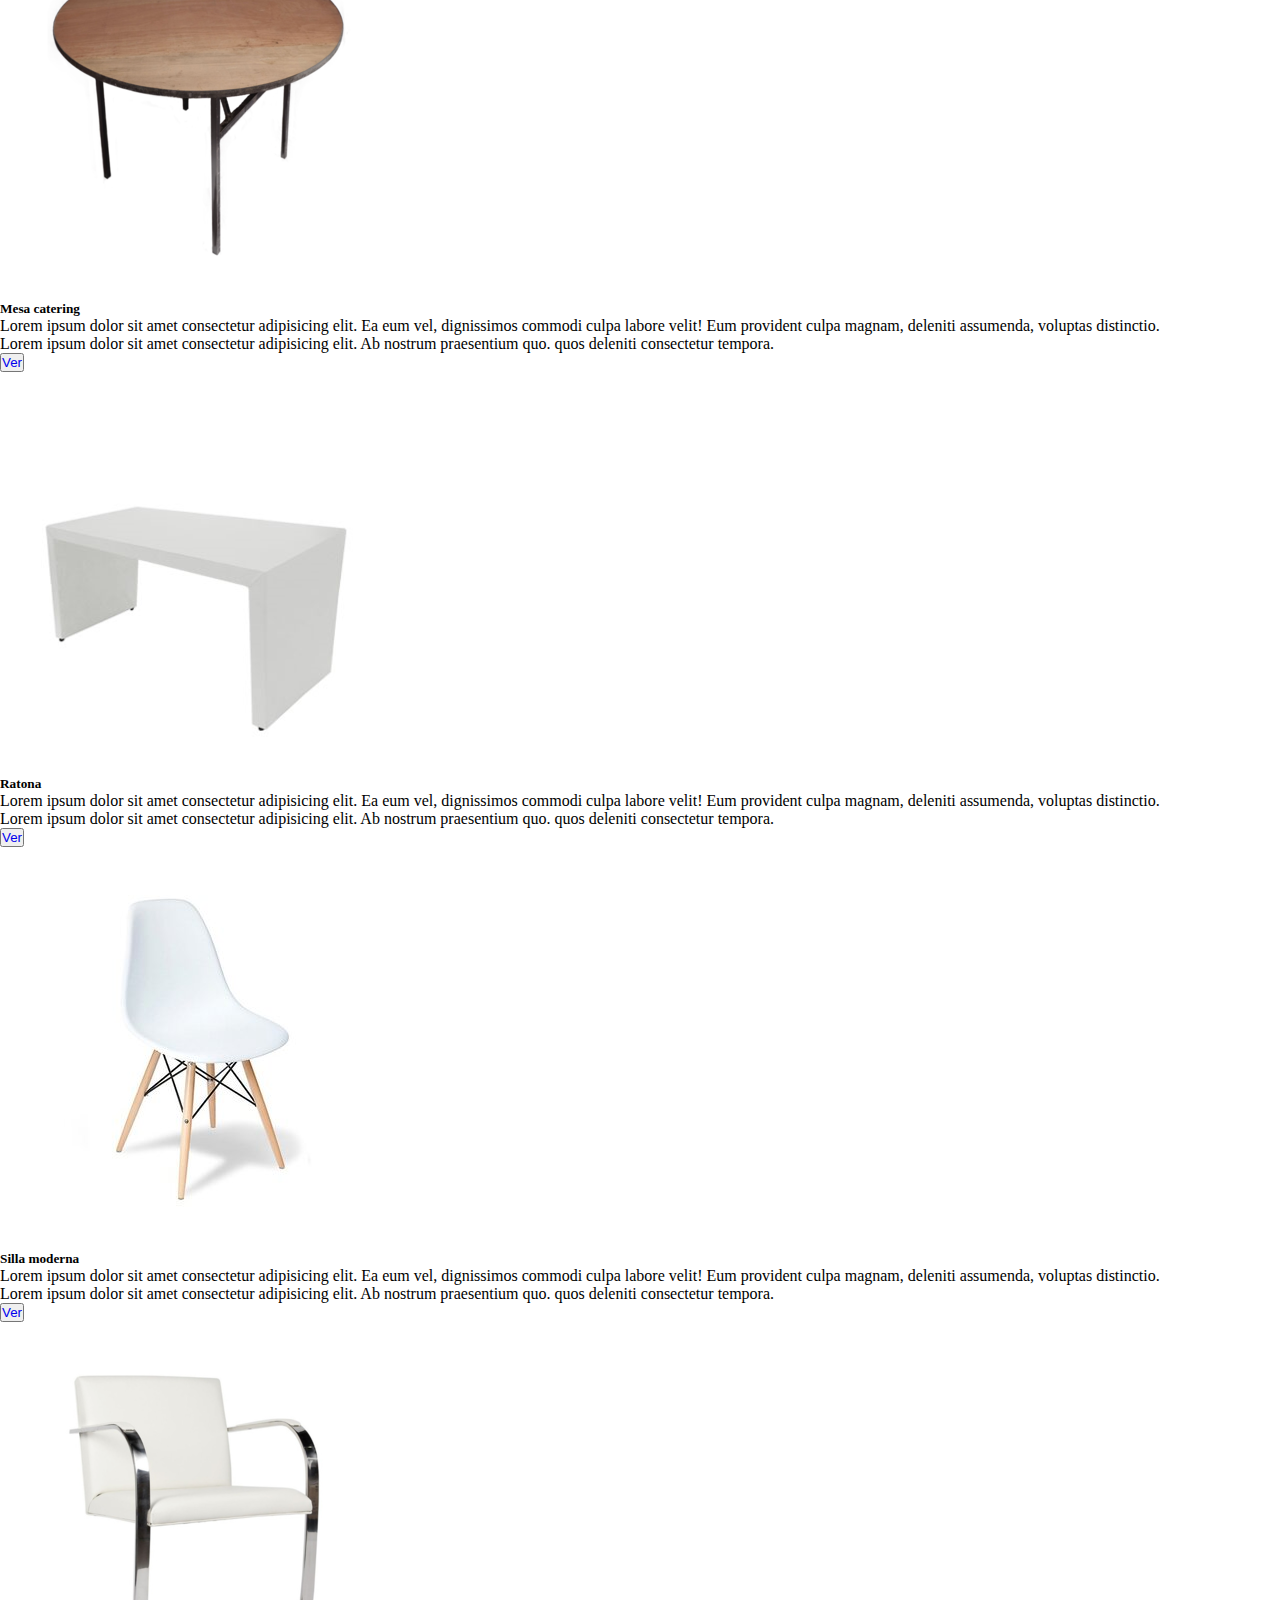
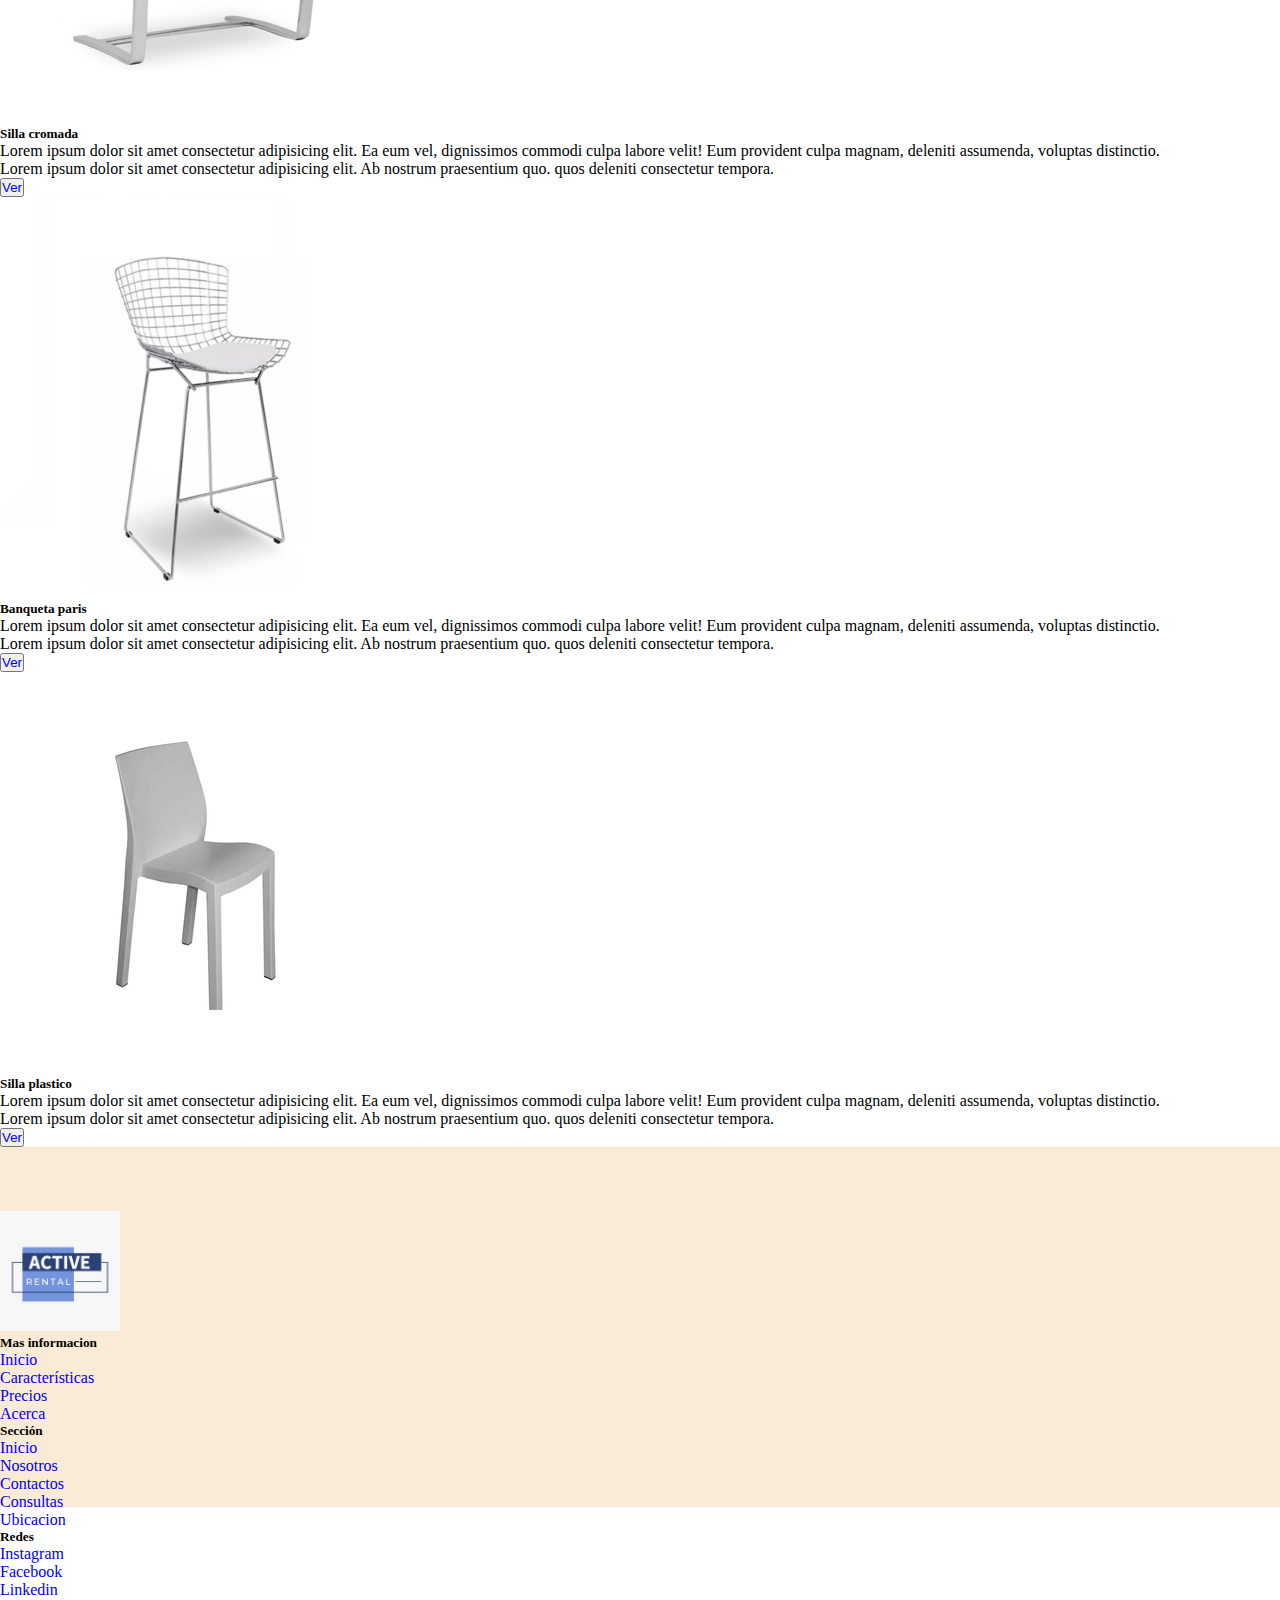
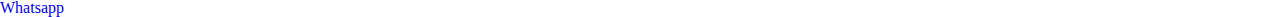
==== commit 67026b33: "implementacion sass" ====
--- a/pages/catalogo.html
+++ b/pages/catalogo.html
@@ -55,9 +55,7 @@
             <div class="row py-lg-5">
                 <div class="col-lg-6 col-md-8 mx-auto">
                     <h1 class="fw-light">Nuestros Productos</h1>
-                    <p class="lead text-muted">Lorem, ipsum dolor sit amet consectetur adipisicing elit. Numquam, rem
-                        beatae. Dignissimos vitae sit corrupti magnam. Pariatur, eveniet harum eligendi velit ad quis
-                        quod cupiditate, deleniti voluptatum numquam aliquam quas?</p>
+                    <p class="lead text-muted">Los mejores productos y la mejor calidad del mercado para armar tu evento, cotiza sin cargo</p>
                     <p>
                         <a href="./contactanos.html" class="btn btn-primary my-2">Realiza tu consulta sin cargo</a>
                     </p>
--- a/css/style.css
+++ b/css/style.css
@@ -1,263 +1,43 @@
 * {
-    margin: 0%;
-    padding: 0%;
-    box-sizing: border-box;
+  margin: 0;
+  padding: 0;
+  box-sizing: border-box;
+}
+
+ul, ol {
+  list-style: none;
 }
 
 a {
-    text-decoration: none;
-}
-
-ul li {
-    list-style: none;
-}
-
-/*   -----------------------Header------- */
-header {
-    background-image: url(../imagenes/img-header.png);
-    background-repeat: no-repeat;
-    background-size: cover;
-
-}
-
-
-h1 {
-    font-family: 'Bebas Neue', cursive;
-    font-family: 'Teko', sans-serif;
-    color: rgba(27, 27, 110, 0.788);
-    font-size: 3rem;
-    font-weight: 600;
-}
-@media (min-width:768px){ 
-.textPortada{
-    font-family: 'Bebas Neue', cursive;
-    font-family: 'Teko', sans-serif;
-    color: #ffffff;
-    padding-bottom: 0px;
-    margin-bottom: 0px;
-    font-size: 2rem;
-    background-color: rgba(0, 0, 0, 0.555);
-    width: 800px;
-    
-
-}
-.subPortada{
-    font-family: 'Bebas Neue', cursive;
-    font-family: 'Teko', sans-serif;
-    color: #ffffff;
-    margin-bottom: 350px;
-    padding-right: 0%;
-    font-size: 2rem;
-    background-color: rgba(0, 0, 0, 0.555);
-    width: 1275 px;
-    
-}
-}
-
-nav ul li {
-    font-family: 'Bebas Neue', cursive;
-    font-family: 'Teko', sans-serif;
-    margin-left: 40%;
-    color: black;
-    font-size: 2rem;
-}
-
-/* ------------------final de header----------- */
-
-.carrusel{
-    margin-bottom: 3%;
-}
-.carousel-inner img{
-    width: 100%;
-    max-height: 90vh;
-}
-
-.textPrincipal{
-    font-size: 5rem;
-    font-family: 'Bebas Neue', cursive;
-    font-family: 'Teko', sans-serif;
-    color: rgba(27, 27, 110, 0.788);
-}
-
-
-
-.quienes {
-    /* background: rgb(209, 177, 255);
-    background: linear-gradient(0deg, rgba(209, 177, 255, 0.7259278711484594) 0%, rgba(250, 254, 255, 1) 100%); */
-    width: 100%;
-    height: 45%;
-    border: solid;
-    font-family: 'Bebas Neue', cursive;
-    font-family: 'Teko', sans-serif;
-    font-weight: 400;
-    font-size: 1.5rem;
-}
-
-.quienes h2 {
-    font-weight: 600;
-    font-size: 3rem;
-    /* background: rgb(2, 0, 36);
-    background: linear-gradient(180deg, rgba(2, 0, 36, 0) 40%, rgba(185, 187, 236, 1) 50%, rgba(0, 212, 255, 0) 60%);
-     */
-}
-
-
-/* @media (max-width:768px){
-    .quienes{
-        height: 100vh;
-        margin-top: 80px;
-        margin-bottom: 210px;
-
-    }
-}
-@media (min-width:769px){
-    .quienes{
-        height: 100vh;
-        margin-top: 50px;
-    }
-} */
-
-
-.sectionDos {
-    padding-top: 200px;
-    background-image: url(../imagenes/pexels-pixabay-50675.jpg);
-    background-size: cover;
-    background-repeat: no-repeat;
-    width: 100%;
-    height: 80vh;
-    margin-bottom: 2%;
-
-}
-
-.sectionDos p,
-h3 {
-    font-size: 1.5rem;
-    font-weight: 600;
-    color: black;
-    font-family: 'Bebas Neue', cursive;
-    font-family: 'Teko', sans-serif;
-    background-color: #e9e9e94b;
-    margin-bottom: 0;
-}
-
-.sectionDos p {
-    font-weight: 400;
-}
-@media (min-width:768px){
-    .quienes h2{
-        font-size: 6rem;
-    }
-    .quienes p{
-        font-size: 3.5rem;
-    }
-    
-}
-@media (min-width:768px){
-    .sectionDos{
-        font-size: 1rem;
-} 
-.sectionDos h3{
-    font-size: 3.5rem;
-}
-.sectionDos p{
-    font-size: 2.5rem;
-}
-
-}
-
-
-.sociales {
-    display: inline-block;
-    margin-right: 5%;
-    background-image: url(../imagenes/active1.jpg);
-    background-size: cover;
-    background-repeat: no-repeat;
-    width: 28vw;
-    height: 380px;
-    font-family: 'Bebas Neue', cursive;
-    font-family: 'Teko', sans-serif;
-    color: aliceblue;
-    font-size: 4rem;
-    padding-left: 10vw;
-    margin-left: 5px;
-}
-@media (max-width:768px){
-    .sociales{
-        width: 100%;
-        height: 100%;
-margin-left: 0px;
-    }
-}
-
-.corporativos {
-    display: inline-block;
-    margin-right: 5%;
-    background-image: url(../imagenes/active-6.jpg);
-    background-size: cover;
-    background-repeat: no-repeat;
-    width: 28vw;
-    height: 380px;
-    font-family: 'Bebas Neue', cursive;
-    font-family: 'Teko', sans-serif;
-    color: aliceblue;
-    font-size: 4rem;
-    padding-left: 10vw;
-
-}
-@media (max-width:768px){
-    .corporativos{
-        width: 100%;
-        height: 100%;
-
-    }
-}
-
-.exposiciones {
-    display: inline-block;
-    background-image: url(../imagenes/active-3.jpg);
-    background-size: cover;
-    background-repeat: no-repeat;
-    width: 28vw;
-    height: 380px;
-    font-family: 'Bebas Neue', cursive;
-    font-family: 'Teko', sans-serif;
-    color: aliceblue;
-    font-size: 4rem;
-    padding-left: 10vw;
-
-}
-@media (max-width:768px){
-    .exposiciones{
-        width: 100%;
-        height: 100%;
-
-    }
-}
-
-.nuestros {
-    background-color: rgb(250, 250, 250);
-    font-family: 'Bebas Neue', cursive;
-    font-family: 'Teko', sans-serif;
-    margin-top: 20px;
-    width: 100%;
-    height: 10vh;
-    font-size: 3rem;
-    font-weight: 600;
-    display: flex;
-    flex-direction: center;
-    justify-content: center;
-    align-items: center;
-    margin-bottom: 10px;
-    /* background: rgb(2, 0, 36);
-    background: linear-gradient(180deg, rgba(2, 0, 36, 0) 40%, rgba(185, 187, 236, 1) 50%, rgba(0, 212, 255, 0) 60%); */
-
-}
-@media (min-width:768px){
-    .nuestros{
-        font-size: 5rem;
-    }
-}
-
+  text-decoration: none;
+}
+
+.wp {
+  position: fixed;
+  width: 40px;
+  height: 35px;
+  right: 1px;
+  top: 20%;
+  background-size: contain;
+  padding: 15px;
+  bottom: 50px;
+  border: 0;
+  border-radius: 50%;
+}
+
+.carrusel {
+  margin-bottom: 3%;
+}
+
+.carousel-inner img {
+  width: 100%;
+  max-height: 90vh;
+}
+
+.carousel2 img {
+  max-width: 100%;
+  max-height: 50vw;
+}
 
 /* footer {
     padding: 10px;
@@ -275,122 +55,285 @@
 footer h5 {
     font-size: 2rem;
 } */
-
-
-.wp {
-    position: fixed;
-    width: 40px;
-    height: 35px;
-    right: 1px;
-    top: 20%;
-    /* background-image: url(../imagenes/whatsapp.png); */
-    background-size: contain;
-    padding: 15px;
-    bottom: 50px;
-    border: 0;
-    border-radius: 50%;
-
-}
-
-*/ .contactanos {
-    /* margin-left: 20%; */
+.fot {
+  background-color: antiquewhite;
+  color: #000000;
+  height: 40vh;
+  padding-top: 5%;
+}
+
+@media (max-width: 768px) {
+  .fot {
+    width: 100%;
+    height: auto;
+    /* padding-left: 1%; */
+  }
+}
+/*   -----------------------Header------- */
+header {
+  background-image: url(../imagenes/img-header.png);
+  background-repeat: no-repeat;
+  background-size: cover;
+}
+
+h1 {
+  font-family: "Bebas Neue", cursive;
+  font-family: "Teko", sans-serif;
+  color: rgba(27, 27, 110, 0.788);
+  font-size: 3rem;
+  font-weight: 600;
+}
+
+/* ------------------final de header----------- */
+nav ul li {
+  font-family: "Bebas Neue", cursive;
+  font-family: "Teko", sans-serif;
+  margin-left: 40%;
+  color: black;
+  font-size: 2rem;
+}
+
+.galeria {
+  background-color: #000000;
+}
+
+.contactanos {
+  font-size: 2rem;
+  font-weight: 600;
+  color: rgb(255, 255, 255);
+  font-family: "Bebas Neue", cursive;
+  font-family: "Teko", sans-serif;
+}
+
+.contactanos h2 {
+  text-align: center;
+  font-size: 3rem;
+  font-weight: 900;
+  color: aliceblue;
+  background-color: #000000;
+}
+
+.contactanos p {
+  background-color: rgba(65, 36, 4, 0.548);
+  color: aliceblue;
+  font-weight: 500;
+}
+
+@media (min-width: 768px) {
+  .textPortada {
+    font-family: "Bebas Neue", cursive;
+    font-family: "Teko", sans-serif;
+    color: #ffffff;
+    padding-bottom: 0px;
+    margin-bottom: 0px;
     font-size: 2rem;
-    font-weight: 600;
-    color: rgb(255, 255, 255);
-    font-family: 'Bebas Neue', cursive;
-    font-family: 'Teko', sans-serif;
-    
-}
-
-.contactanos h2 {
-    text-align: center;
-    font-size: 3rem;
-    font-weight: 900;
-    color: aliceblue;
-    background-color: #000000;
-}
-.contactanos p{
-    background-color: rgba(65, 36, 4, 0.548);
-    color: aliceblue;
-    font-weight: 500;
-}
-
-/* .fondo {
-    background-color: gainsboro;
-width: 100%;
-height: 100vw;
-
-} */
-
-.fot{
-    background-color:antiquewhite;
-    color: #000000;
-    height: 40vh;
-    padding-top: 5%;
-    
-}
-@media (max-width:768px){
-    .fot{
-        max-width: 100%;
-        height: auto;
-        padding-left: 1%;
-
-        }
-    }
-.galeria{
-    background-color: #000000;
-}
-
-@media (max-width:768px){
-    .imgRespon{
-        max-width: 100%;
-        height: auto;
-    }
-    }
-
-    .carousel2 img{
-        
-        max-width: 100%;
-        max-height: 50vw;
-        
-    }
-
-.input{
-    background-image: url(../imagenes/pexels-pixabay-50675.jpg);
-    width: 100%;
-    height: 85vh;
-}
-@media (max-width:768px){
-    .input{
-        width: 100%;
-        height: auto;
-    }
-    }
-.holaa{
-    width: 90%;
-    height: 80vh;
-    background-color: rgba(255, 255, 255, 0.5);
-    margin-bottom: 50px;
-}
-
-@media (max-width:768px){
-    .holaa{
-        width: 100%;
-        height: auto;
-    }
-    }
-@media (max-width:768px){
-
-.envios{
+    background-color: rgba(0, 0, 0, 0.555);
+    width: 800px;
+  }
+  .subPortada {
+    font-family: "Bebas Neue", cursive;
+    font-family: "Teko", sans-serif;
+    color: #ffffff;
+    margin-bottom: 350px;
+    padding-right: 0%;
+    font-size: 2rem;
+    background-color: rgba(0, 0, 0, 0.555);
+    width: 1275 px;
+  }
+}
+.quienes {
+  width: 100%;
+  height: 45%;
+  border: solid;
+  font-family: "Bebas Neue", cursive;
+  font-family: "Teko", sans-serif;
+  font-weight: 400;
+  font-size: 1.5rem;
+}
+
+.quienes h2 {
+  font-weight: 600;
+  font-size: 3rem;
+}
+
+.sectionDos {
+  padding-top: 200px;
+  background-image: url(../imagenes/pexels-pixabay-50675.jpg);
+  background-size: cover;
+  background-repeat: no-repeat;
+  width: 100%;
+  height: 80vh;
+  margin-bottom: 2%;
+}
+
+.sectionDos p,
+h3 {
+  font-size: 1.5rem;
+  font-weight: 600;
+  color: black;
+  font-family: "Bebas Neue", cursive;
+  font-family: "Teko", sans-serif;
+  background-color: rgba(233, 233, 233, 0.2941176471);
+  margin-bottom: 0;
+}
+
+.sectionDos p {
+  font-weight: 400;
+}
+
+@media (min-width: 768px) {
+  .quienes h2 {
+    font-size: 6rem;
+  }
+  .quienes p {
+    font-size: 3.5rem;
+  }
+}
+@media (min-width: 768px) {
+  .sectionDos {
+    font-size: 1rem;
+  }
+  .sectionDos h3 {
+    font-size: 3.5rem;
+  }
+  .sectionDos p {
+    font-size: 2.5rem;
+  }
+}
+.sociales {
+  display: inline-block;
+  margin-right: 5%;
+  background-image: url(../imagenes/active1.jpg);
+  background-size: cover;
+  background-repeat: no-repeat;
+  width: 28vw;
+  height: 380px;
+  font-family: "Bebas Neue", cursive;
+  font-family: "Teko", sans-serif;
+  color: aliceblue;
+  font-size: 4rem;
+  padding-left: 10vw;
+  margin-left: 5px;
+}
+
+@media (max-width: 768px) {
+  .sociales {
+    width: 100%;
+    height: 100%;
+    margin-left: 0px;
+  }
+}
+.corporativos {
+  display: inline-block;
+  margin-right: 5%;
+  background-image: url(../imagenes/active-6.jpg);
+  background-size: cover;
+  background-repeat: no-repeat;
+  width: 28vw;
+  height: 380px;
+  font-family: "Bebas Neue", cursive;
+  font-family: "Teko", sans-serif;
+  color: aliceblue;
+  font-size: 4rem;
+  padding-left: 10vw;
+}
+
+@media (max-width: 768px) {
+  .corporativos {
+    width: 100%;
+    height: 100%;
+  }
+}
+.exposiciones {
+  display: inline-block;
+  background-image: url(../imagenes/active-3.jpg);
+  background-size: cover;
+  background-repeat: no-repeat;
+  width: 28vw;
+  height: 380px;
+  font-family: "Bebas Neue", cursive;
+  font-family: "Teko", sans-serif;
+  color: aliceblue;
+  font-size: 4rem;
+  padding-left: 10vw;
+}
+
+@media (max-width: 768px) {
+  .exposiciones {
+    width: 100%;
+    height: 100%;
+  }
+}
+.nuestros {
+  background-color: rgb(250, 250, 250);
+  font-family: "Bebas Neue", cursive;
+  font-family: "Teko", sans-serif;
+  margin-top: 20px;
+  width: 100%;
+  height: 10vh;
+  font-size: 3rem;
+  font-weight: 600;
+  display: flex;
+  flex-direction: center;
+  justify-content: center;
+  align-items: center;
+  margin-bottom: 10px;
+}
+
+@media (min-width: 768px) {
+  .nuestros {
+    font-size: 5rem;
+  }
+}
+.textPrincipal {
+  font-size: 5rem;
+  font-family: "Bebas Neue", cursive;
+  font-family: "Teko", sans-serif;
+  color: rgba(27, 27, 110, 0.788);
+}
+
+@media (max-width: 768px) {
+  .imgRespon {
+    max-width: 100%;
+    height: auto;
+  }
+}
+.primerDiv {
+  background-image: url(../imagenes/pexels-pixabay-50675.jpg);
+  width: 100%;
+}
+
+@media (max-width: 768px) {
+  .primerDiv {
+    width: 100%;
+    height: auto;
+  }
+}
+.sectionNosotrs {
+  width: 90%;
+  height: 80vh;
+  background-color: rgba(255, 255, 255, 0.5);
+  margin-bottom: 50px;
+}
+
+@media (max-width: 768px) {
+  .sectionNosotrs {
+    width: 100%;
+    height: auto;
+  }
+}
+@media (max-width: 768px) {
+  .envios {
     padding-left: 10px;
-} 
-}
-.portadaResp{
-    
-    max-width: 100%;
-    height: 200px;
-    font-size: 1.5rem;
-    font-weight: 200;
-    font-family: 'Bebas Neue', cursive;
-    font-family: 'Teko', sans-serif;
-}
+  }
+}
+.portadaResp {
+  max-width: 100%;
+  height: 200px;
+  font-size: 1.5rem;
+  font-weight: 200;
+  font-family: "Bebas Neue", cursive;
+  font-family: "Teko", sans-serif;
+}
+
+/*# sourceMappingURL=style.css.map */
